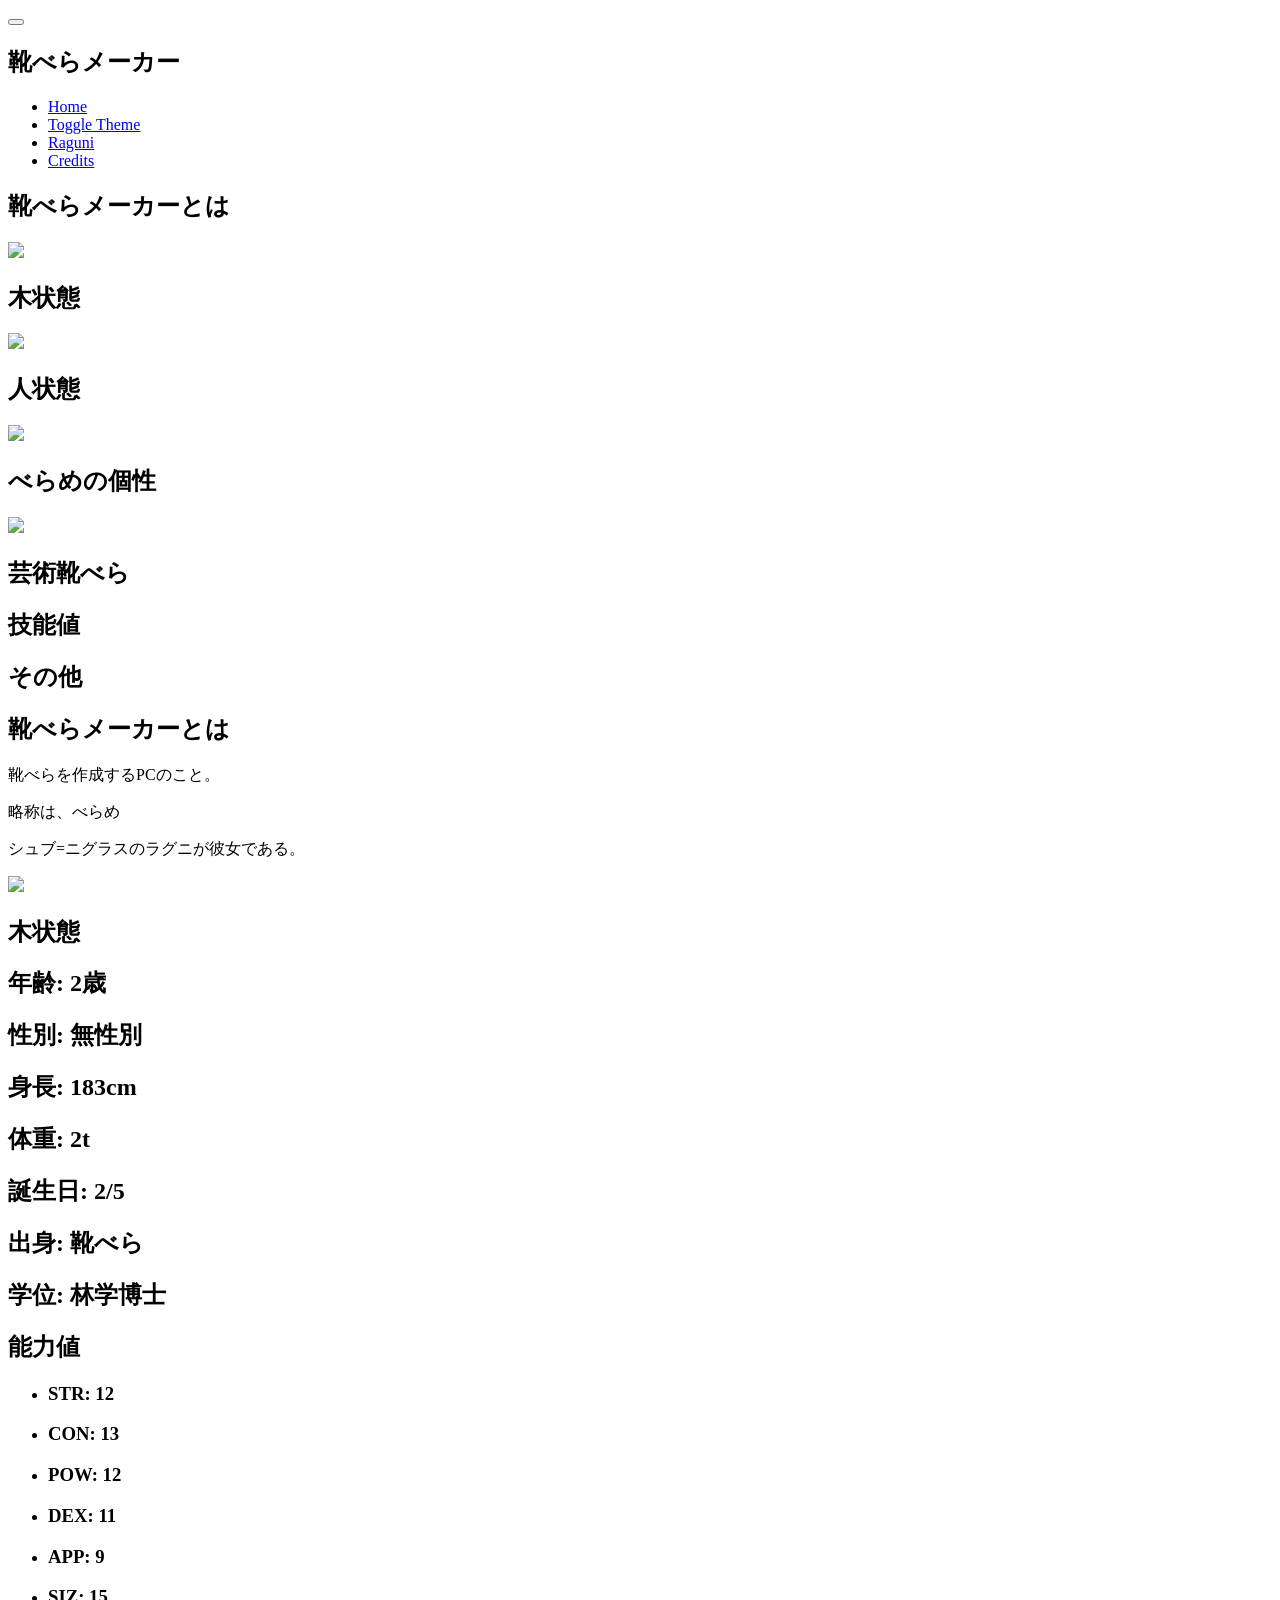
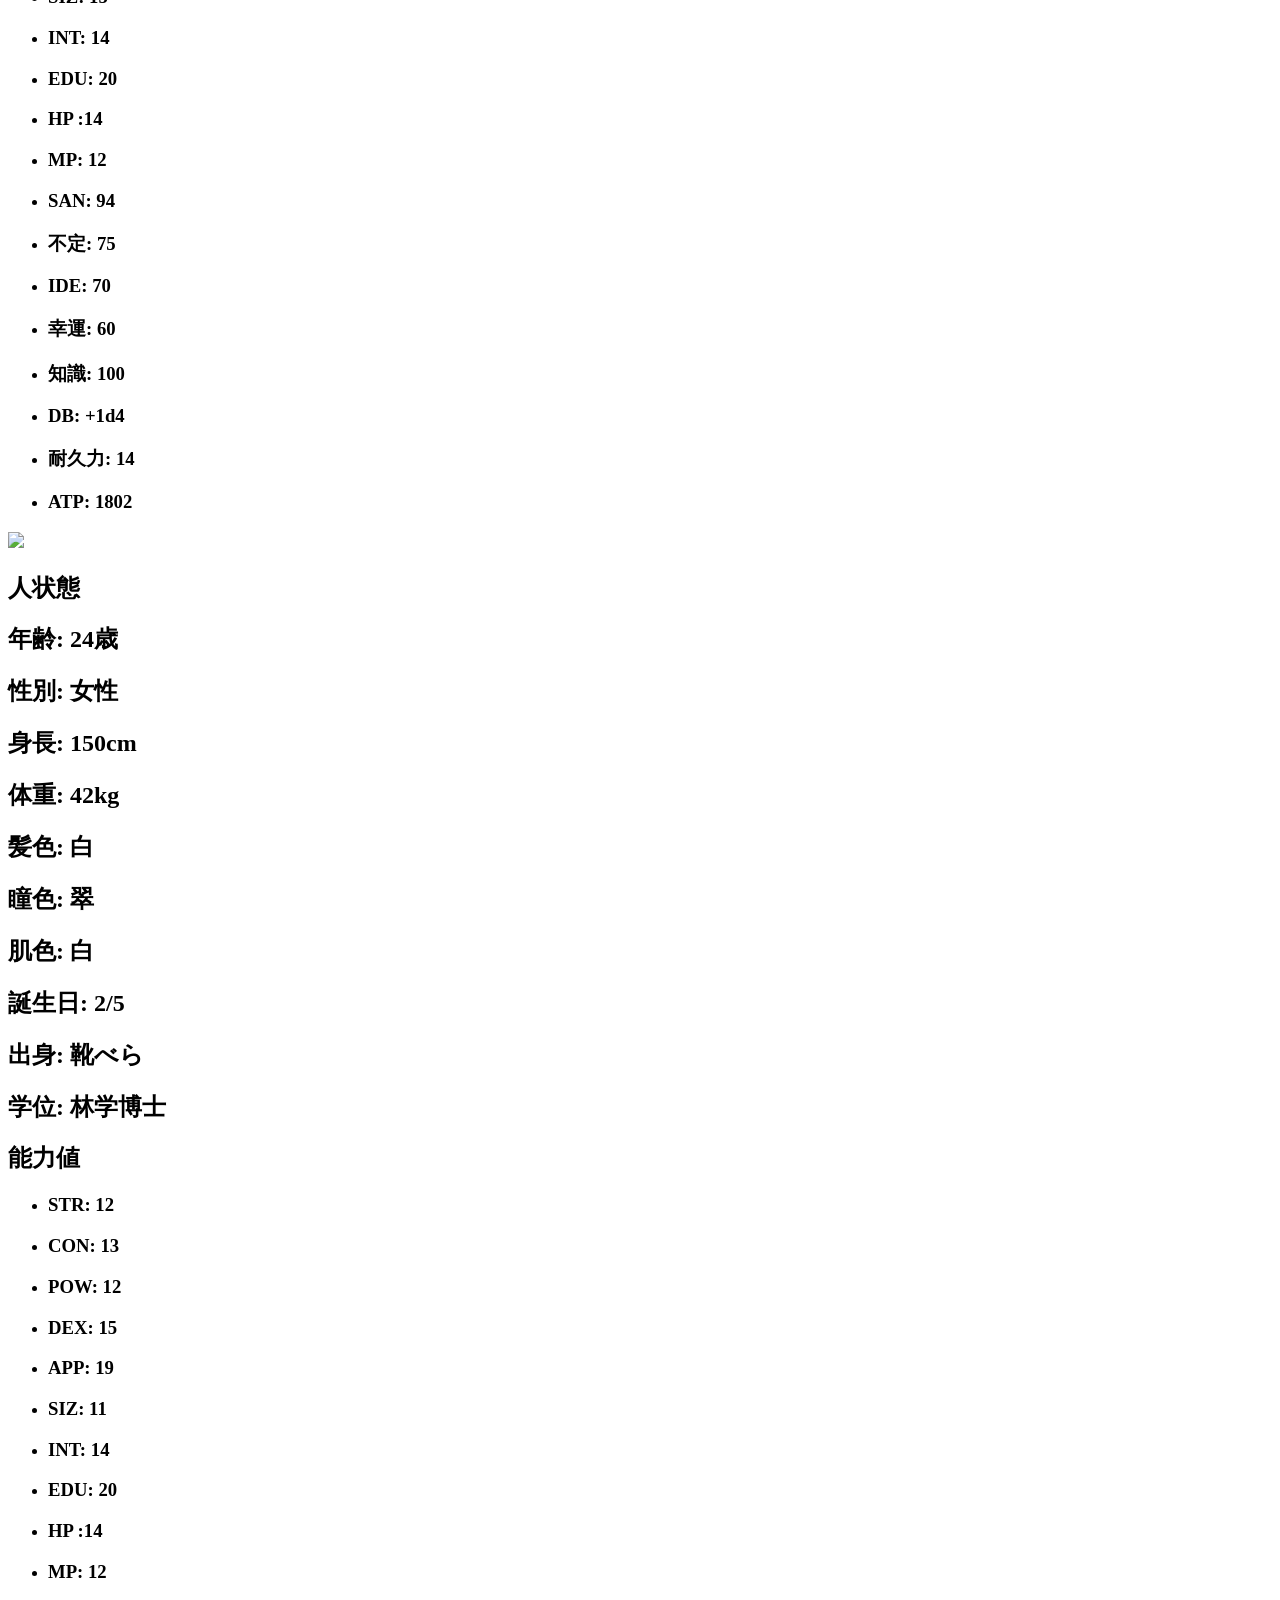
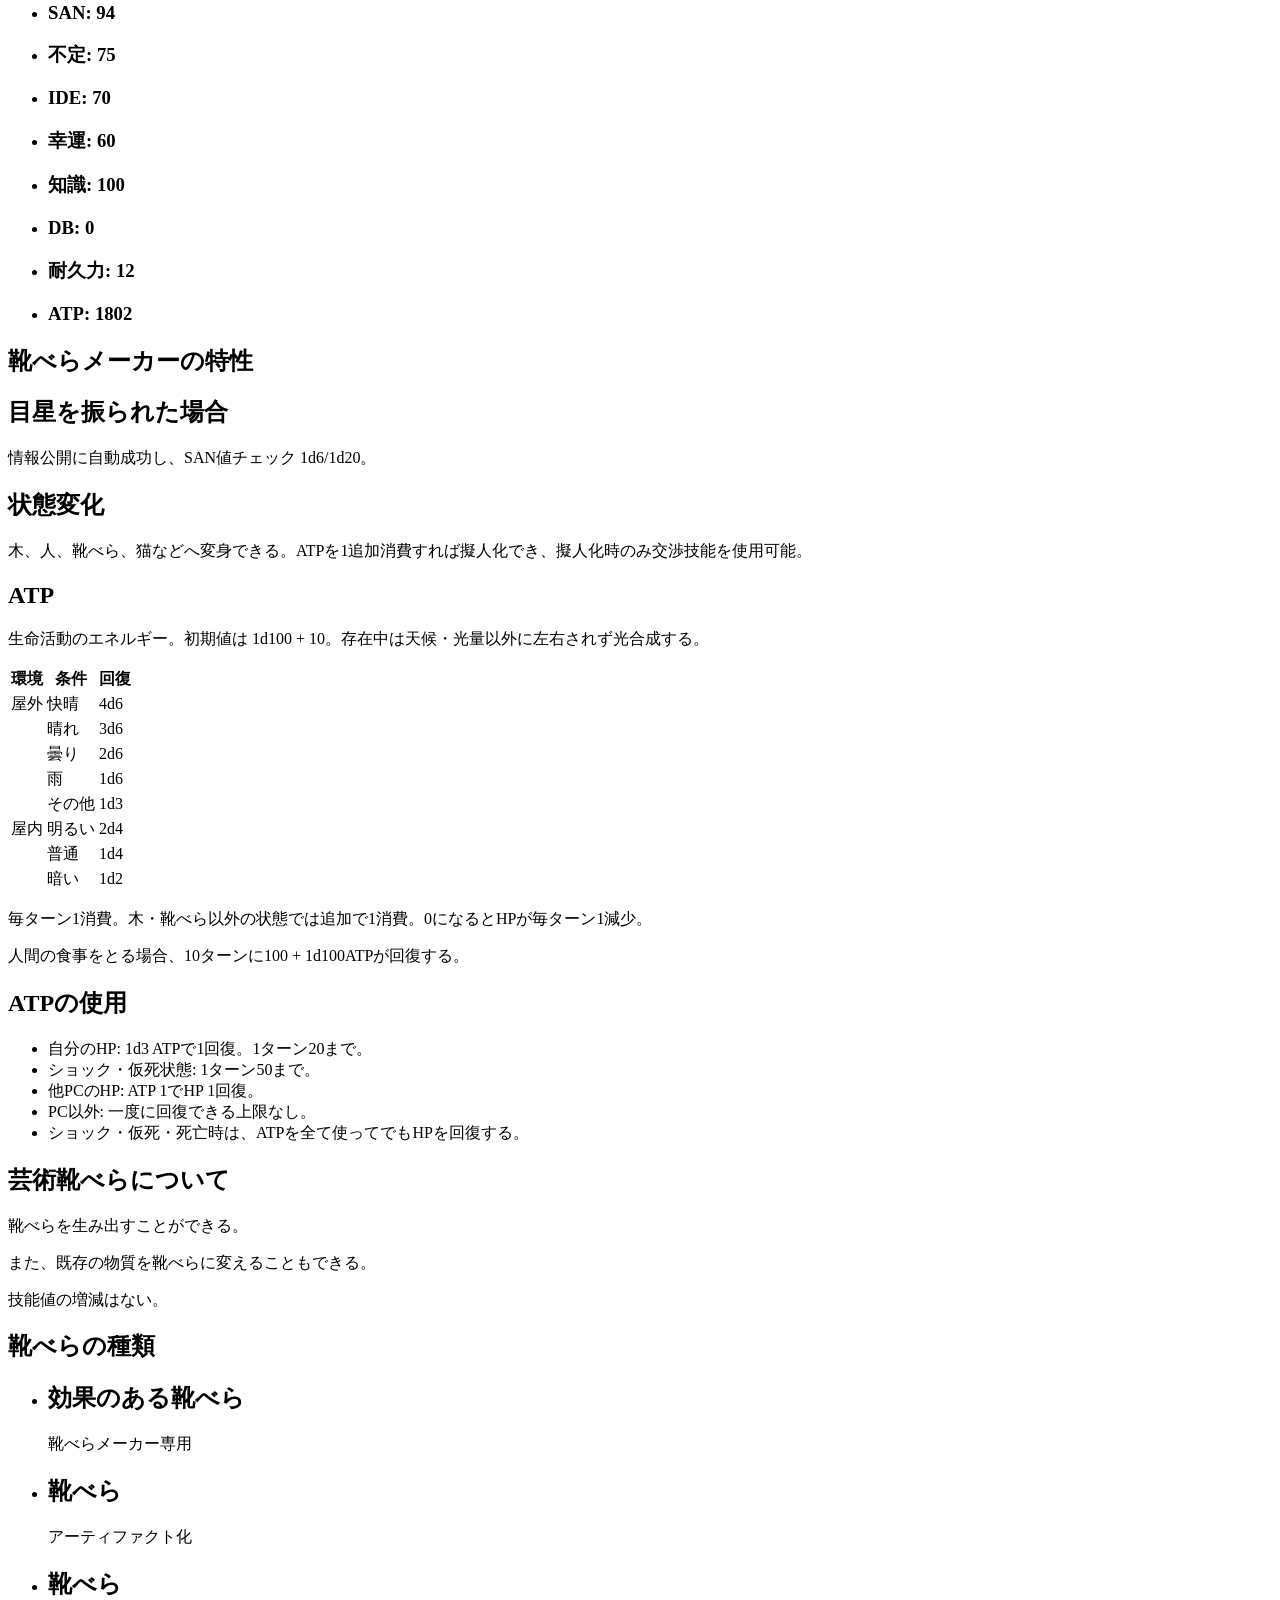
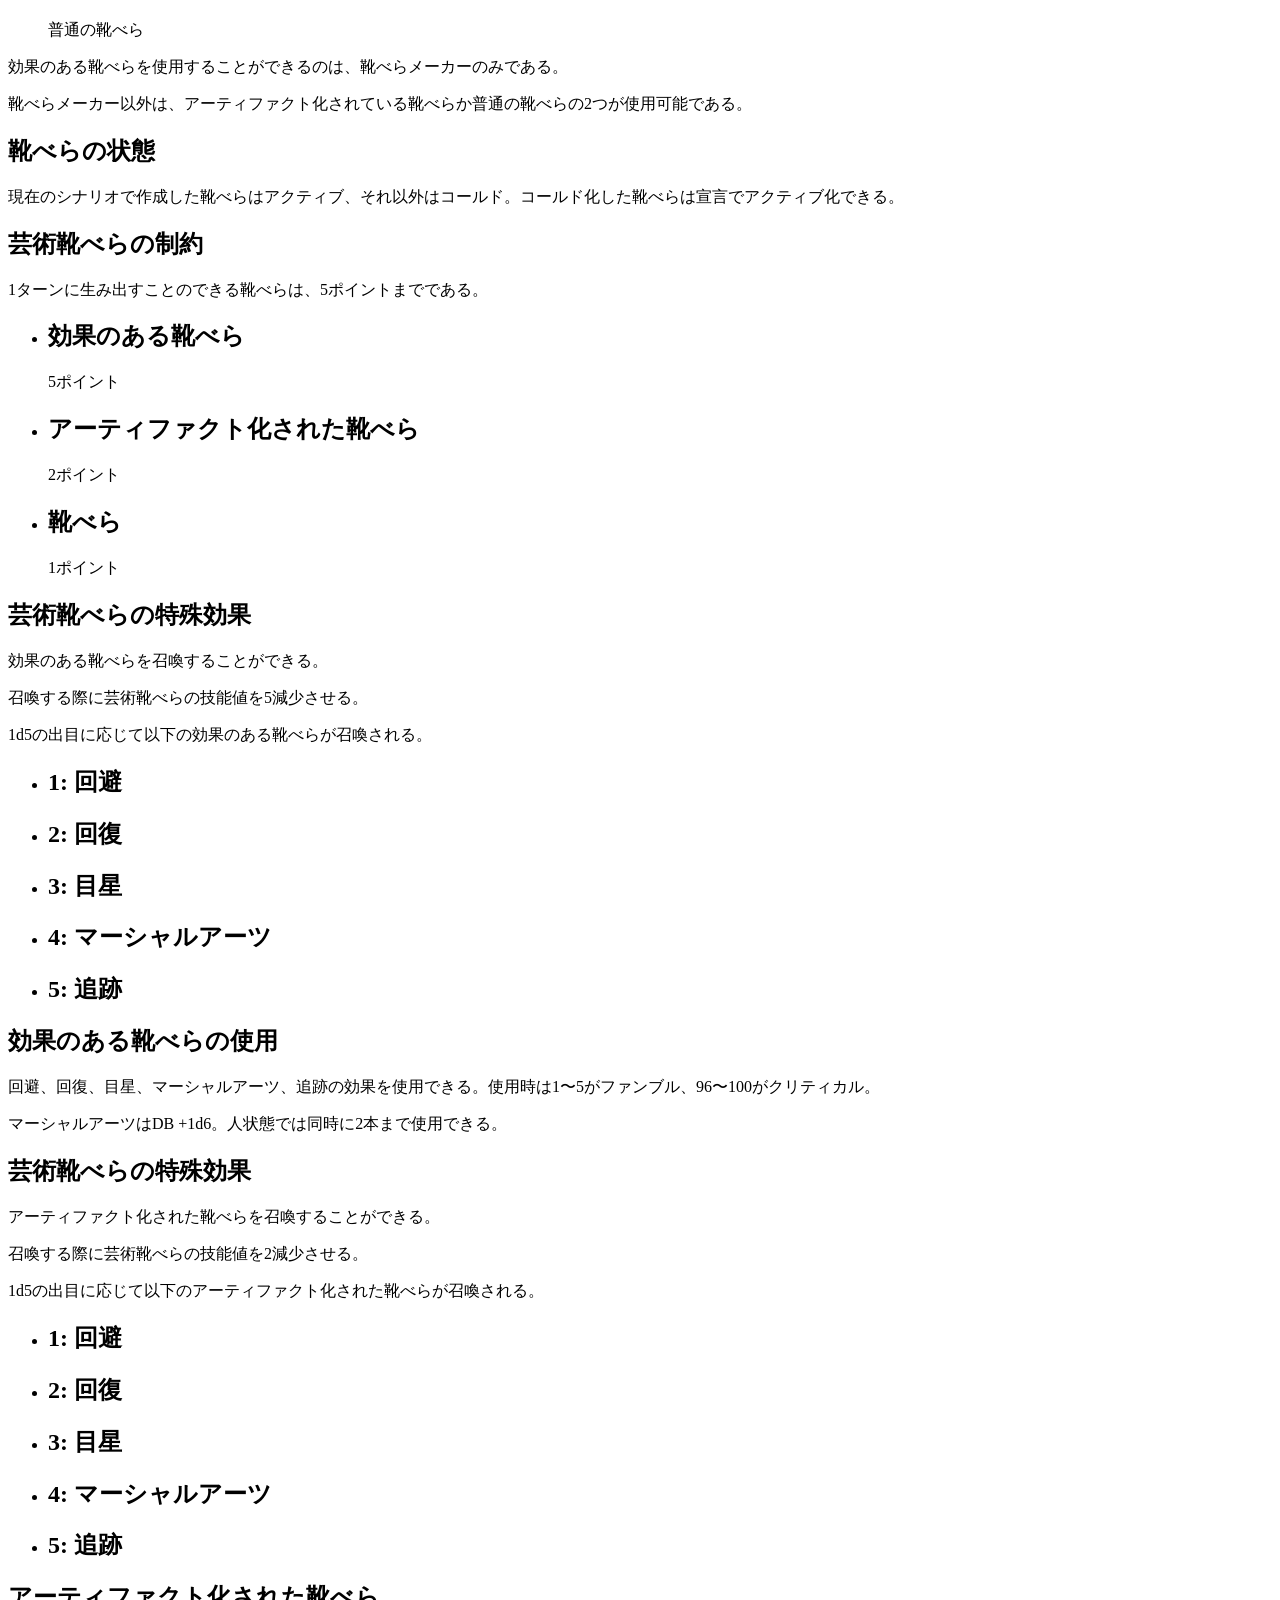
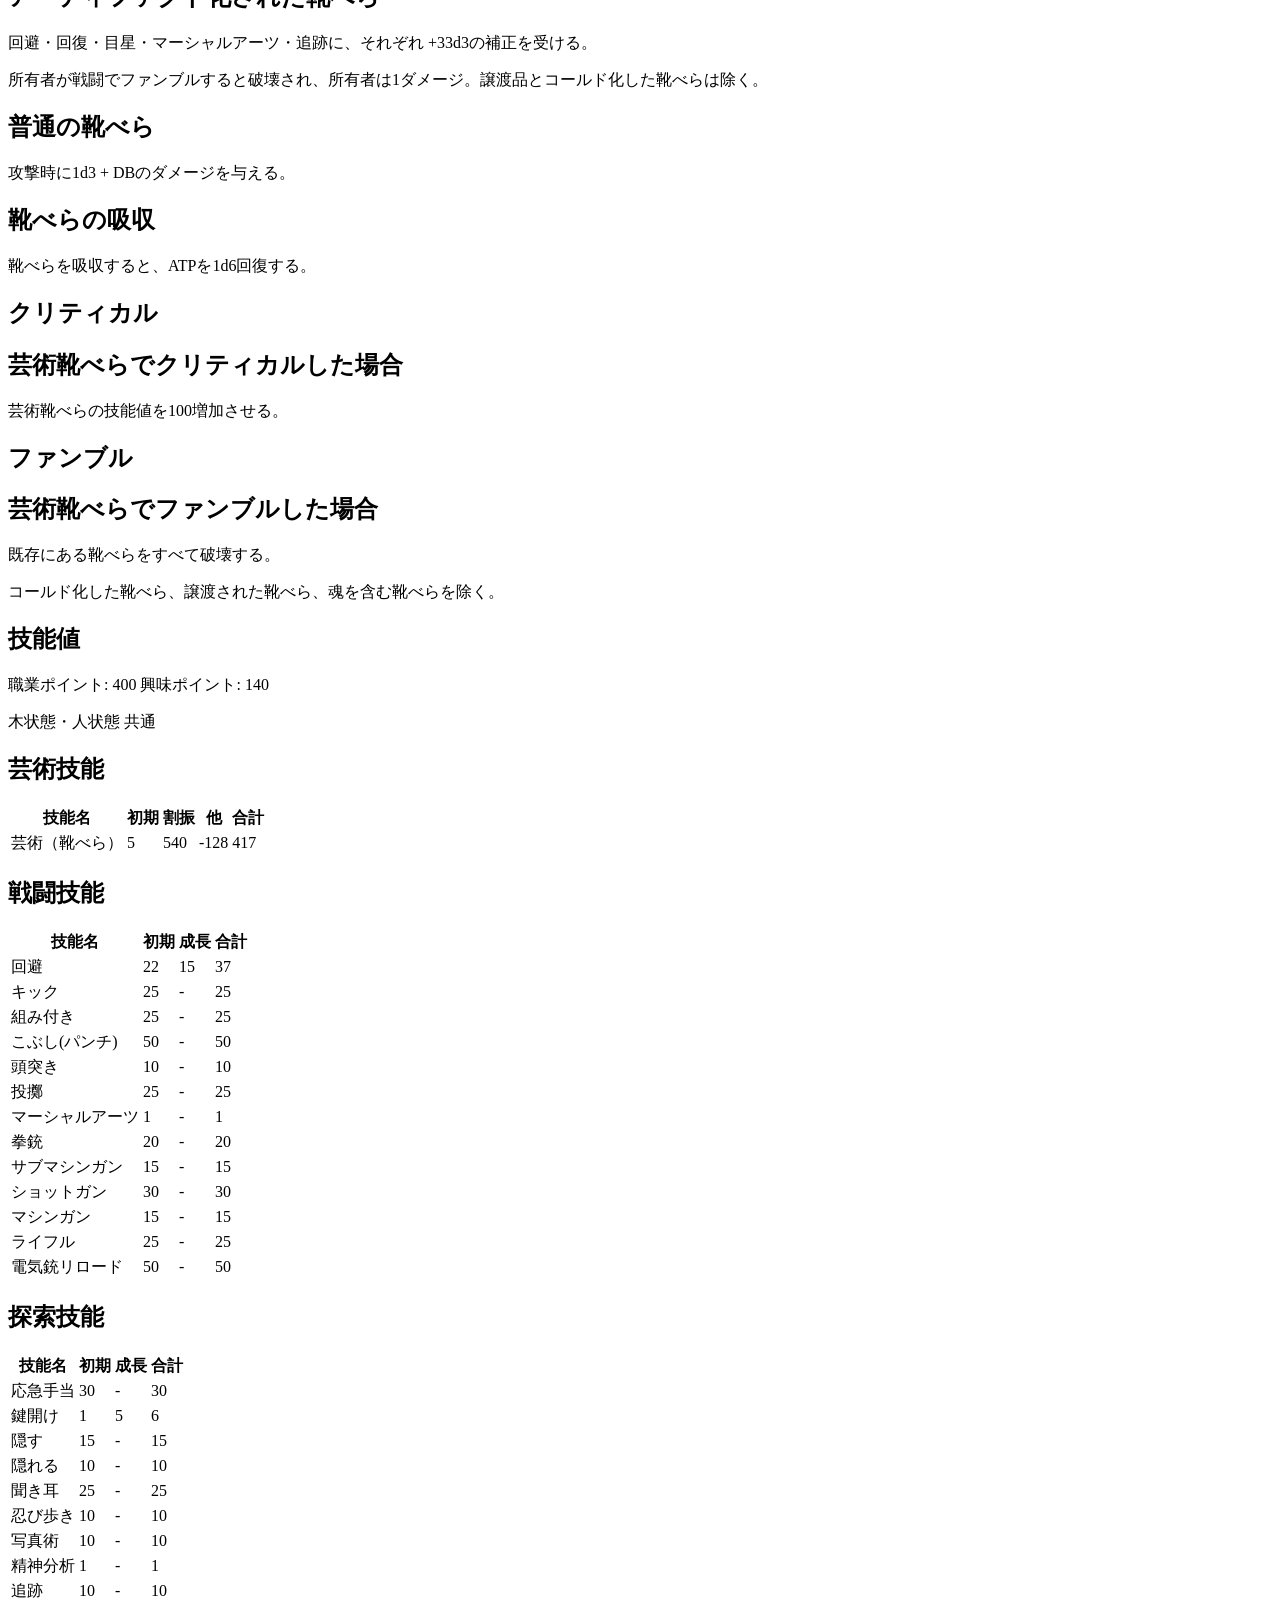
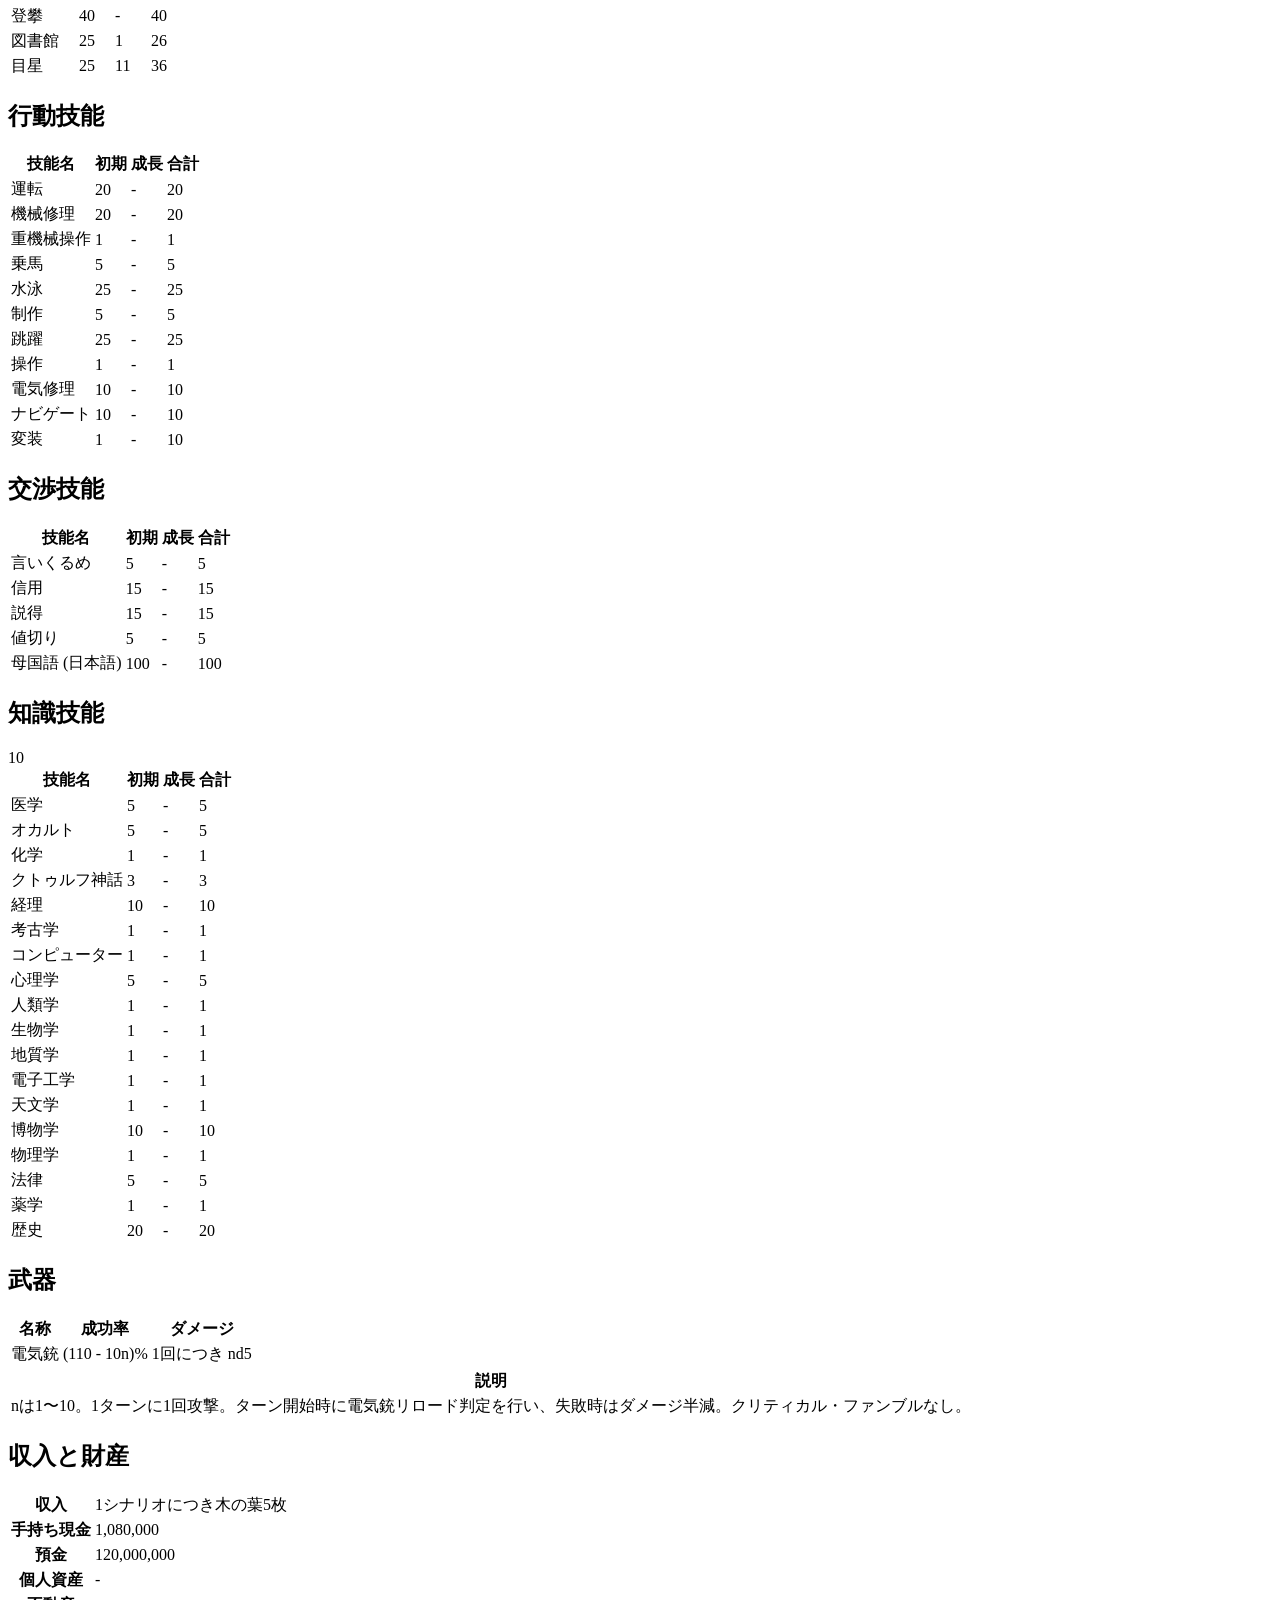
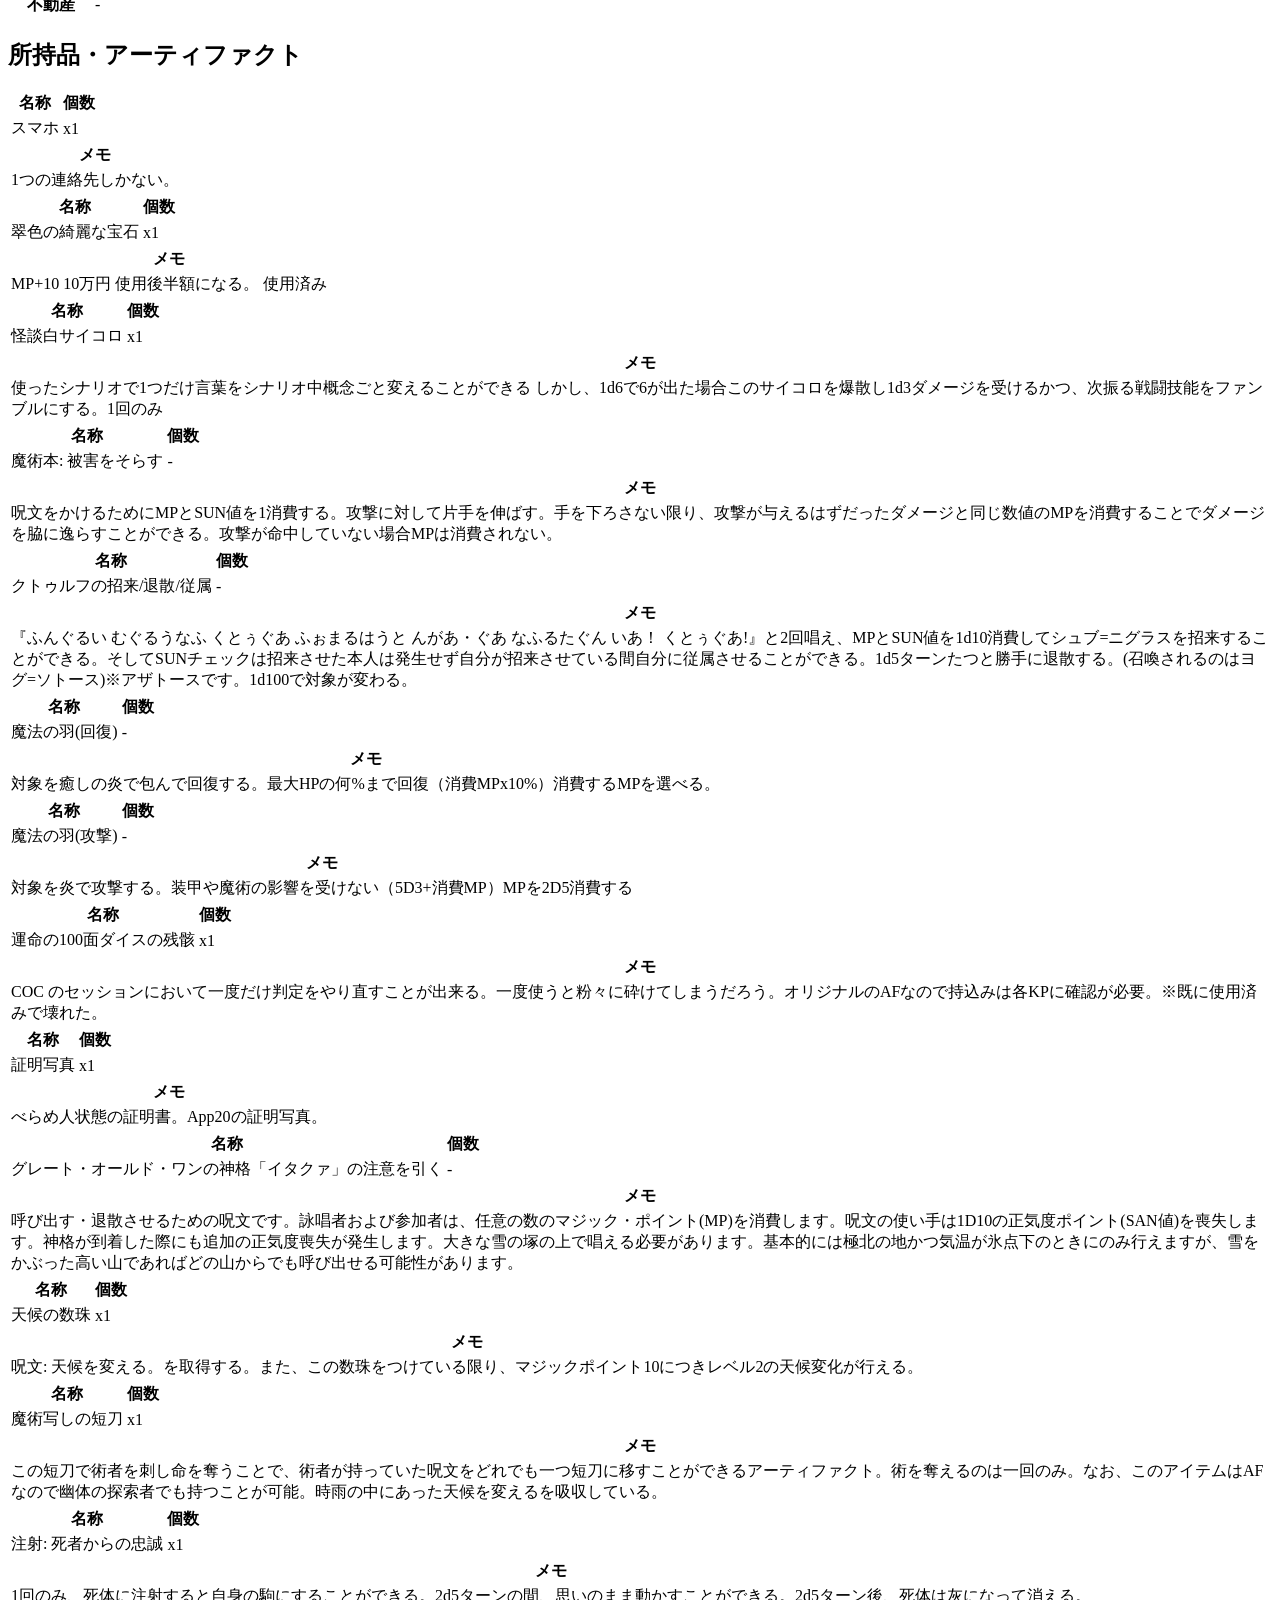
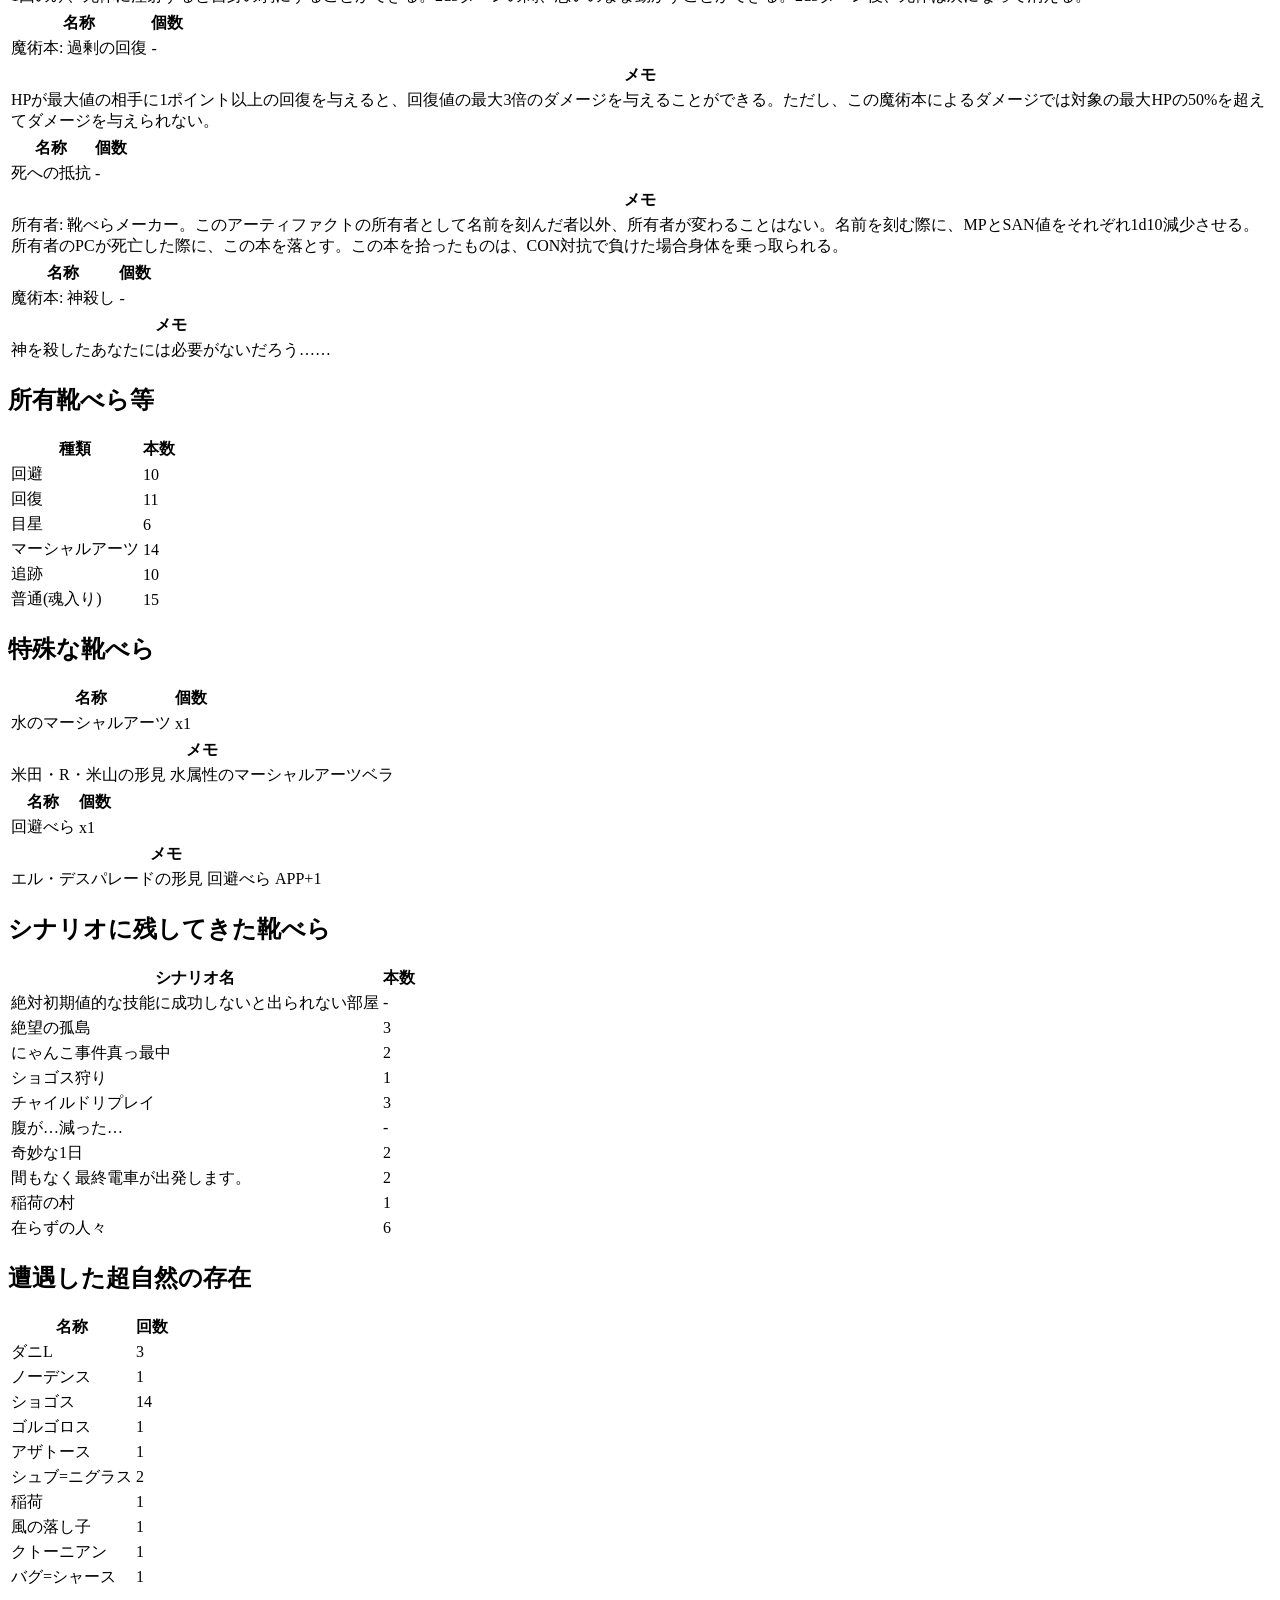
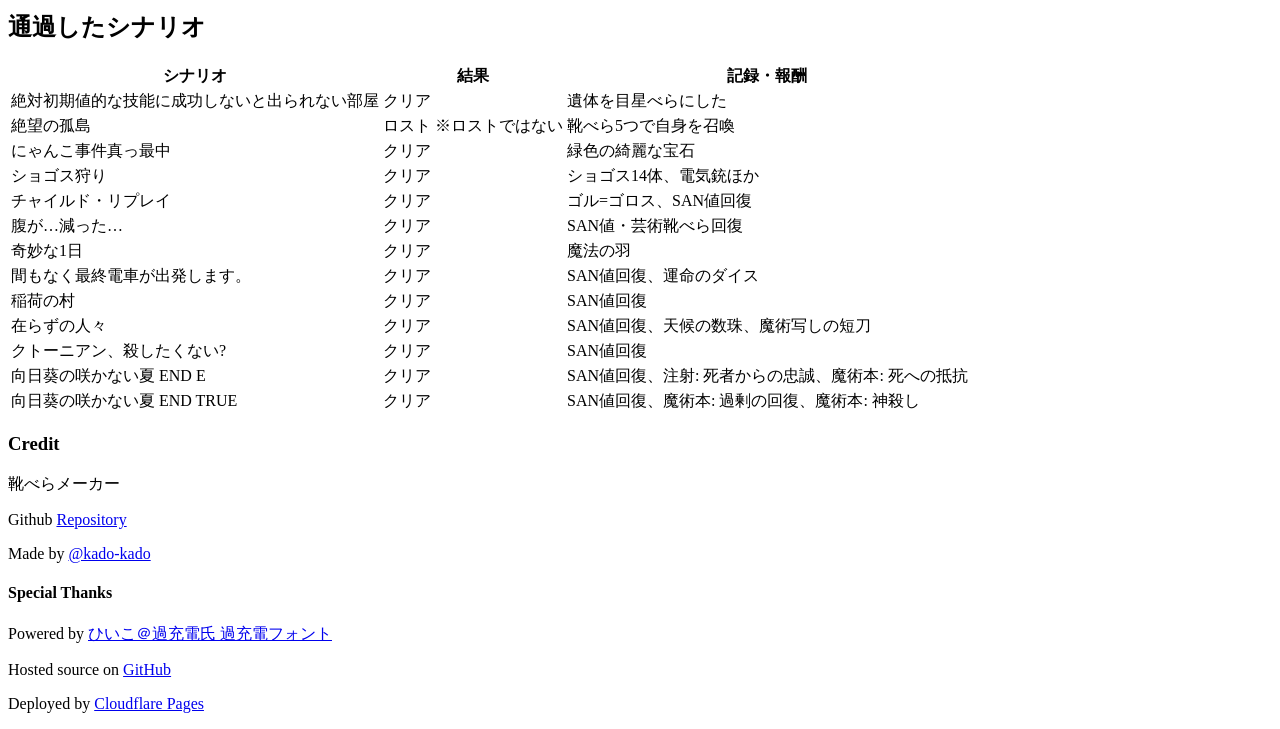
==== index.html @ 2682af92 "Update index.html" ====
<!DOCTYPE html>
<html lang="ja">
<head>
    <meta charset="UTF-8">
    <meta name="viewport" content="width=device-width, initial-scale=1.0">
    <title>靴べらメーカー</title>
    <link rel="stylesheet" href="style/main.css">
    <link rel="stylesheet" href="style/card.css">
    <link rel="icon" href="./images/favicon.ico" type="image/x-icon">
    <link rel="apple-touch-icon" href="./images/human.png">
</head>
<body>
    <nav id="sidebar" aria-label="サイドバー">
        <button id="sidebarToggle" class="sidebar-toggle" type="button" aria-expanded="false" aria-controls="sidebarMenu" aria-label="メニューを開く">
            <span></span>
            <span></span>
            <span></span>
        </button>
        <div id="sidebarMenu" class="sidebar-menu glass-panel" role="menu">
            <div class="sidebar-brand" data-card-action="section" data-section-id="Main" onclick="handleCardAction(this, event)">
                <h1>靴べらメーカー</h1>
            </div>
            <ul class="menu-list">
                <li><a href="#" data-card-action="section" data-section-id="Main" onclick="handleCardAction(this, event)">Home</a></li>
                <li><a href="#" onclick="toggleTheme(); return false;">Toggle Theme</a></li>
                <li><a href="./loves/">Raguni</a></li>
                <li><a href="#" data-card-action="section" data-section-id="Credits" onclick="handleCardAction(this, event)">Credits</a></li>
            </ul>
        </div>
    </nav>
    <main id="main">
        <section id="Main" class="content-section">
            <div class="grid">
                <div class="card" data-card-action="section" data-section-id="About" onclick="handleCardAction(this, event)">
                    <h1>靴べらメーカーとは</h1>
                </div>
                <div class="card" data-card-action="section" data-section-id="Wood" onclick="handleCardAction(this, event)">
                    <div class="title"><img src="images/berame.jpg"></div>
                    <h1>木状態</h1>
                </div>
                <div class="card" data-card-action="section" data-section-id="Human" onclick="handleCardAction(this, event)">
                    <div class="title"><img src="images/human.png"></div>
                    <h1>人状態</h1>
                </div>
                <div class="card" data-card-action="section" data-section-id="otherSettings" onclick="handleCardAction(this, event)">
                    <div class="title"><img src="images/berame2.jpg"></div>
                    <h1>べらめの個性</h1>
                </div>
                <div class="card" data-card-action="section" data-section-id="bera" onclick="handleCardAction(this, event)">
                    <div class="title"><img src="images/bera.jpg"></div>
                    <h1>芸術靴べら</h1>
                </div>
                <div class="card" data-card-action="section" data-section-id="parameter" onclick="handleCardAction(this, event)"><h1>技能値</h1></div>
                <div class="card" data-card-action="section" data-section-id="other" onclick="handleCardAction(this, event)"><h1>その他</h1></div>
            </div>
        </section>
        <section id="About" class="content-section">
            <div class="grid">
                <div class="card">
                    <h1>靴べらメーカーとは</h1>
                    <p>靴べらを作成するPCのこと。</p>
                    <p>略称は、べらめ</p>
                    <p>シュブ=ニグラスのラグニが彼女である。</p>
                </div>
            </div>
        </section>
        <section id="Wood" class="content-section">
            <div class="grid">
                <div class="card" data-card-action="toggle" data-toggle-target="woodDiv" onclick="handleCardAction(this, event)">
                    <div class="title"><img src="images/berame.jpg"></div>
                    <h1>木状態</h1>
                    <div id="woodDiv">
                        <h2>年齢: 2歳</h2>
                        <h2>性別: 無性別</h2>
                        <h2>身長: 183cm</h2>
                        <h2>体重: 2t</h2>
                        <h2>誕生日: 2/5</h2>
                        <h2>出身: 靴べら</h2>
                        <h2>学位: 林学博士</h2>
                    </div>
                </div>
                <div class="card" data-card-action="toggle" data-toggle-target="woodStatus" onclick="handleCardAction(this, event)">
                    <h2>能力値</h2>
                    <div id="woodStatus">
                        <nav>
                            <ul>
                                <li><h3>STR: 12</h3></li>
                                <li><h3>CON: 13</h3></li>
                                <li><h3>POW: 12</h3></li>
                                <li><h3>DEX: 11</h3></li>
                                <li><h3>APP: 9</h3></li>
                                <li><h3>SIZ: 15</h3></li>
                                <li><h3>INT: 14</h3></li>
                                <li><h3>EDU: 20</h3></li>
                            </ul>
                            <ul>
                                <li><h3>HP :14</h3></li>
                                <li><h3>MP: 12</h3></li>
                                <li><h3>SAN: 94</h3></li>
                                <li><h3>不定: 75</h3></li>
                                <li><h3>IDE: 70</h3></li>
                                <li><h3>幸運: 60</h3></li>
                                <li><h3>知識: 100</h3></li>
                                <li><h3>DB: +1d4</h3></li>
                                <li><h3>耐久力: 14</h3></li>
                                <li><h3>ATP: 1802</h3></li>
                            </ul>
                        </nav>
                    </div>
                </div>
            </div>
        </section>
        <section id="Human" class="content-section">
            <div class="grid">
                <div class="card" data-card-action="toggle" data-toggle-target="humanDiv" onclick="handleCardAction(this, event)">
                    <div class="title">
                        <img src="images/human.png">
                    </div>
                    <h2>人状態</h2>
                    <div id="humanDiv">
                        <h2>年齢: 24歳</h2>
                        <h2>性別: 女性</h2>
                        <h2>身長: 150cm</h2>
                        <h2>体重: 42kg</h2>
                        <h2>髪色: 白</h2>
                        <h2>瞳色: 翠</h2>
                        <h2>肌色: 白</h2>
                        <h2>誕生日: 2/5</h2>
                        <h2>出身: 靴べら</h2>
                        <h2>学位: 林学博士</h2>
                    </div>
                </div>
                <div class="card" data-card-action="toggle" data-toggle-target="humanStatus" onclick="handleCardAction(this, event)">
                    <h2>能力値</h2>
                    <div id="humanStatus">
                        <nav>
                            <ul>
                                <li><h3>STR: 12</h3></li>
                                <li><h3>CON: 13</h3></li>
                                <li><h3>POW: 12</h3></li>
                                <li><h3>DEX: 15</h3></li>
                                <li><h3>APP: 19</h3></li>
                                <li><h3>SIZ: 11</h3></li>
                                <li><h3>INT: 14</h3></li>
                                <li><h3>EDU: 20</h3></li>
                            </ul>
                            <ul>
                                <li><h3>HP :14</h3></li>
                                <li><h3>MP: 12</h3></li>
                                <li><h3>SAN: 94</h3></li>
                                <li><h3>不定: 75</h3></li>
                                <li><h3>IDE: 70</h3></li>
                                <li><h3>幸運: 60</h3></li>
                                <li><h3>知識: 100</h3></li>
                                <li><h3>DB: 0</h3></li>
                                <li><h3>耐久力: 12</h3></li>
                                <li><h3>ATP: 1802</h3></li>
                            </ul>
                        </nav>
                    </div>
                </div>
            </div>
        </section>
        <section id="otherSettings" class="content-section">
            <div class="grid">
                <div class="card">
                    <h1>靴べらメーカーの特性</h1>
                </div>
                <div class="card" data-card-action="toggle" data-toggle-target="TRberame" onclick="handleCardAction(this, event)">
                    <h1>目星を振られた場合</h1>
                    <div id="TRberame">
                        <p>情報公開に自動成功し、SAN値チェック 1d6/1d20。</p>
                    </div>
                </div>
                <div class="card" data-card-action="toggle" data-toggle-target="CHberame" onclick="handleCardAction(this, event)">
                    <h1>状態変化</h1>
                    <div id="CHberame">
                        <p>木、人、靴べら、猫などへ変身できる。ATPを1追加消費すれば擬人化でき、擬人化時のみ交渉技能を使用可能。</p>
                    </div>
                </div>
                <div class="card" data-card-action="toggle" data-toggle-target="berameATP" onclick="handleCardAction(this, event)">
                    <h1>ATP</h1>
                    <div id="berameATP">
                        <p>生命活動のエネルギー。初期値は 1d100 + 10。存在中は天候・光量以外に左右されず光合成する。</p>
                        <table>
                            <thead><tr><th>環境</th><th>条件</th><th>回復</th></tr></thead>
                            <tbody>
                                <tr><td>屋外</td><td>快晴</td><td>4d6</td></tr>
                                <tr><td></td><td>晴れ</td><td>3d6</td></tr>
                                <tr><td></td><td>曇り</td><td>2d6</td></tr>
                                <tr><td></td><td>雨</td><td>1d6</td></tr>
                                <tr><td></td><td>その他</td><td>1d3</td></tr>
                                <tr><td>屋内</td><td>明るい</td><td>2d4</td></tr>
                                <tr><td></td><td>普通</td><td>1d4</td></tr>
                                <tr><td></td><td>暗い</td><td>1d2</td></tr>
                            </tbody>
                        </table>
                        <p>毎ターン1消費。木・靴べら以外の状態では追加で1消費。0になるとHPが毎ターン1減少。</p>
                        <p>人間の食事をとる場合、10ターンに100 + 1d100ATPが回復する。</p>
                    </div>
                </div>
                <div class="card" data-card-action="toggle" data-toggle-target="useATP" onclick="handleCardAction(this, event)">
                    <h1>ATPの使用</h1>
                    <div id="useATP">
                        <ul>
                            <li>自分のHP: 1d3 ATPで1回復。1ターン20まで。</li>
                            <li>ショック・仮死状態: 1ターン50まで。</li>
                            <li>他PCのHP: ATP 1でHP 1回復。</li>
                            <li>PC以外: 一度に回復できる上限なし。</li>
                            <li>ショック・仮死・死亡時は、ATPを全て使ってでもHPを回復する。</li>
                        </ul>
                    </div>
                </div>
            </div>
        </section>
        <section id="bera" class="content-section">
            <div class="grid">
                <div class="card">
                    <h1>芸術靴べらについて</h1>
                    <p>靴べらを生み出すことができる。</p>
                    <p>また、既存の物質を靴べらに変えることもできる。</p>
                    <p>技能値の増減はない。</p>
                </div>
                <div class="card" data-card-action="toggle" data-toggle-target="beraKind" onclick="handleCardAction(this, event)">
                    <h1>靴べらの種類</h1>
                    <div id="beraKind">
                        <nav>
                            <ul>
                                <li><h2>効果のある靴べら</h2><p>靴べらメーカー専用</p></li>
                                <li><h2>靴べら</h2><p>アーティファクト化</p></li>
                                <li><h2>靴べら</h2><p>普通の靴べら</p></li>
                            </ul>
                        </nav>
                        <p>効果のある靴べらを使用することができるのは、靴べらメーカーのみである。</p>
                        <p>靴べらメーカー以外は、アーティファクト化されている靴べらか普通の靴べらの2つが使用可能である。</p>
                    </div>
                </div>
                <div class="card" data-card-action="toggle" data-toggle-target="beraState" onclick="handleCardAction(this, event)">
                    <h1>靴べらの状態</h1>
                    <div id="beraState">
                        <p>現在のシナリオで作成した靴べらはアクティブ、それ以外はコールド。コールド化した靴べらは宣言でアクティブ化できる。</p>
                    </div>
                </div>
                <div class="card" data-card-action="toggle" data-toggle-target="beraRestriction" onclick="handleCardAction(this, event)">
                    <h1>芸術靴べらの制約</h1>
                    <div id="beraRestriction">
                        <p>1ターンに生み出すことのできる靴べらは、5ポイントまでである。</p>
                        <nav>
                            <ul>
                                <li><h2>効果のある靴べら</h2><p>5ポイント</p></li>
                                <li><h2>アーティファクト化された靴べら</h2><p>2ポイント</p></li>
                                <li><h2>靴べら</h2><p>1ポイント</p></li>
                            </ul>
                        </nav>
                    </div>
                </div>
                <div class="card" data-card-action="toggle" data-toggle-target="beraDetails1" onclick="handleCardAction(this, event)">
                    <h1>芸術靴べらの特殊効果</h1>
                    <div id="beraDetails1">
                        <p>効果のある靴べらを召喚することができる。</p>
                        <p>召喚する際に芸術靴べらの技能値を5減少させる。</p>
                        <p>1d5の出目に応じて以下の効果のある靴べらが召喚される。</p>
                        <nav>
                            <ul>
                                <li><h2>1: 回避</h2></li>
                                <li><h2>2: 回復</h2></li>
                                <li><h2>3: 目星</h2></li>
                                <li><h2>4: マーシャルアーツ</h2></li>
                                <li><h2>5: 追跡</h2></li>
                            </ul>
                        </nav>
                    </div>
                </div>
                <div class="card" data-card-action="toggle" data-toggle-target="useAffectbera" onclick="handleCardAction(this, event)">
                    <h1>効果のある靴べらの使用</h1>
                    <div id="useAffectbera">
                        <p>回避、回復、目星、マーシャルアーツ、追跡の効果を使用できる。使用時は1〜5がファンブル、96〜100がクリティカル。</p>
                        <p>マーシャルアーツはDB +1d6。人状態では同時に2本まで使用できる。</p>
                    </div>
                </div>
                <div class="card" data-card-action="toggle" data-toggle-target="beraDetails2" onclick="handleCardAction(this, event)">
                    <h1>芸術靴べらの特殊効果</h1>
                    <div id="beraDetails2">
                        <p>アーティファクト化された靴べらを召喚することができる。</p>
                        <p>召喚する際に芸術靴べらの技能値を2減少させる。</p>
                        <p>1d5の出目に応じて以下のアーティファクト化された靴べらが召喚される。</p>
                        <nav>
                            <ul>
                                <li><h2>1: 回避</h2></li>
                                <li><h2>2: 回復</h2></li>
                                <li><h2>3: 目星</h2></li>
                                <li><h2>4: マーシャルアーツ</h2></li>
                                <li><h2>5: 追跡</h2></li>
                            </ul>
                        </nav>
                    </div>
                </div>
                <div class="card" data-card-action="toggle" data-toggle-target="aboutAFbera" onclick="handleCardAction(this, event)">
                    <h1>アーティファクト化された靴べら</h1>
                    <div id="aboutAFbera">
                        <p>回避・回復・目星・マーシャルアーツ・追跡に、それぞれ +33d3の補正を受ける。</p>
                        <p>所有者が戦闘でファンブルすると破壊され、所有者は1ダメージ。譲渡品とコールド化した靴べらは除く。</p>
                    </div>
                </div>
                <div class="card" data-card-action="toggle" data-toggle-target="normalbera" onclick="handleCardAction(this, event)">
                    <h1>普通の靴べら</h1>
                    <div id="normalbera">
                        <p>攻撃時に1d3 + DBのダメージを与える。</p>
                    </div>
                </div>
                <div class="card" data-card-action="toggle" data-toggle-target="beraATP" onclick="handleCardAction(this, event)">
                    <h1>靴べらの吸収</h1>
                    <div id="beraATP">
                        <p>靴べらを吸収すると、ATPを1d6回復する。</p>
                    </div>
                </div>
                <div class="card" data-card-action="toggle" data-toggle-target="beraCritical" onclick="handleCardAction(this, event)">
                    <h1>クリティカル</h1>
                    <div id="beraCritical">
                        <h2>芸術靴べらでクリティカルした場合</h2>
                        <p>芸術靴べらの技能値を100増加させる。</p>
                    </div>
                </div>
                <div class="card" data-card-action="toggle" data-toggle-target="beraFumble" onclick="handleCardAction(this, event)">
                    <h1>ファンブル</h1>
                    <div id="beraFumble">
                        <h2>芸術靴べらでファンブルした場合</h2>
                        <p>既存にある靴べらをすべて破壊する。</p>
                        <p>コールド化した靴べら、譲渡された靴べら、魂を含む靴べらを除く。</p>
                    </div>
                </div>
            </div>
        </section>
        <section id="parameter" class="content-section">
            <div class="grid">
                <div class="card">
                    <h1>技能値</h1>
                    <p>職業ポイント: 400 興味ポイント: 140</p>
                    <p>木状態・人状態 共通</p>
                </div>
		        <div class="card">
                    <h2>芸術技能</h2>
                    <table>
                        <thead><tr><th>技能名</th><th>初期</th><th>割振</th><th>他</th><th>合計</th></tr></thead>
                        <tbody>
                            <tr><td>芸術（靴べら）</td><td>5</td><td>540</td><td>-128</td><td>417</td></tr>
                        </tbody>
                    </table>
                </div>
                <div class="card">
                    <h2>戦闘技能</h2>
                    <table>
                        <thead><tr><th>技能名</th><th>初期</th><th>成長</th><th>合計</th></tr></thead>
                        <tbody>
                            <tr><td>回避</td><td>22</td><td>15</td><td>37</td></tr>
                            <tr><td>キック</td><td>25</td><td>-</td><td>25</td></tr>
                            <tr><td>組み付き</td><td>25</td><td>-</td><td>25</td></tr>
                            <tr><td>こぶし(パンチ)</td><td>50</td><td>-</td><td>50</td></tr>
                            <tr><td>頭突き</td><td>10</td><td>-</td><td>10</td></tr>
                            <tr><td>投擲</td><td>25</td><td>-</td><td>25</td></tr>
                            <tr><td>マーシャルアーツ</td><td>1</td><td>-</td><td>1</td></tr>
                            <tr><td>拳銃</td><td>20</td><td>-</td><td>20</td></tr>
                            <tr><td>サブマシンガン</td><td>15</td><td>-</td><td>15</td></tr>
                            <tr><td>ショットガン</td><td>30</td><td>-</td><td>30</td></tr>
                            <tr><td>マシンガン</td><td>15</td><td>-</td><td>15</td></tr>
                            <tr><td>ライフル</td><td>25</td><td>-</td><td>25</td></tr>
                            <tr><td>電気銃リロード</td><td>50</td><td>-</td><td>50</td></tr>
                        </tbody>
                    </table>
                </div>
                <div class="card">
                    <h2>探索技能</h2>
                    <table>
                        <thead><tr><th>技能名</th><th>初期</th><th>成長</th><th>合計</th></tr></thead>
                        <tbody>
                            <tr><td>応急手当</td><td>30</td><td>-</td><td>30</td></tr>
                            <tr><td>鍵開け</td><td>1</td><td>5</td><td>6</td></tr>
                            <tr><td>隠す</td><td>15</td><td>-</td><td>15</td></tr>
			    <tr><td>隠れる</td><td>10</td><td>-</td><td>10</td></tr>
                            <tr><td>聞き耳</td><td>25</td><td>-</td><td>25</td></tr>
                            <tr><td>忍び歩き</td><td>10</td><td>-</td><td>10</td></tr>
                            <tr><td>写真術</td><td>10</td><td>-</td><td>10</td></tr>
                            <tr><td>精神分析</td><td>1</td><td>-</td><td>1</td></tr>
                            <tr><td>追跡</td><td>10</td><td>-</td><td>10</td></tr>
                            <tr><td>登攀</td><td>40</td><td>-</td><td>40</td></tr>
                            <tr><td>図書館</td><td>25</td><td>1</td><td>26</td></tr>
                            <tr><td>目星</td><td>25</td><td>11</td><td>36</td></tr>
			</tbody>
                </table>
            </div>
            <div class="card">
                <h2>行動技能</h2>
                    <table>
                        <thead><tr><th>技能名</th><th>初期</th><th>成長</th><th>合計</th></tr></thead>
                        <tbody>
                            <tr><td>運転</td><td>20</td><td>-</td><td>20</td></tr>
			    <tr><td>機械修理</td><td>20</td><td>-</td><td>20</td></tr>
                            <tr><td>重機械操作</td><td>1</td><td>-</td><td>1</td></tr>
                            <tr><td>乗馬</td><td>5</td><td>-</td><td>5</td></tr>
                            <tr><td>水泳</td><td>25</td><td>-</td><td>25</td></tr>
                            <tr><td>制作</td><td>5</td><td>-</td><td>5</td></tr>
		            <tr><td>跳躍</td><td>25</td><td>-</td><td>25</td></tr>
                            <tr><td>操作</td><td>1</td><td>-</td><td>1</td></tr>
			    <tr><td>電気修理</td><td>10</td><td>-</td><td>10</td></tr>
                            <tr><td>ナビゲート</td><td>10</td><td>-</td><td>10</td></tr>
			    <tr><td>変装</td><td>1</td><td>-</td><td>10</td></tr>
                        </tbody>
                    </table>
                </div>
                <div class="card">
                    <h2>交渉技能</h2>
                    <table>
                        <thead><tr><th>技能名</th><th>初期</th><th>成長</th><th>合計</th></tr></thead>
                        <tbody>
                            <tr><td>言いくるめ</td><td>5</td><td>-</td><td>5</td></tr>
			    <tr><td>信用</td><td>15</td><td>-</td><td>15</td></tr>
      			    <tr><td>説得</td><td>15</td><td>-</td><td>15</td></tr>
			    <tr><td>値切り</td><td>5</td><td>-</td><td>5</td></tr>
                            <tr><td>母国語 (日本語)</td><td>100</td><td>-</td><td>100</td></tr>
			</tbody>
                    </table>
                </div>
		<div class="card">
                    <h2>知識技能</h2>
                    <table>
                        <thead><tr><th>技能名</th><th>初期</th><th>成長</th><th>合計</th></tr></thead>
                        <tbody>
                            <tr><td>医学</td><td>5</td><td>-</td><td>5</td></tr>
			    <tr><td>オカルト</td><td>5</td><td>-</td><td>5</td></tr>
			    <tr><td>化学</td><td>1</td><td>-</td><td>1</td></tr>
                            <tr><td>クトゥルフ神話</td><td>3</td><td>-</td><td>3</td></tr>
                            <tr><td>経理</td><td>10</td><td>-</td>10<td>10</td></tr>
			    <tr><td>考古学</td><td>1</td><td>-</td><td>1</td></tr>
			    <tr><td>コンピューター</td><td>1</td><td>-</td><td>1</td></tr>
                            <tr><td>心理学</td><td>5</td><td>-</td><td>5</td></tr>
			    <tr><td>人類学</td><td>1</td><td>-</td><td>1</td></tr>
			    <tr><td>生物学</td><td>1</td><td>-</td><td>1</td></tr>
			    <tr><td>地質学</td><td>1</td><td>-</td><td>1</td></tr>
                            <tr><td>電子工学</td><td>1</td><td>-</td><td>1</td></tr>
			    <tr><td>天文学</td><td>1</td><td>-</td><td>1</td></tr>
                            <tr><td>博物学</td><td>10</td><td>-</td><td>10</td></tr>
			    <tr><td>物理学</td><td>1</td><td>-</td><td>1</td></tr>
			    <tr><td>法律</td><td>5</td><td>-</td><td>5</td></tr>
			    <tr><td>薬学</td><td>1</td><td>-</td><td>1</td></tr>
			    <tr><td>歴史</td><td>20</td><td>-</td><td>20</td></tr>
                        </tbody>
                    </table>
                </div>
            </div>
        </section>
        <section id="other" class="content-section">
            <div class="grid">
                <div class="card" data-card-action="toggle" data-toggle-target="weaponDetails" onclick="handleCardAction(this, event)">
                    <h1>武器</h1>
                    <div id="weaponDetails">
			<table>
                <thead><tr><th>名称</th><th>成功率</th><th>ダメージ</th></tr></thead>
                <tbody>
                    <tr><td>電気銃</td><td>(110 - 10n)%</td><td>1回につき nd5</td></tr>
                </tbody>
            </table>
            <table>
                <thead><tr><th>説明</th></tr></thead>
                <tbody>
                    <tr><td>nは1〜10。1ターンに1回攻撃。ターン開始時に電気銃リロード判定を行い、失敗時はダメージ半減。クリティカル・ファンブルなし。</td></tr>
                </tbody>
			</table>
                    </div>
                </div>
                <div class="card" data-card-action="toggle" data-toggle-target="moneyDetails" onclick="handleCardAction(this, event)">
                    <h1>収入と財産</h1>
                    <div id="moneyDetails">
			<table>
                <tbody>
                    <tr><th>収入</th><td>1シナリオにつき木の葉5枚</td></tr>
                    <tr><th>手持ち現金</th><td>1,080,000</td></tr>
                    <tr><th>預金</th><td>120,000,000</td></tr>
                    <tr><th>個人資産</th><td>-</td></tr>
                    <tr><th>不動産</th><td>-</td></tr>
                </tbody>
			</table>
                    </div>
                </div>
                <div class="card" data-card-action="toggle" data-toggle-target="itemDetails" onclick="handleCardAction(this, event)">
                    <h1>所持品・アーティファクト</h1>
                    <div id="itemDetails">
                        <table>
                            <thead><tr><th>名称</th><th>個数</th></tr></thead>
                            <tbody>
                                <tr><td>スマホ</td><td>x1</td></tr>
                            </tbody>
                        </table>
                        <table>
                            <thead><tr><th>メモ</th></tr></thead>
                            <tbody>
                                <tr><td>1つの連絡先しかない。</td></tr>
                            </tbody>
                        </table>
                        <table>
                            <thead><tr><th>名称</th><th>個数</th></tr></thead>
                            <tbody>
                                <tr><td>翠色の綺麗な宝石</td><td>x1</td></tr>
                            </tbody>
                        </table>
                        <table>
                            <thead><tr><th>メモ</th></tr></thead>
                            <tbody>
                                <tr><td>MP+10 10万円 使用後半額になる。 使用済み</td></tr>
                            </tbody>
                        </table>
                        <table>
                            <thead><tr><th>名称</th><th>個数</th></tr></thead>
                            <tbody>
                                <tr><td>怪談白サイコロ</td><td>x1</td></tr>
                            </tbody>
                        </table>
                        <table>
                            <thead><tr><th>メモ</th></tr></thead>
                            <tbody>
                                <tr><td>使ったシナリオで1つだけ言葉をシナリオ中概念ごと変えることができる しかし、1d6で6が出た場合このサイコロを爆散し1d3ダメージを受けるかつ、次振る戦闘技能をファンブルにする。1回のみ</td></tr>
                            </tbody>
                        </table>
                        <table>
                            <thead><tr><th>名称</th><th>個数</th></tr></thead>
                            <tbody>
                                <tr><td>魔術本: 被害をそらす</td><td>-</td></tr>
                            </tbody>
                        </table>
                        <table>
                            <thead><tr><th>メモ</th></tr></thead>
                            <tbody>
                                <tr><td>呪文をかけるためにMPとSUN値を1消費する。攻撃に対して片手を伸ばす。手を下ろさない限り、攻撃が与えるはずだったダメージと同じ数値のMPを消費することでダメージを脇に逸らすことができる。攻撃が命中していない場合MPは消費されない。</td></tr>
                            </tbody>
                        </table>
                        <table>
                            <thead><tr><th>名称</th><th>個数</th></tr></thead>
                            <tbody>
                                <tr><td>クトゥルフの招来/退散/従属</td><td>-</td></tr>
                            </tbody>
                        </table>
                        <table>
                            <thead><tr><th>メモ</th></tr></thead>
                            <tbody>
                                <tr><td>『ふんぐるい むぐるうなふ くとぅぐあ ふぉまるはうと んがあ・ぐあ なふるたぐん いあ！ くとぅぐあ!』と2回唱え、MPとSUN値を1d10消費してシュブ=ニグラスを招来することができる。そしてSUNチェックは招来させた本人は発生せず自分が招来させている間自分に従属させることができる。1d5ターンたつと勝手に退散する。(召喚されるのはヨグ=ソトース)※アザトースです。1d100で対象が変わる。</td></tr>
                            </tbody>
                        </table>
                        <table>
                            <thead><tr><th>名称</th><th>個数</th></tr></thead>
                            <tbody>
                                <tr><td>魔法の羽(回復)</td><td>-</td></tr>
                            </tbody>
                        </table>
                        <table>
                            <thead><tr><th>メモ</th></tr></thead>
                            <tbody>
                                <tr><td>対象を癒しの炎で包んで回復する。最大HPの何%まで回復（消費MPx10%）消費するMPを選べる。</td></tr>
                            </tbody>
                        </table>
                        <table>
                            <thead><tr><th>名称</th><th>個数</th></tr></thead>
                            <tbody>
                                <tr><td>魔法の羽(攻撃)</td><td>-</td></tr>
                            </tbody>
                        </table>
                        <table>
                            <thead><tr><th>メモ</th></tr></thead>
                            <tbody>
                                <tr><td>対象を炎で攻撃する。装甲や魔術の影響を受けない（5D3+消費MP）MPを2D5消費する</td></tr>
                            </tbody>
                        </table>
                        <table>
                            <thead><tr><th>名称</th><th>個数</th></tr></thead>
                            <tbody>
                                <tr><td>運命の100面ダイスの残骸</td><td>x1</td></tr>
                            </tbody>
                        </table>
                        <table>
                            <thead><tr><th>メモ</th></tr></thead>
                            <tbody>
                                <tr><td>COC のセッションにおいて一度だけ判定をやり直すことが出来る。一度使うと粉々に砕けてしまうだろう。オリジナルのAFなので持込みは各KPに確認が必要。※既に使用済みで壊れた。</td></tr>
                            </tbody>
                        </table>
                        <table>
                            <thead><tr><th>名称</th><th>個数</th></tr></thead>
                            <tbody>
                                <tr><td>証明写真</td><td>x1</td></tr>
                            </tbody>
                        </table>
                        <table>
                            <thead><tr><th>メモ</th></tr></thead>
                            <tbody>
                                <tr><td>べらめ人状態の証明書。App20の証明写真。</td></tr>
                            </tbody>
                        </table>
                        <table>
                            <thead><tr><th>名称</th><th>個数</th></tr></thead>
                            <tbody>
                                <tr><td>グレート・オールド・ワンの神格「イタクァ」の注意を引く</td><td>-</td></tr>
                            </tbody>
                        </table>
                        <table>
                            <thead><tr><th>メモ</th></tr></thead>
                            <tbody>
                                <tr><td>呼び出す・退散させるための呪文です。詠唱者および参加者は、任意の数のマジック・ポイント(MP)を消費します。呪文の使い手は1D10の正気度ポイント(SAN値)を喪失します。神格が到着した際にも追加の正気度喪失が発生します。大きな雪の塚の上で唱える必要があります。基本的には極北の地かつ気温が氷点下のときにのみ行えますが、雪をかぶった高い山であればどの山からでも呼び出せる可能性があります。</td></tr>
                            </tbody>
                        </table>
                        <table>
                            <thead><tr><th>名称</th><th>個数</th></tr></thead>
                            <tbody>
                                <tr><td>天候の数珠</td><td>x1</td></tr>
                            </tbody>
                        </table>
                        <table>
                            <thead><tr><th>メモ</th></tr></thead>
                            <tbody>
                                <tr><td>呪文: 天候を変える。を取得する。また、この数珠をつけている限り、マジックポイント10につきレベル2の天候変化が行える。</td></tr>
                            </tbody>
                        </table>
                        <table>
                            <thead><tr><th>名称</th><th>個数</th></tr></thead>
                            <tbody>
                                <tr><td>魔術写しの短刀</td><td>x1</td></tr>
                            </tbody>
                        </table>
                        <table>
                            <thead><tr><th>メモ</th></tr></thead>
                            <tbody>
                                <tr><td>この短刀で術者を刺し命を奪うことで、術者が持っていた呪文をどれでも一つ短刀に移すことができるアーティファクト。術を奪えるのは一回のみ。なお、このアイテムはAFなので幽体の探索者でも持つことが可能。時雨の中にあった天候を変えるを吸収している。</td></tr>
                            </tbody>
                        </table>
                        <table>
                            <thead><tr><th>名称</th><th>個数</th></tr></thead>
                            <tbody>
                                <tr><td>注射: 死者からの忠誠</td><td>x1</td></tr>
                            </tbody>
                        </table>
                        <table>
                            <thead><tr><th>メモ</th></tr></thead>
                            <tbody>
                                <tr><td>1回のみ、死体に注射すると自身の駒にすることができる。2d5ターンの間、思いのまま動かすことができる。2d5ターン後、死体は灰になって消える。</td></tr>
                            </tbody>
                        </table>
                        <table>
                            <thead><tr><th>名称</th><th>個数</th></tr></thead>
                            <tbody>
                                <tr><td>魔術本: 過剰の回復</td><td>-</td></tr>
                            </tbody>
                        </table>
                        <table>
                            <thead><tr><th>メモ</th></tr></thead>
                            <tbody>
                                <tr><td>HPが最大値の相手に1ポイント以上の回復を与えると、回復値の最大3倍のダメージを与えることができる。ただし、この魔術本によるダメージでは対象の最大HPの50%を超えてダメージを与えられない。</td></tr>
                            </tbody>
                        </table>
                        <table>
                            <thead><tr><th>名称</th><th>個数</th></tr></thead>
                            <tbody>
                                <tr><td>死への抵抗</td><td>-</td></tr>
                            </tbody>
                        </table>
                        <table>
                            <thead><tr><th>メモ</th></tr></thead>
                            <tbody>
                                <tr><td>所有者: 靴べらメーカー。このアーティファクトの所有者として名前を刻んだ者以外、所有者が変わることはない。名前を刻む際に、MPとSAN値をそれぞれ1d10減少させる。所有者のPCが死亡した際に、この本を落とす。この本を拾ったものは、CON対抗で負けた場合身体を乗っ取られる。</td></tr>
                            </tbody>
                        </table>
                        <table>
                            <thead><tr><th>名称</th><th>個数</th></tr></thead>
                            <tbody>
                                <tr><td>魔術本: 神殺し</td><td>-</td></tr>
                            </tbody>
                        </table>
                        <table>
                            <thead><tr><th>メモ</th></tr></thead>
                            <tbody>
                                <tr><td>神を殺したあなたには必要がないだろう……</td></tr>
                            </tbody>
                        </table>
                    </div>
                </div>
                <div class="card" data-card-action="toggle" data-toggle-target="STbera" onclick="handleCardAction(this, event)">
                    <h1>所有靴べら等</h1>
                    <div id="STbera">
                        <table>
                            <thead>
                                <tr><th>種類</th><th>本数</th></tr>
                            </thead>
                            <tbody>
                                <tr><td>回避</td><td>10</td></tr>
                                <tr><td>回復</td><td>11</td></tr>
                                <tr><td>目星</td><td>6</td></tr>
                                <tr><td>マーシャルアーツ</td><td>14</td></tr>
                                <tr><td>追跡</td><td>10</td></tr>
                                <tr><td>普通(魂入り)<td>15</td></tr>
                            </tbody>
                        </table>
                        <h2>特殊な靴べら</h2>
                        <table>
                            <thead><tr><th>名称</th><th>個数</th></tr></thead>
                            <tbody>
                                <tr><td>水のマーシャルアーツ</td><td>x1</td></tr>
                            </tbody>
                        </table>
                        <table>
                            <thead><tr><th>メモ</th></tr></thead>
                            <tbody>
                                <tr><td>米田・R・米山の形見 水属性のマーシャルアーツベラ</td></tr>
                            </tbody>
                        </table>
                        <table>
                            <thead><tr><th>名称</th><th>個数</th></tr></thead>
                            <tbody>
                                <tr><td>回避べら</td><td>x1</td></tr>
                            </tbody>
                        </table>
                        <table>
                            <thead><tr><th>メモ</th></tr></thead>
                            <tbody>
                                <tr><td>エル・デスパレードの形見 回避べら APP+1</td></tr>
                            </tbody>
                        </table>
                        <h2>シナリオに残してきた靴べら</h2>
                        <table>
                            <thead>
                                <tr><th>シナリオ名</th><th>本数</th></tr>
                            </thead>
                            <tbody>
                                <tr><td>絶対初期値的な技能に成功しないと出られない部屋</td><td>-</td></tr>
                                <tr><td>絶望の孤島</td><td>3</td></tr>
                                <tr><td>にゃんこ事件真っ最中</td><td>2</td></tr>
                                <tr><td>ショゴス狩り</td><td>1</td></tr>
                                <tr><td>チャイルドリプレイ</td><td>3</td></tr>
                                <tr><td>腹が…減った…</td><td>-</td></tr>
                                <tr><td>奇妙な1日</td><td>2</td></tr>
                                <tr><td>間もなく最終電車が出発します。</td><td>2</td></tr>
                                <tr><td>稲荷の村</td><td>1</td></tr>
                                <tr><td>在らずの人々</td><td>6</td></tr>
                            </tbody>
                        </table>
                    </div>
                </div>
                <div class="card" data-card-action="toggle" data-toggle-target="encounterDetails" onclick="handleCardAction(this, event)">
                    <h1>遭遇した超自然の存在</h1>
                    <div id="encounterDetails">
                        <table>
                            <thead><tr><th>名称</th><th>回数</th></tr></thead>
                            <tbody>
                                <tr><td>ダニL</td><td>3</td></tr>
                                <tr><td>ノーデンス</td><td>1</td></tr>
                                <tr><td>ショゴス</td><td>14</td></tr>
                                <tr><td>ゴルゴロス</td><td>1</td></tr>
                                <tr><td>アザトース</td><td>1</td></tr>
                                <tr><td>シュブ=ニグラス</td><td>2</td></tr>
                                <tr><td>稲荷</td><td>1</td></tr>
                                <tr><td>風の落し子</td><td>1</td></tr>
                                <tr><td>クトーニアン</td><td>1</td></tr>
                                <tr><td>バグ=シャース</td><td>1</td></tr>
                            </tbody>
                        </table>
                    </div>
                </div>
                <div class="card" data-card-action="toggle" data-toggle-target="scenarioDetails" onclick="handleCardAction(this, event)">
                    <h1>通過したシナリオ</h1>
                    <div id="scenarioDetails">
                        <table>
                            <thead><tr><th>シナリオ</th><th>結果</th><th>記録・報酬</th></tr></thead>
                            <tbody>
                                <tr><td>絶対初期値的な技能に成功しないと出られない部屋</td><td>クリア</td><td>遺体を目星べらにした</td></tr>
                                <tr><td>絶望の孤島</td><td>ロスト ※ロストではない</td><td>靴べら5つで自身を召喚</td></tr>
                                <tr><td>にゃんこ事件真っ最中</td><td>クリア</td><td>緑色の綺麗な宝石</td></tr>
                                <tr><td>ショゴス狩り</td><td>クリア</td><td>ショゴス14体、電気銃ほか</td></tr>
                                <tr><td>チャイルド・リプレイ</td><td>クリア</td><td>ゴル=ゴロス、SAN値回復</td></tr>
                                <tr><td>腹が…減った…</td><td>クリア</td><td>SAN値・芸術靴べら回復</td></tr>
                                <tr><td>奇妙な1日</td><td>クリア</td><td>魔法の羽</td></tr>
                                <tr><td>間もなく最終電車が出発します。</td><td>クリア</td><td>SAN値回復、運命のダイス</td></tr>
                                <tr><td>稲荷の村</td><td>クリア</td><td>SAN値回復</td></tr>
                                <tr><td>在らずの人々</td><td>クリア</td><td>SAN値回復、天候の数珠、魔術写しの短刀</td></tr>
                                <tr><td>クトーニアン、殺したくない?</td><td>クリア</td><td>SAN値回復</td></tr>
                                <tr><td>向日葵の咲かない夏 END E</td><td>クリア</td><td>SAN値回復、注射: 死者からの忠誠、魔術本: 死への抵抗</td></tr>
                                <tr><td>向日葵の咲かない夏 END TRUE</td><td>クリア</td><td>SAN値回復、魔術本: 過剰の回復、魔術本: 神殺し</td></tr>
                            </tbody>
                        </table>
                    </div>
                </div>
            </div>
        </section>
        <section id="Credits" class="content-section">
            <h3>Credit</h3>
            <p>靴べらメーカー</p>
            <p>Github <a href="https://github.com/kado-kado/trpg" target="_blank">Repository</a></p>
            <p>Made by <a href="https://github.com/kado-kado" target="_blank">@kado-kado</a></p>
            <h4>Special Thanks</h4>
            <p>Powered by <a href="https://ameblo.jp/fakeholic/entry-10972813360.html" target="_blank">ひいこ＠過充電氏 過充電フォント</a></p>
            <p>Hosted source on <a href="https://github.com/" target="_blank">GitHub</a></p>
            <p>Deployed by <a href="https://pages.cloudflare.com/" target="_blank">Cloudflare Pages</a></p>
        </section>
    </main>
    <script src="script/change-mode.js"></script>
    <script src="script/change-section.js"></script>
    <script src="script/ctrlDiv.js"></script>
</body>
</html>
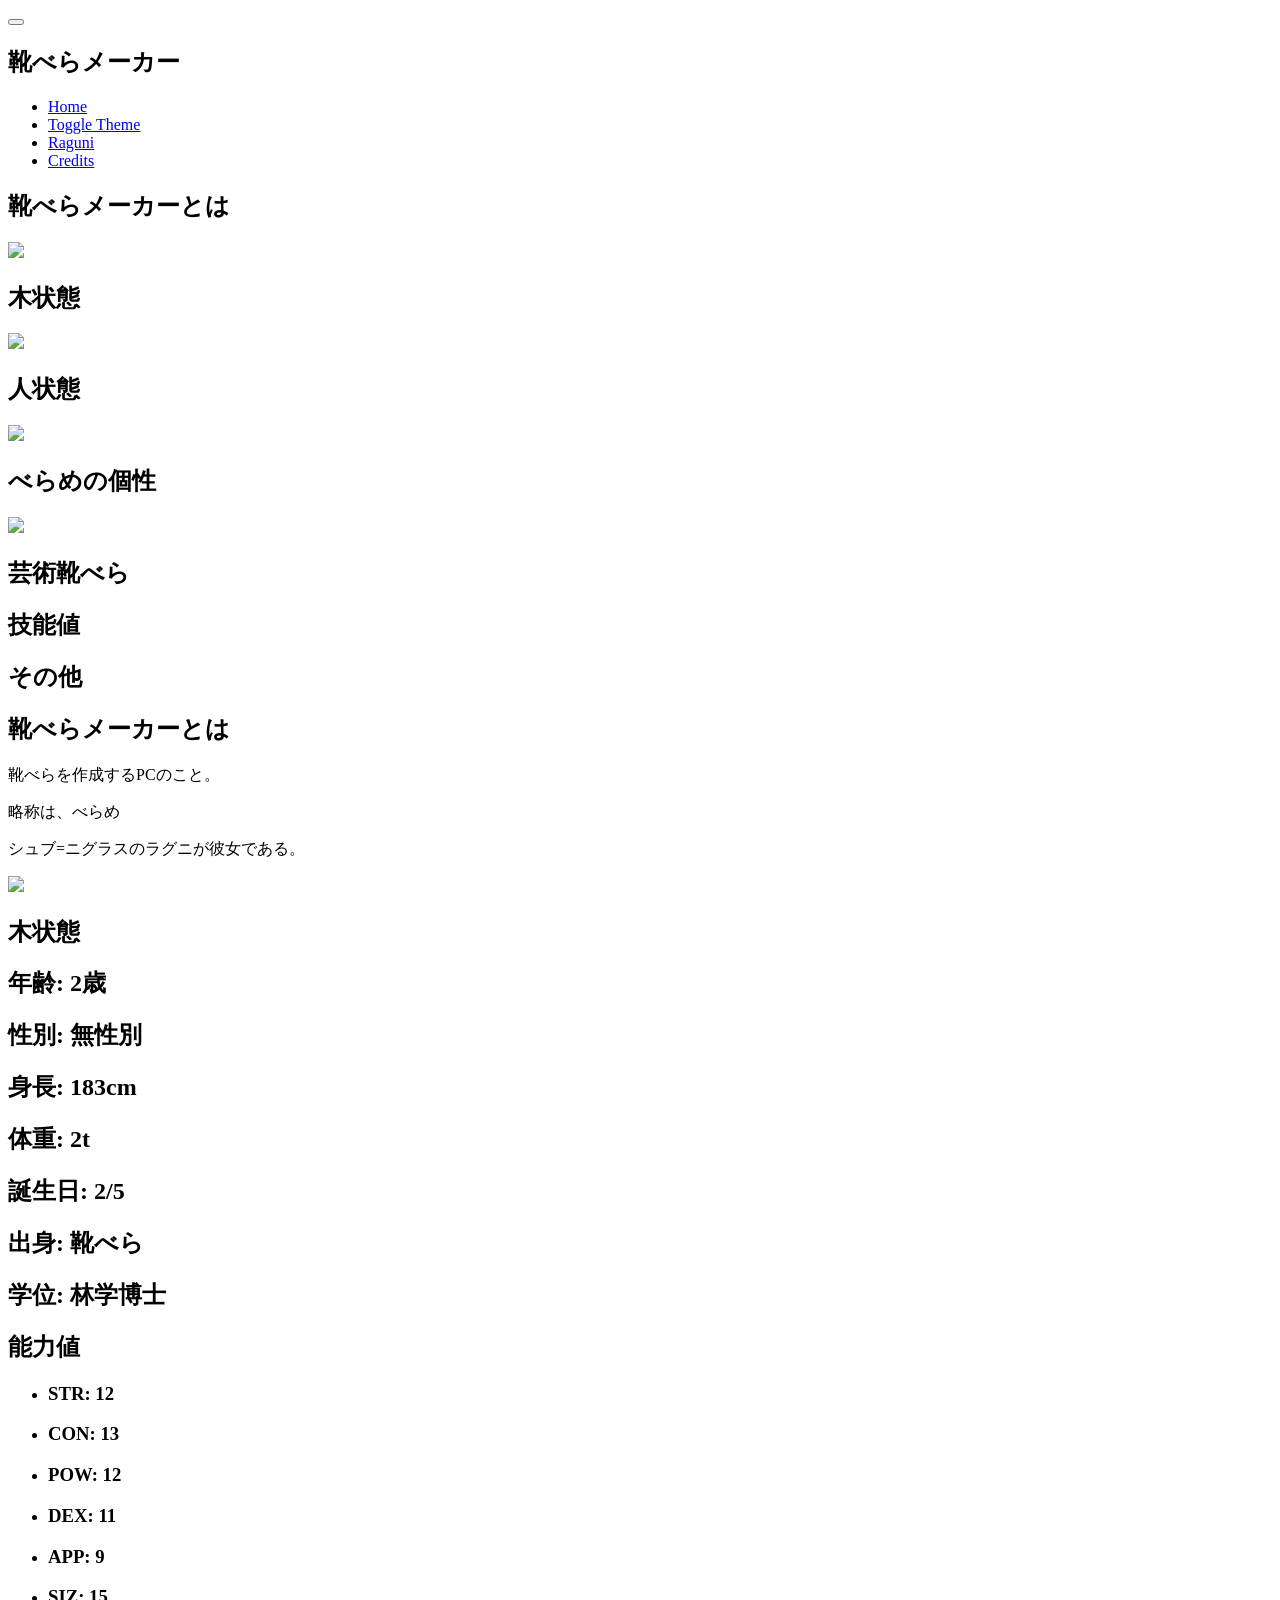
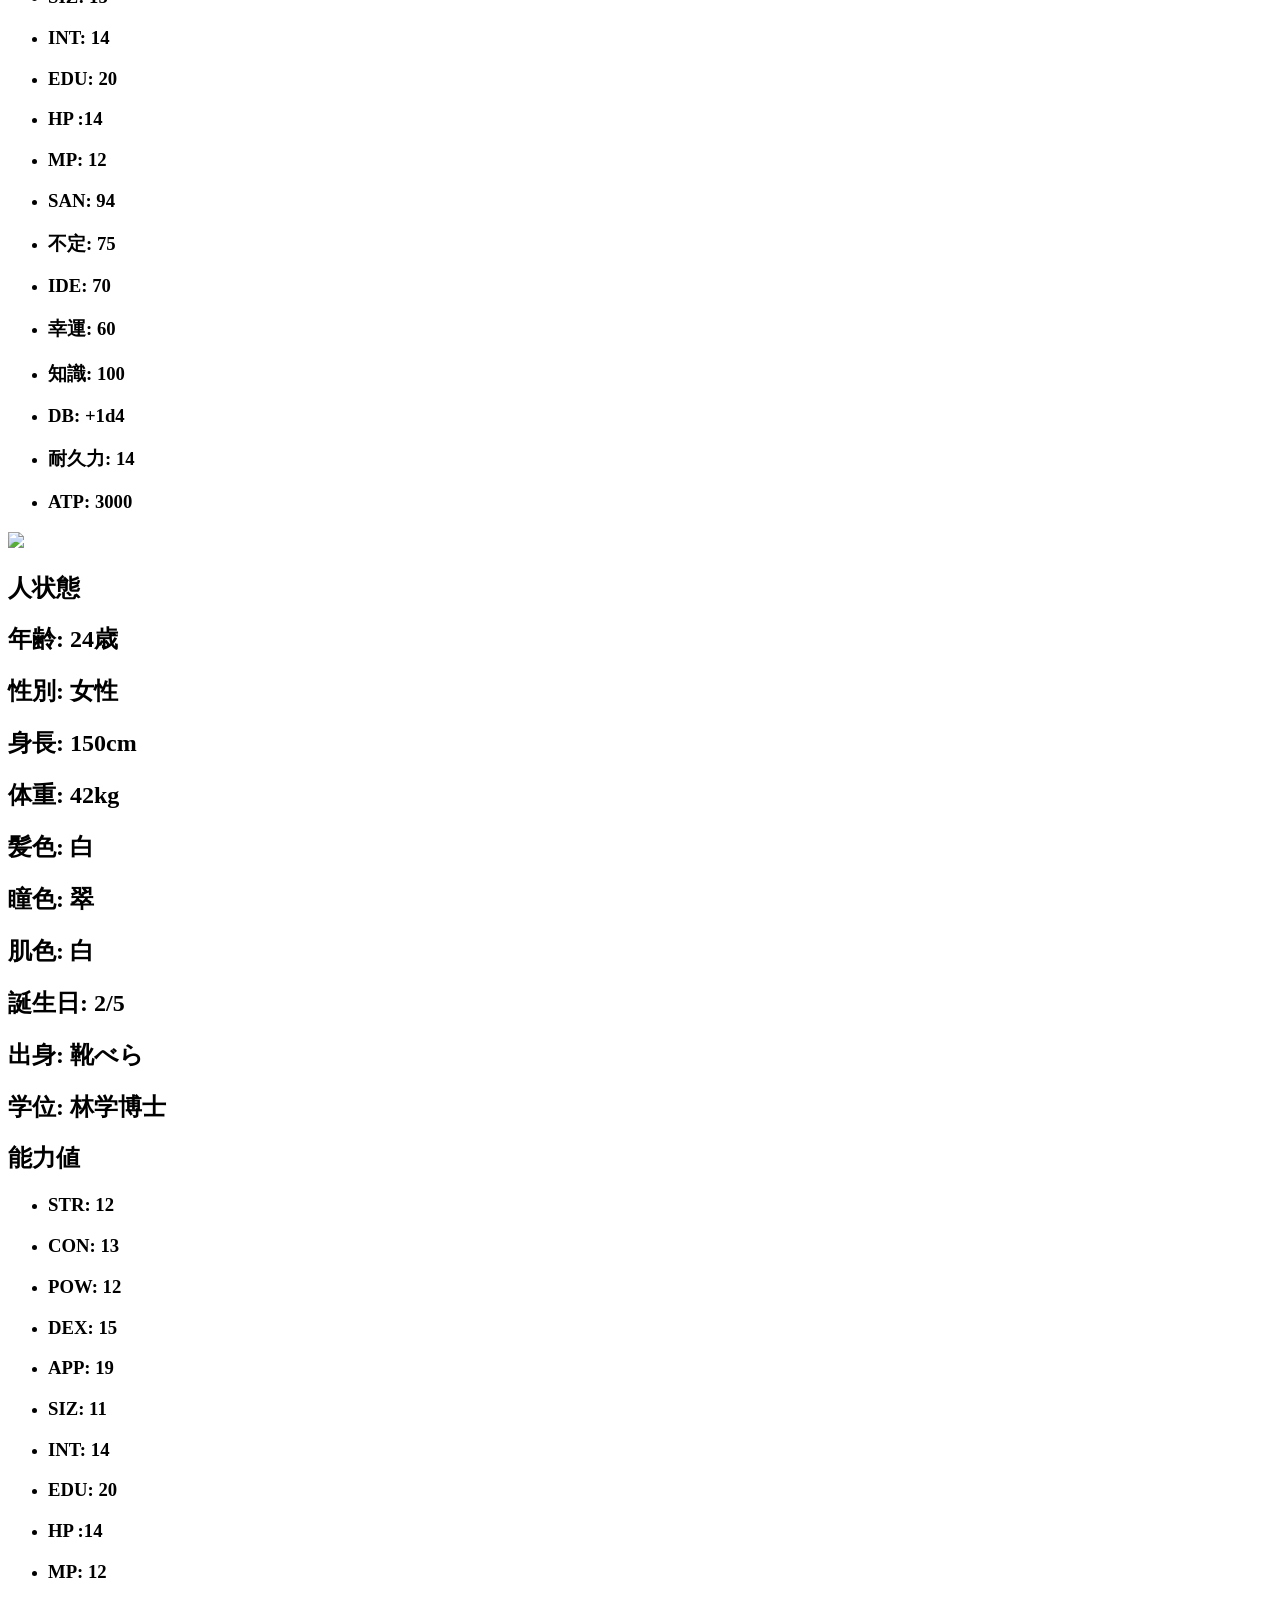
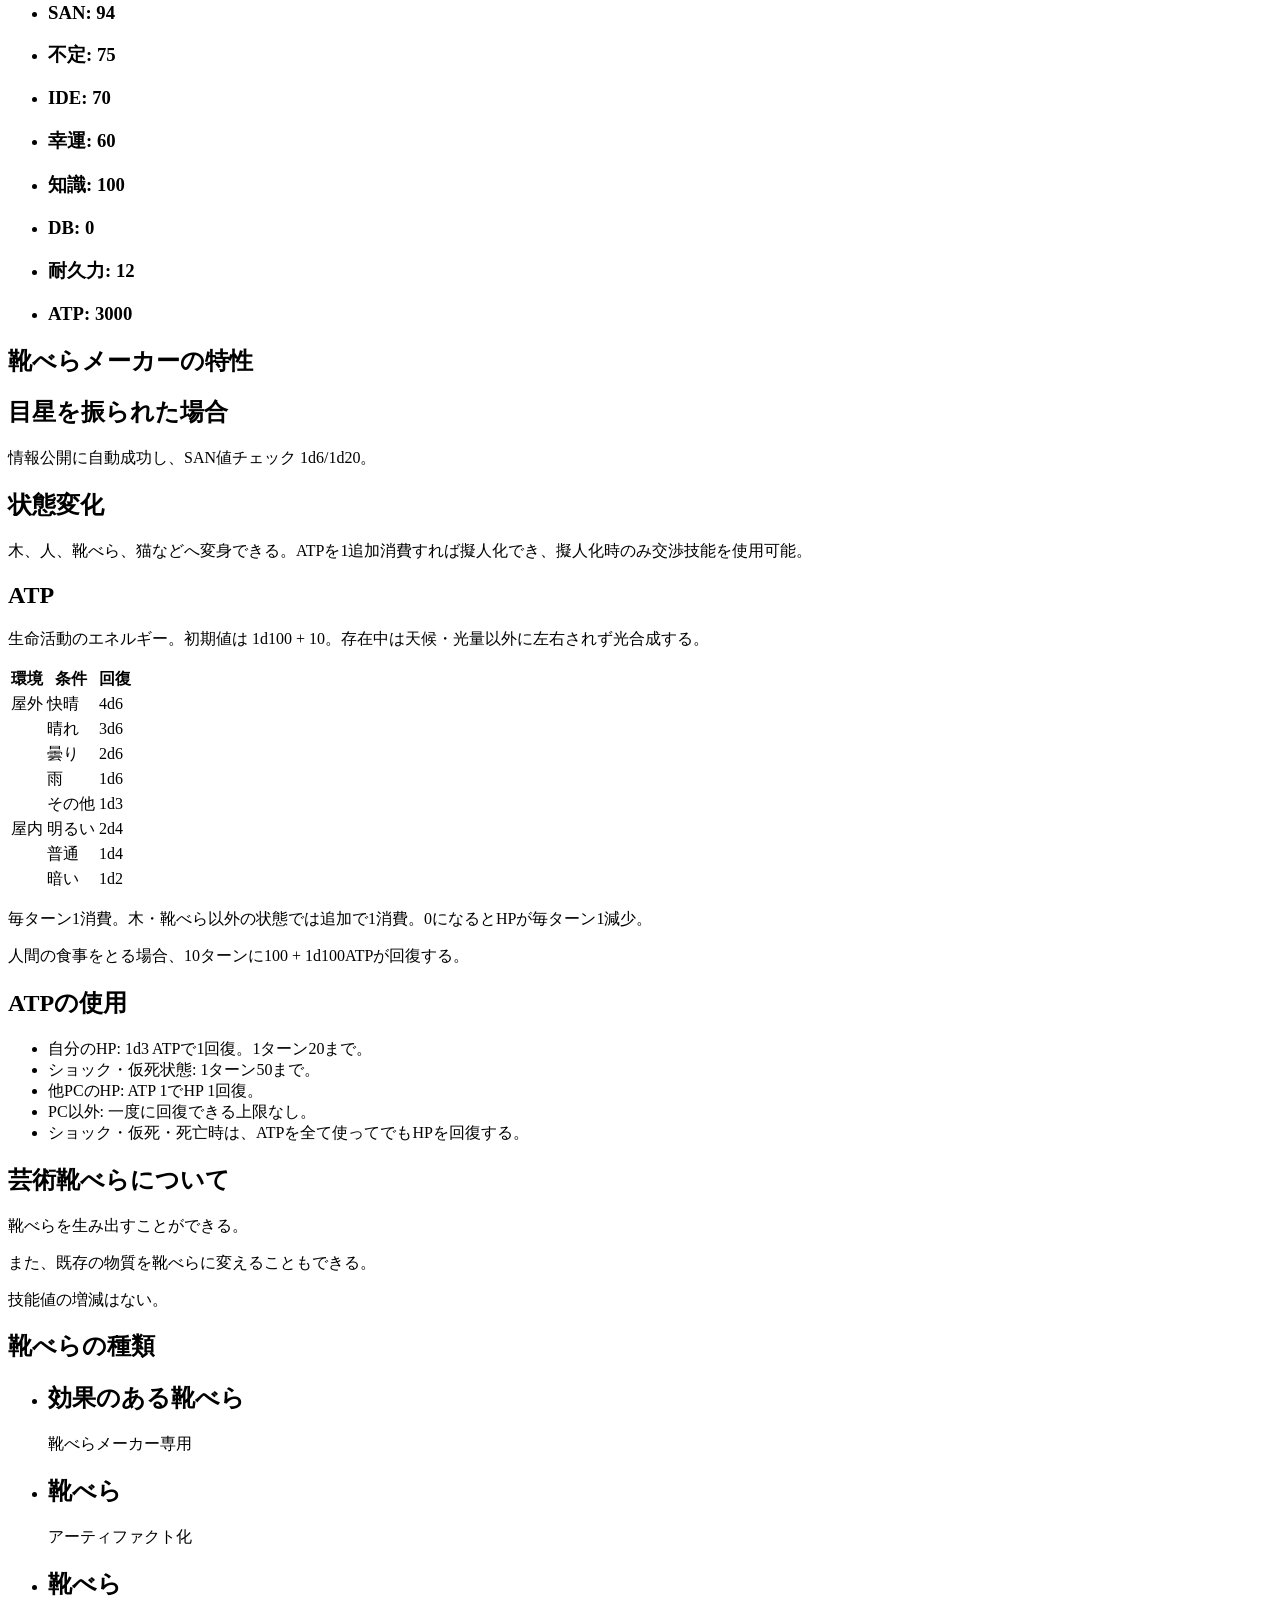
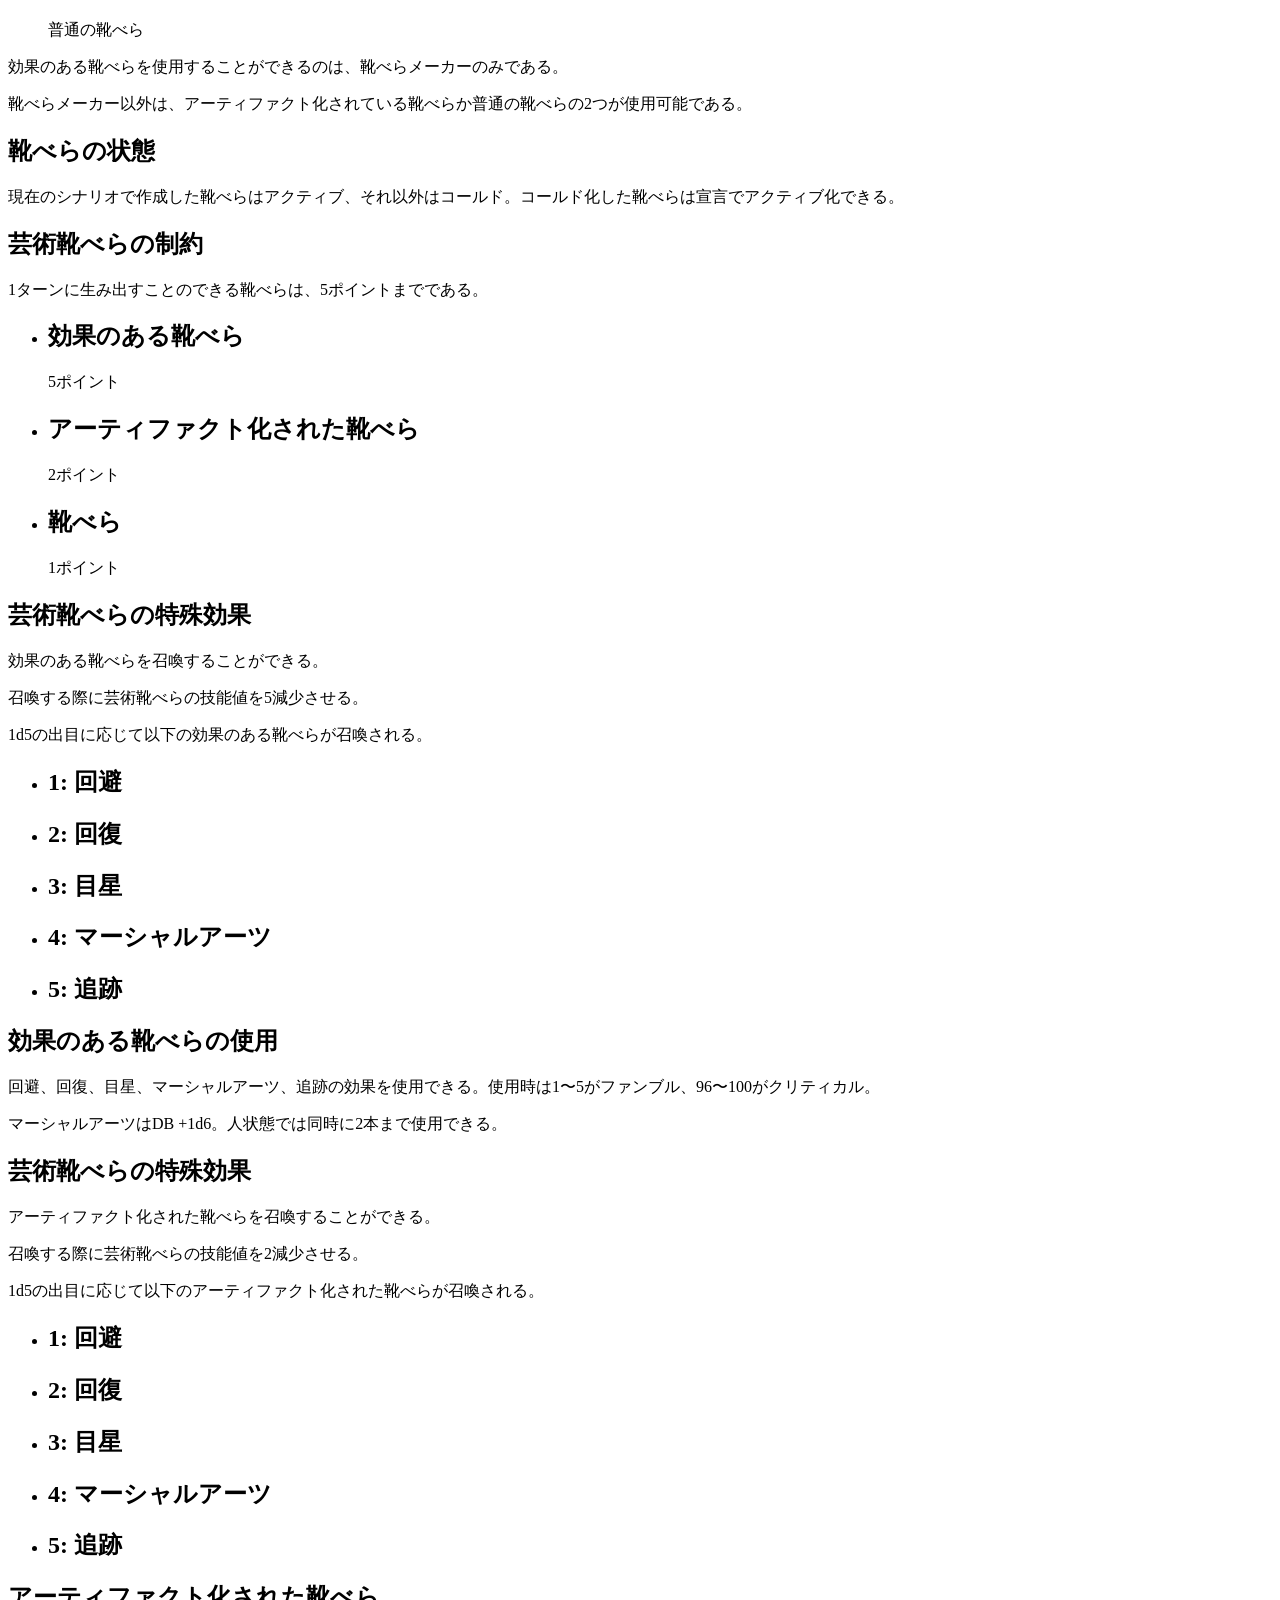
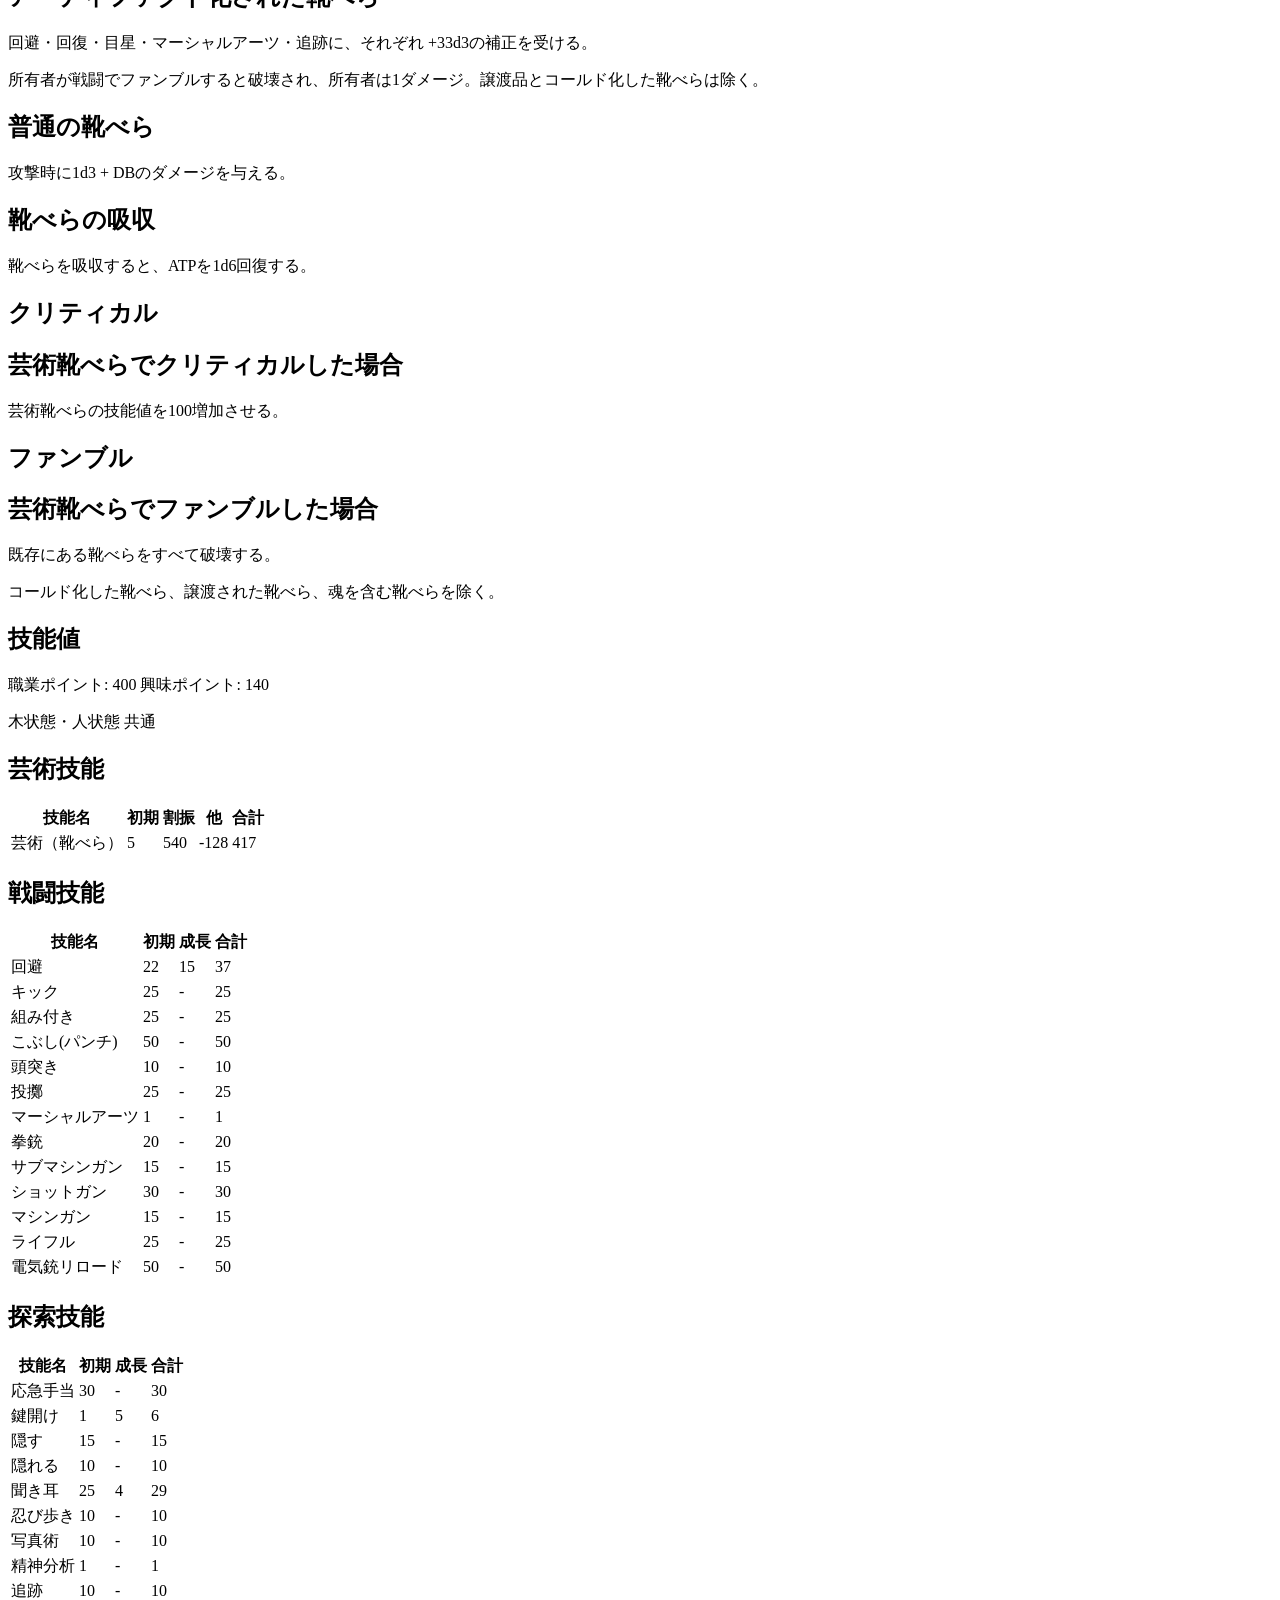
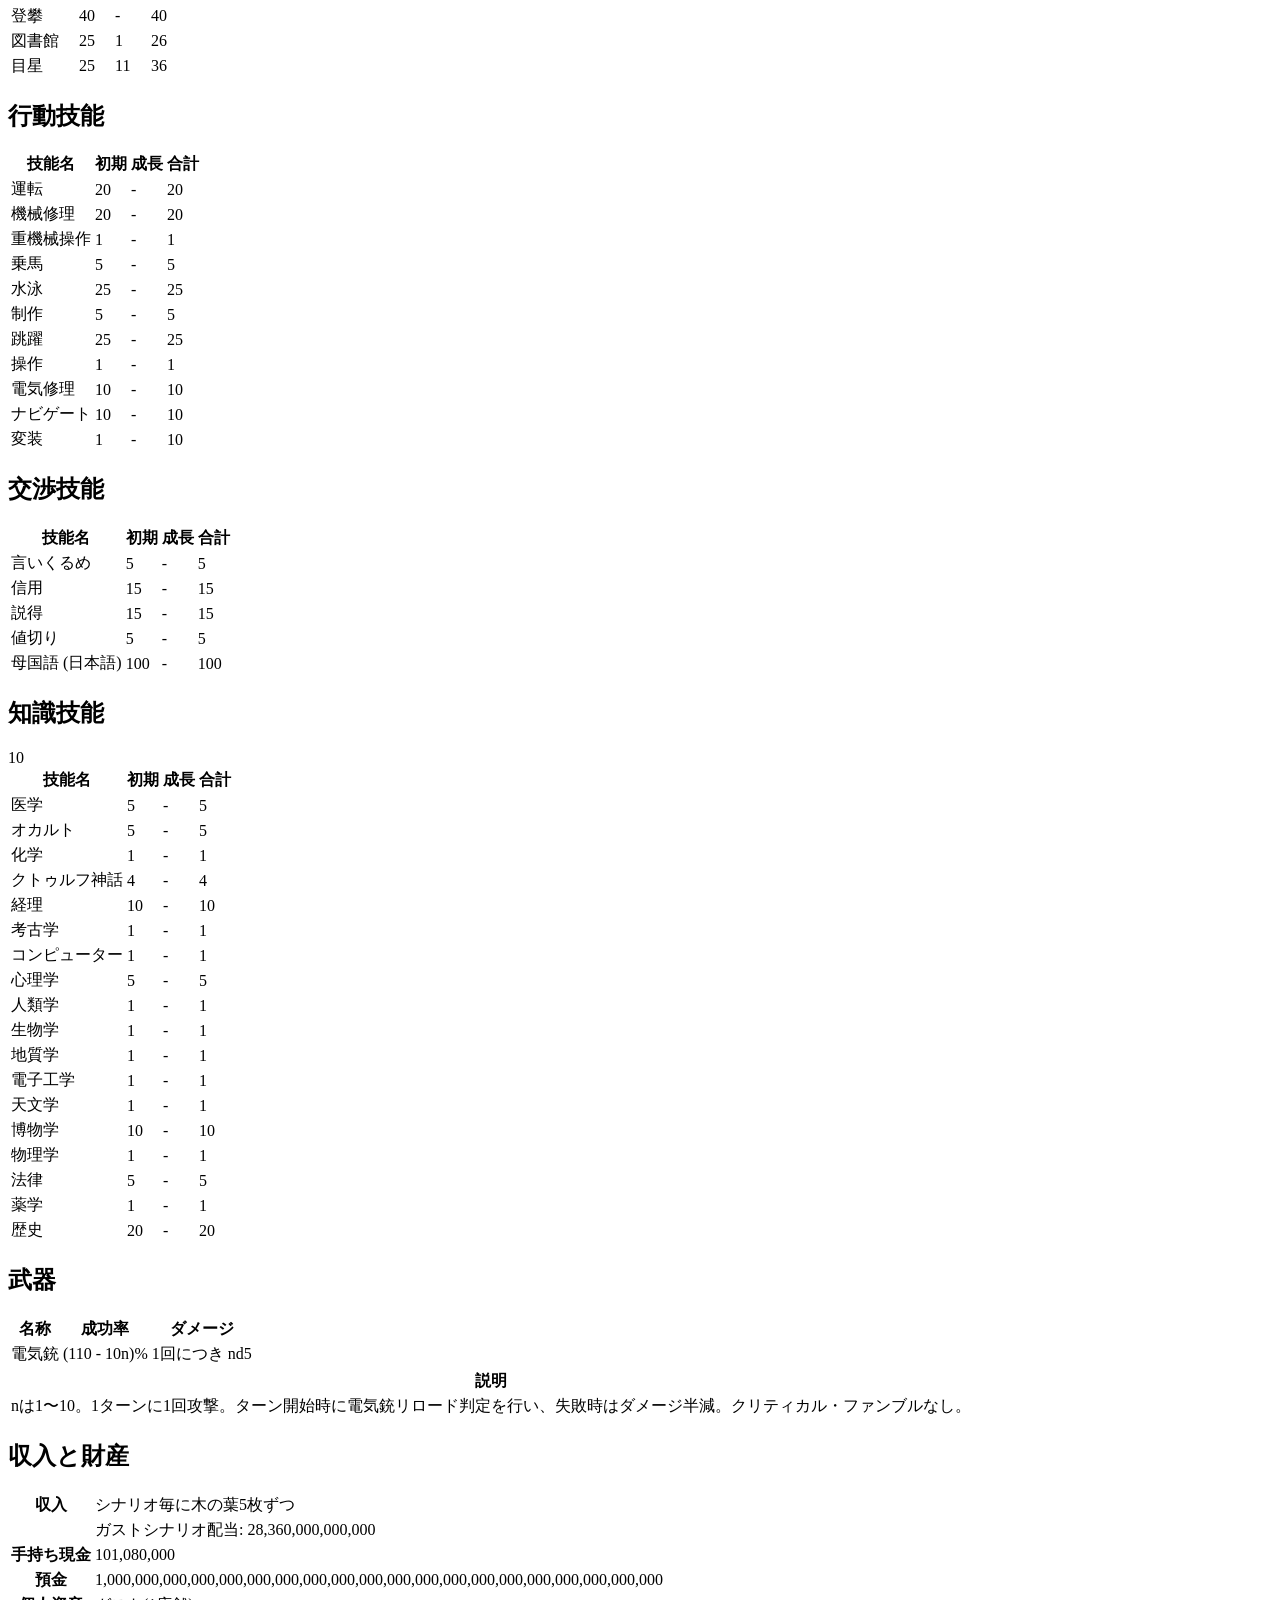
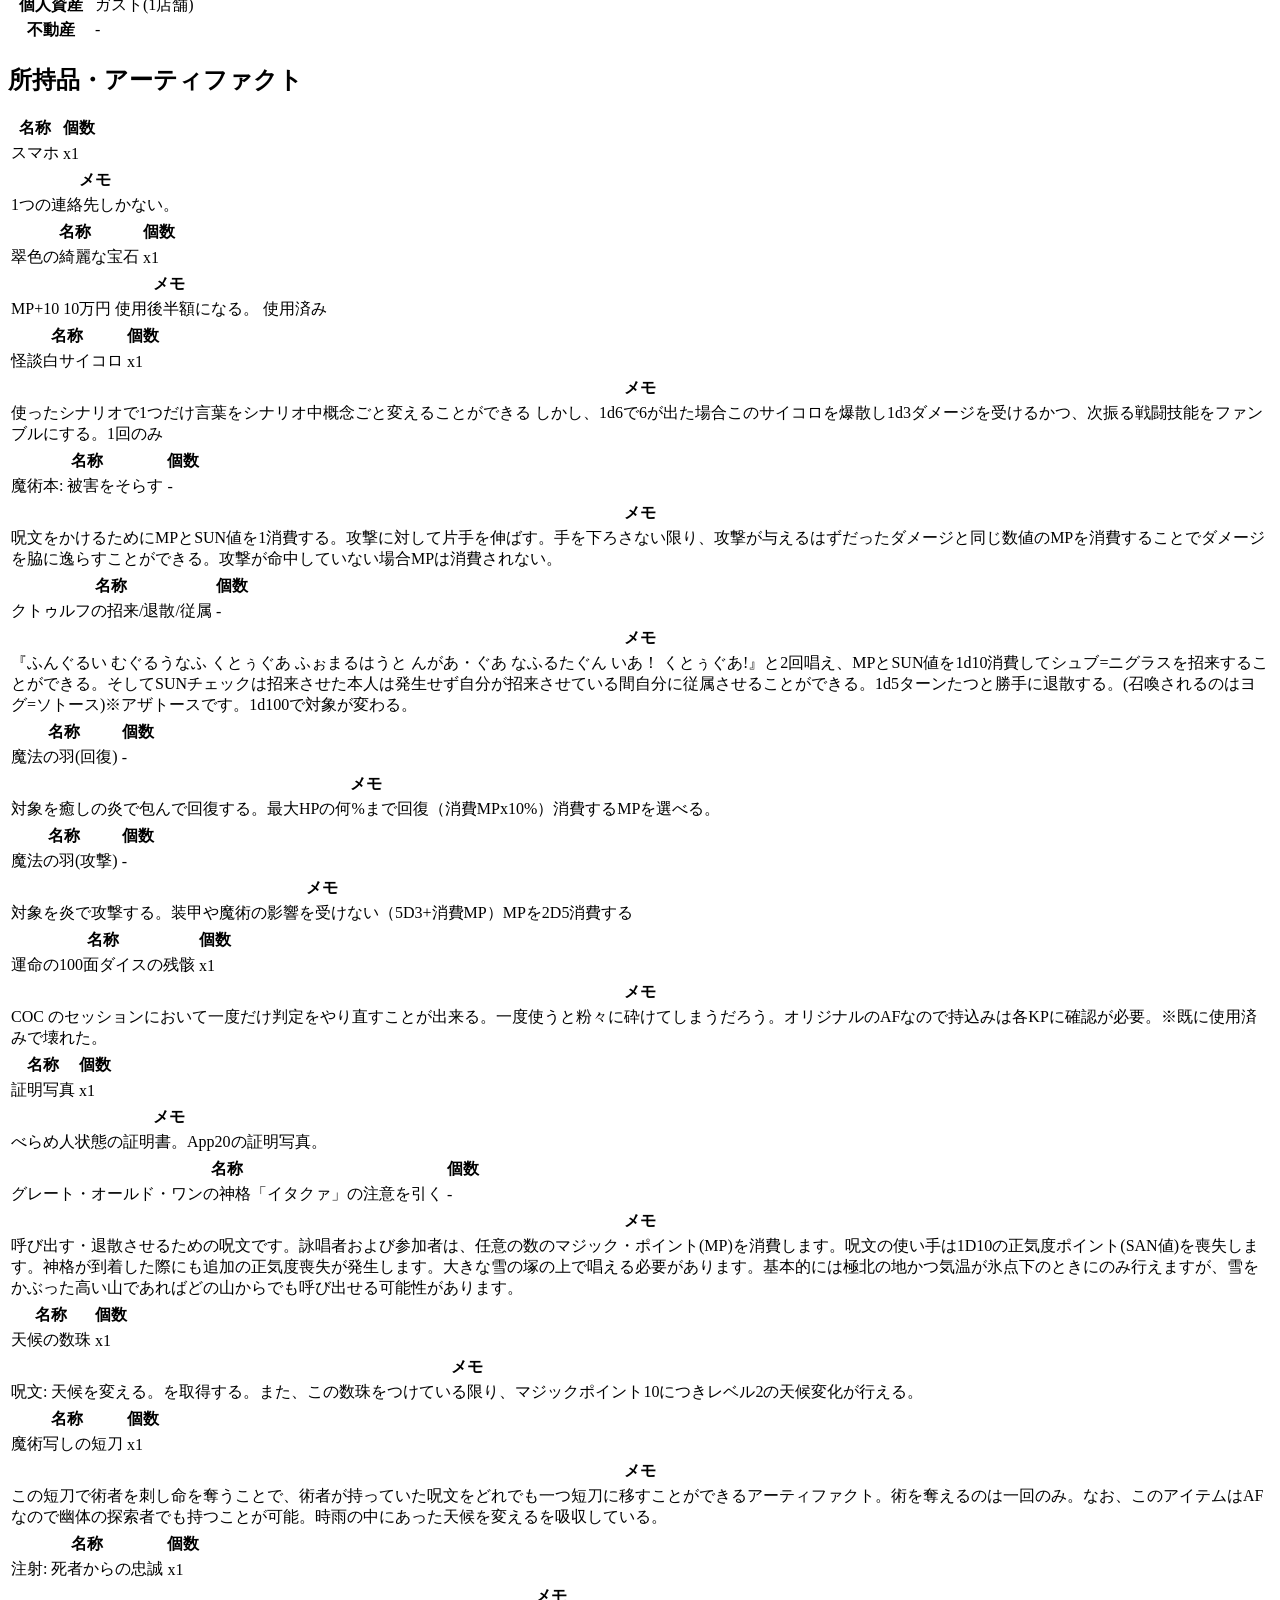
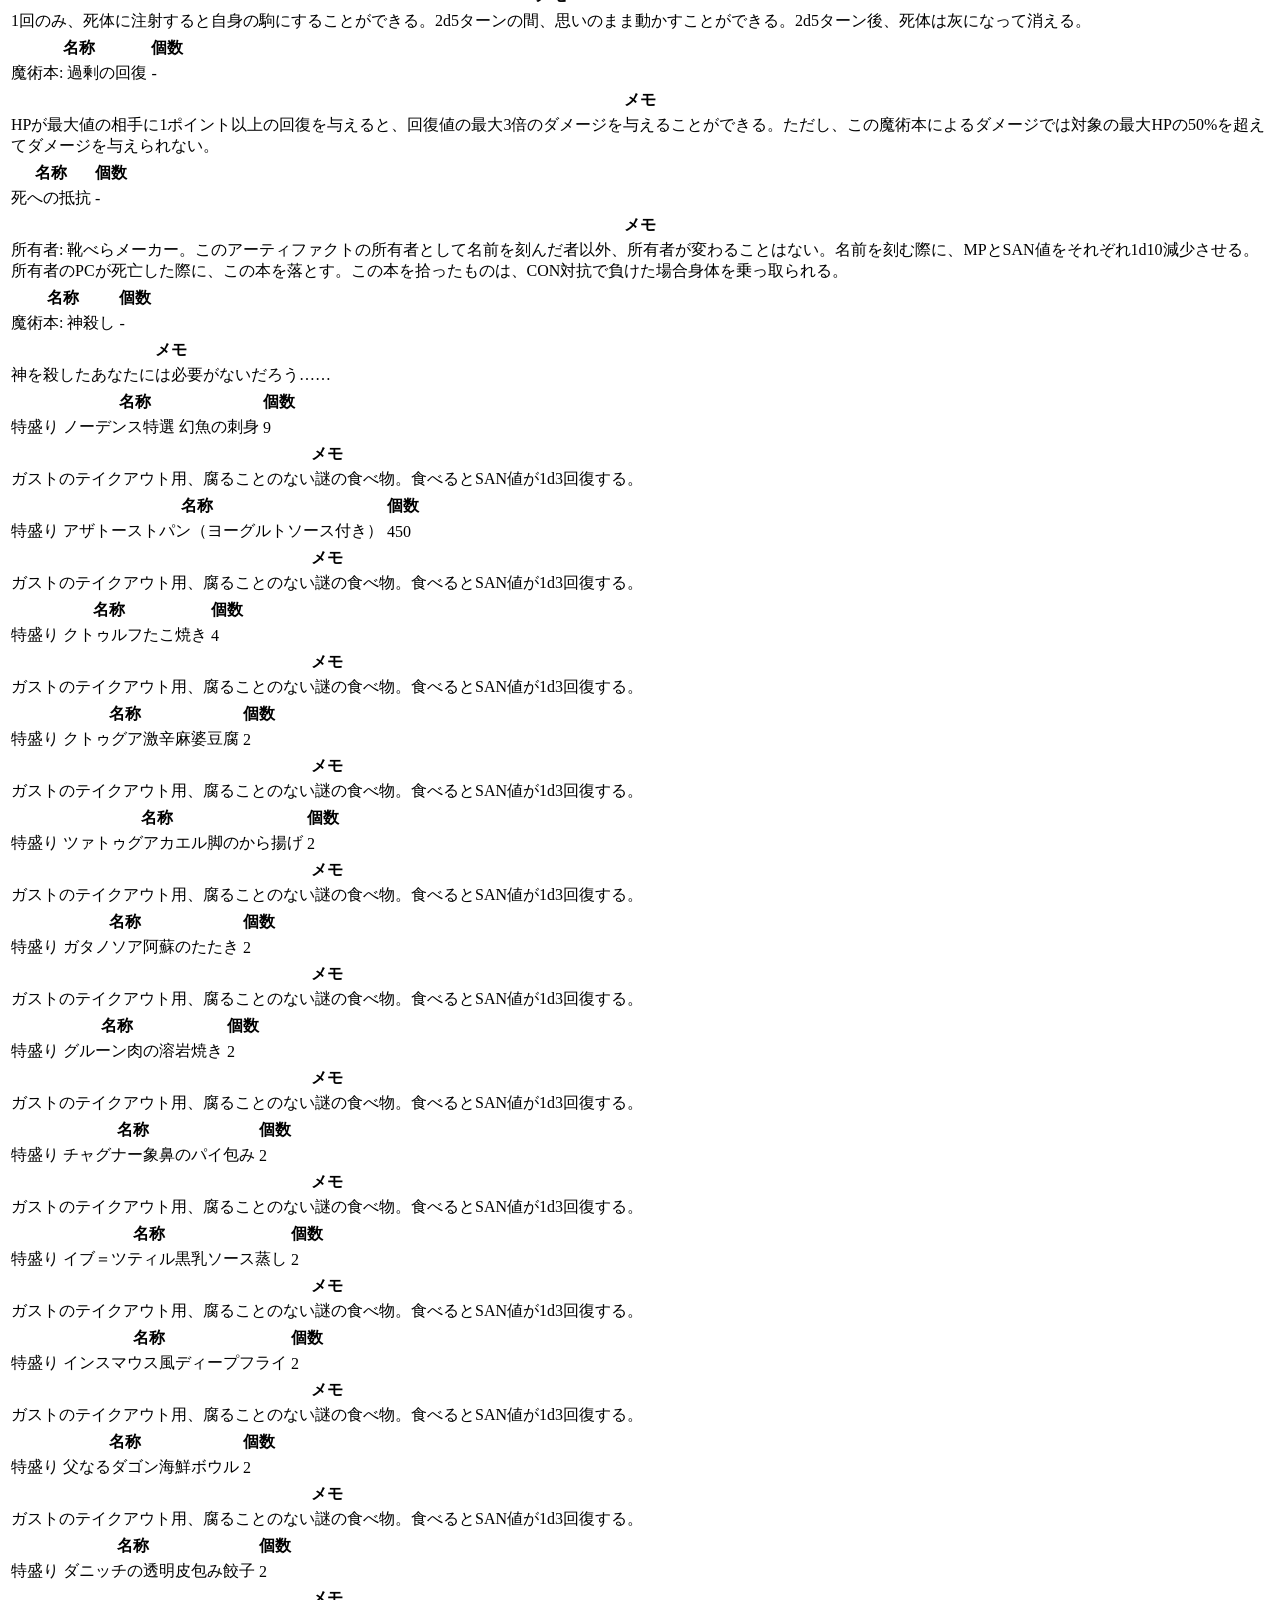
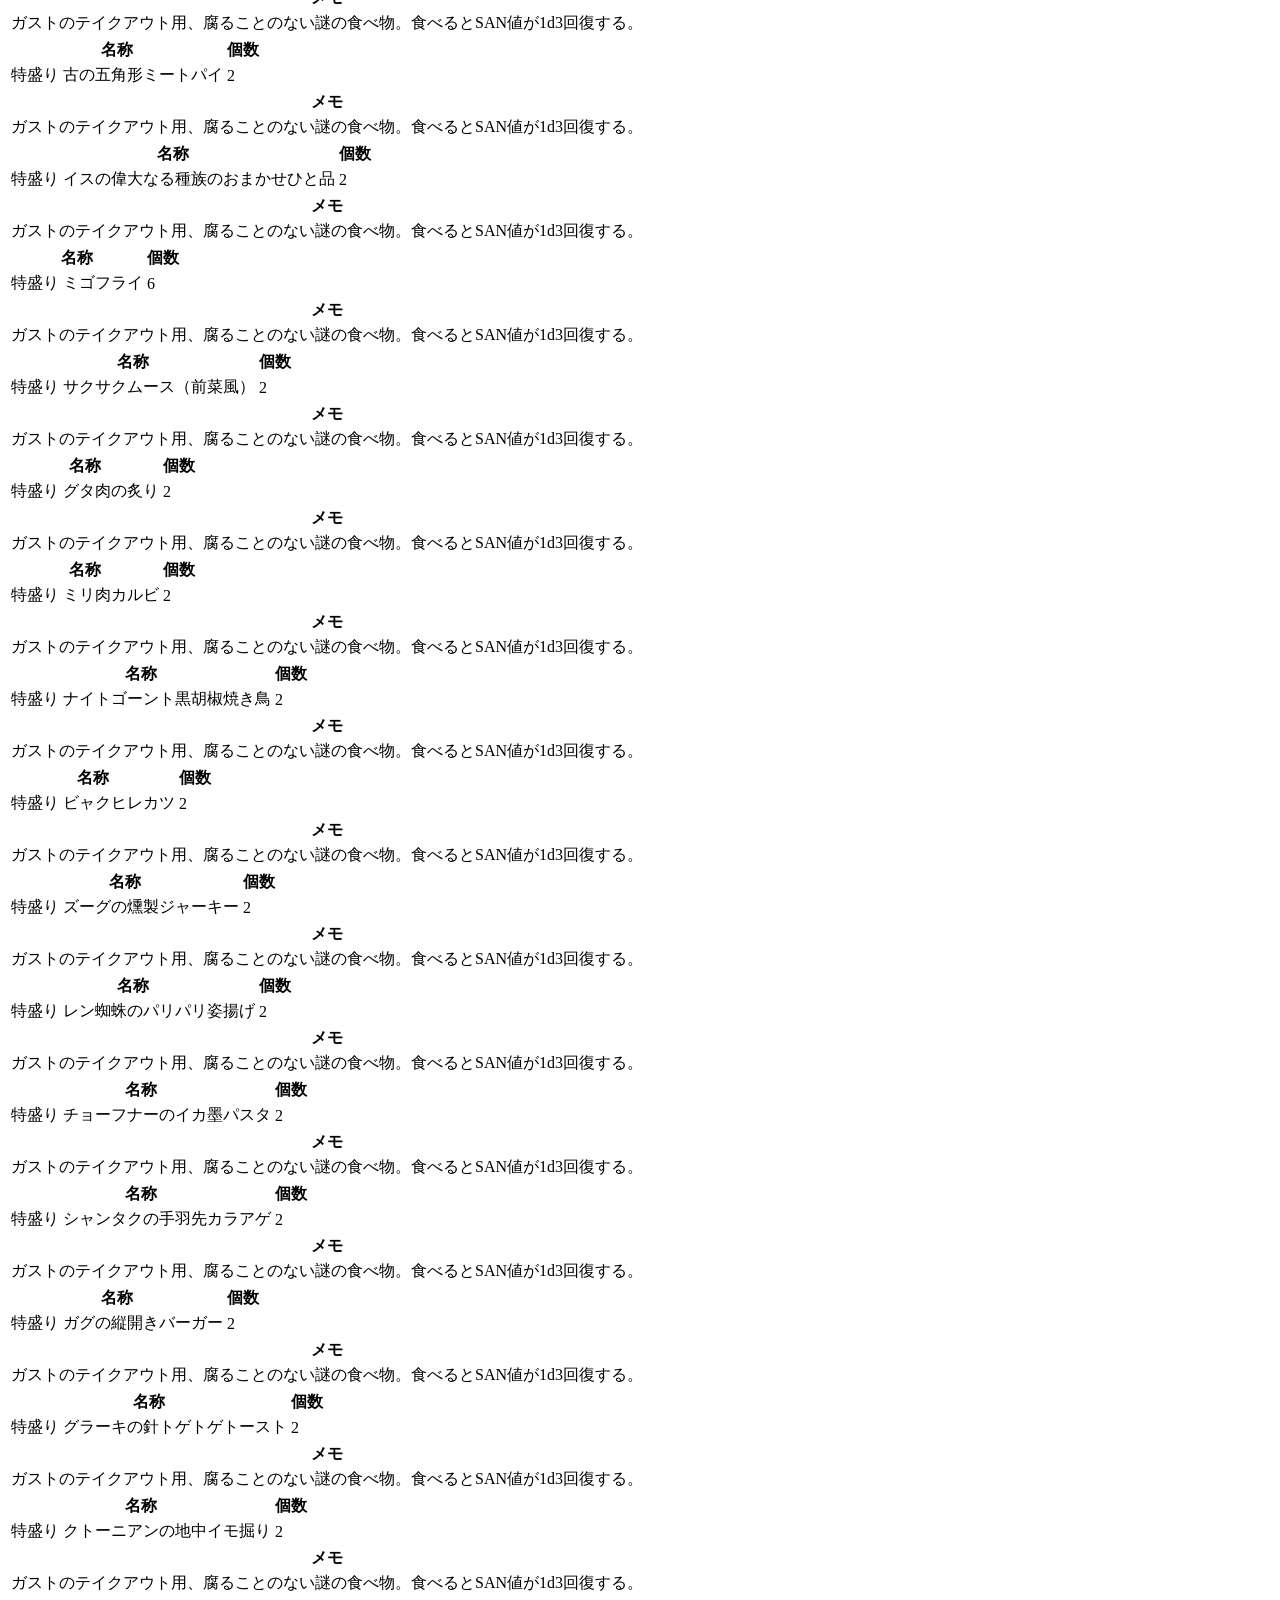
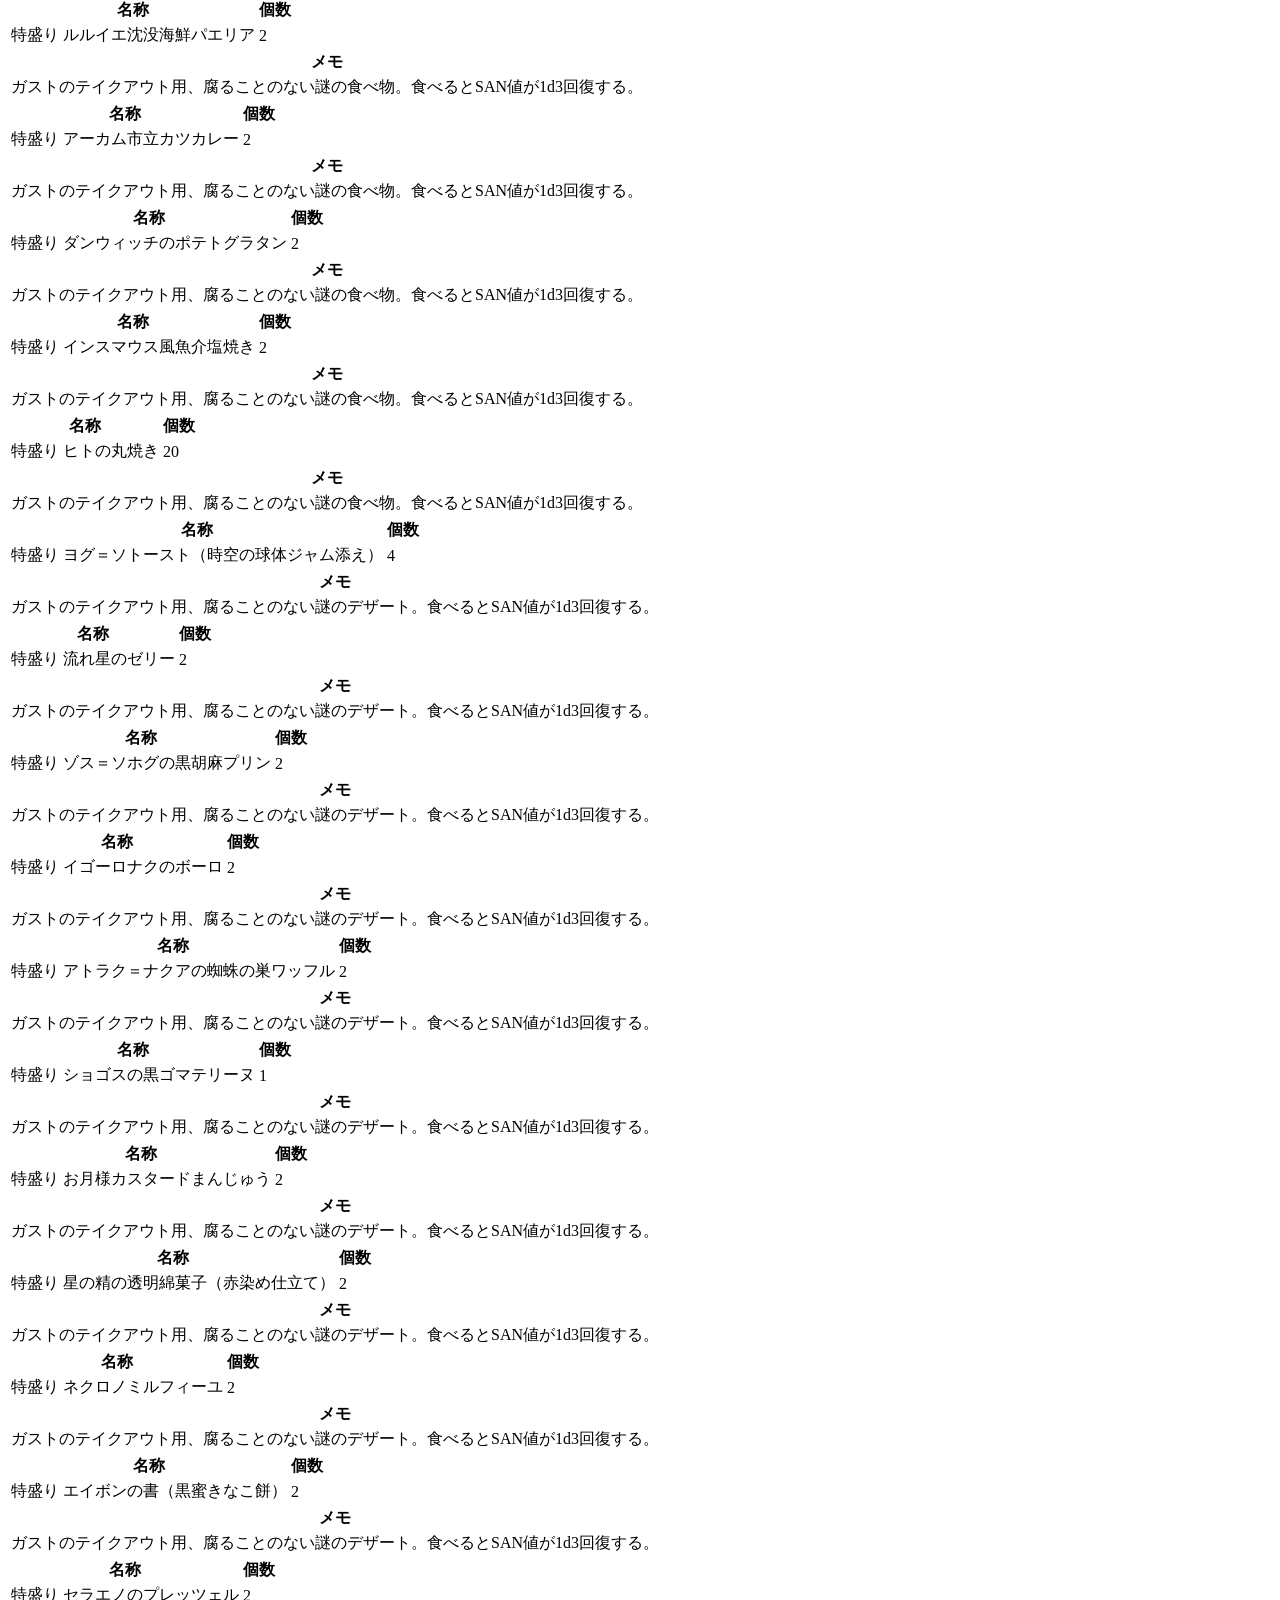
==== commit 2b926608: "Update index.html" ====
--- a/index.html
+++ b/index.html
@@ -103,7 +103,7 @@
                                 <li><h3>知識: 100</h3></li>
                                 <li><h3>DB: +1d4</h3></li>
                                 <li><h3>耐久力: 14</h3></li>
-                                <li><h3>ATP: 1802</h3></li>
+                                <li><h3>ATP: 3000</h3></li>
                             </ul>
                         </nav>
                     </div>
@@ -154,7 +154,7 @@
                                 <li><h3>知識: 100</h3></li>
                                 <li><h3>DB: 0</h3></li>
                                 <li><h3>耐久力: 12</h3></li>
-                                <li><h3>ATP: 1802</h3></li>
+                                <li><h3>ATP: 3000</h3></li>
                             </ul>
                         </nav>
                     </div>
@@ -377,7 +377,7 @@
                             <tr><td>鍵開け</td><td>1</td><td>5</td><td>6</td></tr>
                             <tr><td>隠す</td><td>15</td><td>-</td><td>15</td></tr>
 			    <tr><td>隠れる</td><td>10</td><td>-</td><td>10</td></tr>
-                            <tr><td>聞き耳</td><td>25</td><td>-</td><td>25</td></tr>
+                            <tr><td>聞き耳</td><td>25</td><td>4</td><td>29</td></tr>
                             <tr><td>忍び歩き</td><td>10</td><td>-</td><td>10</td></tr>
                             <tr><td>写真術</td><td>10</td><td>-</td><td>10</td></tr>
                             <tr><td>精神分析</td><td>1</td><td>-</td><td>1</td></tr>
@@ -428,7 +428,7 @@
                             <tr><td>医学</td><td>5</td><td>-</td><td>5</td></tr>
 			    <tr><td>オカルト</td><td>5</td><td>-</td><td>5</td></tr>
 			    <tr><td>化学</td><td>1</td><td>-</td><td>1</td></tr>
-                            <tr><td>クトゥルフ神話</td><td>3</td><td>-</td><td>3</td></tr>
+                            <tr><td>クトゥルフ神話</td><td>4</td><td>-</td><td>4</td></tr>
                             <tr><td>経理</td><td>10</td><td>-</td>10<td>10</td></tr>
 			    <tr><td>考古学</td><td>1</td><td>-</td><td>1</td></tr>
 			    <tr><td>コンピューター</td><td>1</td><td>-</td><td>1</td></tr>
@@ -472,10 +472,11 @@
                     <div id="moneyDetails">
 			<table>
                 <tbody>
-                    <tr><th>収入</th><td>1シナリオにつき木の葉5枚</td></tr>
-                    <tr><th>手持ち現金</th><td>1,080,000</td></tr>
-                    <tr><th>預金</th><td>120,000,000</td></tr>
-                    <tr><th>個人資産</th><td>-</td></tr>
+                    <tr><th>収入</th><td>シナリオ毎に木の葉5枚ずつ</td></tr>
+					<tr><th></th><td>ガストシナリオ配当: 28,360,000,000,000</td></tr>
+                    <tr><th>手持ち現金</th><td>101,080,000</td></tr>
+                    <tr><th>預金</th><td>1,000,000,000,000,000,000,000,000,000,000,000,000,000,000,000,000,000,000,000,000</td></tr>
+                    <tr><th>個人資産</th><td>ガスト(1店舗)</td></tr>
                     <tr><th>不動産</th><td>-</td></tr>
                 </tbody>
 			</table>
@@ -674,6 +675,720 @@
                             <thead><tr><th>メモ</th></tr></thead>
                             <tbody>
                                 <tr><td>神を殺したあなたには必要がないだろう……</td></tr>
+                            </tbody>
+                        </table>
+						<table>
+                            <thead><tr><th>名称</th><th>個数</th></tr></thead>
+                            <tbody>
+                                <tr><td>特盛り ノーデンス特選 幻魚の刺身</td><td>9</td></tr>
+                            </tbody>
+                        </table>
+                        <table>
+                            <thead><tr><th>メモ</th></tr></thead>
+                            <tbody>
+                                <tr><td>ガストのテイクアウト用、腐ることのない謎の食べ物。食べるとSAN値が1d3回復する。</td></tr>
+                            </tbody>
+                        </table>
+
+<table>
+                            <thead><tr><th>名称</th><th>個数</th></tr></thead>
+                            <tbody>
+                                <tr><td>特盛り アザトーストパン（ヨーグルトソース付き）</td><td>450</td></tr>
+                            </tbody>
+                        </table>
+                        <table>
+                            <thead><tr><th>メモ</th></tr></thead>
+                            <tbody>
+                                <tr><td>ガストのテイクアウト用、腐ることのない謎の食べ物。食べるとSAN値が1d3回復する。</td></tr>
+                            </tbody>
+                        </table>
+
+<table>
+                            <thead><tr><th>名称</th><th>個数</th></tr></thead>
+                            <tbody>
+                                <tr><td>特盛り クトゥルフたこ焼き</td><td>4</td></tr>
+                            </tbody>
+                        </table>
+                        <table>
+                            <thead><tr><th>メモ</th></tr></thead>
+                            <tbody>
+                                <tr><td>ガストのテイクアウト用、腐ることのない謎の食べ物。食べるとSAN値が1d3回復する。</td></tr>
+                            </tbody>
+                        </table>
+
+<table>
+                            <thead><tr><th>名称</th><th>個数</th></tr></thead>
+                            <tbody>
+                                <tr><td>特盛り クトゥグア激辛麻婆豆腐</td><td>2</td></tr>
+                            </tbody>
+                        </table>
+                        <table>
+                            <thead><tr><th>メモ</th></tr></thead>
+                            <tbody>
+                                <tr><td>ガストのテイクアウト用、腐ることのない謎の食べ物。食べるとSAN値が1d3回復する。</td></tr>
+                            </tbody>
+                        </table>
+
+<table>
+                            <thead><tr><th>名称</th><th>個数</th></tr></thead>
+                            <tbody>
+                                <tr><td>特盛り ツァトゥグアカエル脚のから揚げ</td><td>2</td></tr>
+                            </tbody>
+                        </table>
+                        <table>
+                            <thead><tr><th>メモ</th></tr></thead>
+                            <tbody>
+                                <tr><td>ガストのテイクアウト用、腐ることのない謎の食べ物。食べるとSAN値が1d3回復する。</td></tr>
+                            </tbody>
+                        </table>
+
+<table>
+                            <thead><tr><th>名称</th><th>個数</th></tr></thead>
+                            <tbody>
+                                <tr><td>特盛り ガタノソア阿蘇のたたき</td><td>2</td></tr>
+                            </tbody>
+                        </table>
+                        <table>
+                            <thead><tr><th>メモ</th></tr></thead>
+                            <tbody>
+                                <tr><td>ガストのテイクアウト用、腐ることのない謎の食べ物。食べるとSAN値が1d3回復する。</td></tr>
+                            </tbody>
+                        </table>
+
+<table>
+                            <thead><tr><th>名称</th><th>個数</th></tr></thead>
+                            <tbody>
+                                <tr><td>特盛り グルーン肉の溶岩焼き</td><td>2</td></tr>
+                            </tbody>
+                        </table>
+                        <table>
+                            <thead><tr><th>メモ</th></tr></thead>
+                            <tbody>
+                                <tr><td>ガストのテイクアウト用、腐ることのない謎の食べ物。食べるとSAN値が1d3回復する。</td></tr>
+                            </tbody>
+                        </table>
+
+<table>
+                            <thead><tr><th>名称</th><th>個数</th></tr></thead>
+                            <tbody>
+                                <tr><td>特盛り チャグナー象鼻のパイ包み</td><td>2</td></tr>
+                            </tbody>
+                        </table>
+                        <table>
+                            <thead><tr><th>メモ</th></tr></thead>
+                            <tbody>
+                                <tr><td>ガストのテイクアウト用、腐ることのない謎の食べ物。食べるとSAN値が1d3回復する。</td></tr>
+                            </tbody>
+                        </table>
+
+<table>
+                            <thead><tr><th>名称</th><th>個数</th></tr></thead>
+                            <tbody>
+                                <tr><td>特盛り イブ＝ツティル黒乳ソース蒸し</td><td>2</td></tr>
+                            </tbody>
+                        </table>
+                        <table>
+                            <thead><tr><th>メモ</th></tr></thead>
+                            <tbody>
+                                <tr><td>ガストのテイクアウト用、腐ることのない謎の食べ物。食べるとSAN値が1d3回復する。</td></tr>
+                            </tbody>
+                        </table>
+
+<table>
+                            <thead><tr><th>名称</th><th>個数</th></tr></thead>
+                            <tbody>
+                                <tr><td>特盛り インスマウス風ディープフライ</td><td>2</td></tr>
+                            </tbody>
+                        </table>
+                        <table>
+                            <thead><tr><th>メモ</th></tr></thead>
+                            <tbody>
+                                <tr><td>ガストのテイクアウト用、腐ることのない謎の食べ物。食べるとSAN値が1d3回復する。</td></tr>
+                            </tbody>
+                        </table>
+
+<table>
+                            <thead><tr><th>名称</th><th>個数</th></tr></thead>
+                            <tbody>
+                                <tr><td>特盛り 父なるダゴン海鮮ボウル</td><td>2</td></tr>
+                            </tbody>
+                        </table>
+                        <table>
+                            <thead><tr><th>メモ</th></tr></thead>
+                            <tbody>
+                                <tr><td>ガストのテイクアウト用、腐ることのない謎の食べ物。食べるとSAN値が1d3回復する。</td></tr>
+                            </tbody>
+                        </table>
+
+<table>
+                            <thead><tr><th>名称</th><th>個数</th></tr></thead>
+                            <tbody>
+                                <tr><td>特盛り ダニッチの透明皮包み餃子</td><td>2</td></tr>
+                            </tbody>
+                        </table>
+                        <table>
+                            <thead><tr><th>メモ</th></tr></thead>
+                            <tbody>
+                                <tr><td>ガストのテイクアウト用、腐ることのない謎の食べ物。食べるとSAN値が1d3回復する。</td></tr>
+                            </tbody>
+                        </table>
+
+<table>
+                            <thead><tr><th>名称</th><th>個数</th></tr></thead>
+                            <tbody>
+                                <tr><td>特盛り 古の五角形ミートパイ</td><td>2</td></tr>
+                            </tbody>
+                        </table>
+                        <table>
+                            <thead><tr><th>メモ</th></tr></thead>
+                            <tbody>
+                                <tr><td>ガストのテイクアウト用、腐ることのない謎の食べ物。食べるとSAN値が1d3回復する。</td></tr>
+                            </tbody>
+                        </table>
+
+<table>
+                            <thead><tr><th>名称</th><th>個数</th></tr></thead>
+                            <tbody>
+                                <tr><td>特盛り イスの偉大なる種族のおまかせひと品</td><td>2</td></tr>
+                            </tbody>
+                        </table>
+                        <table>
+                            <thead><tr><th>メモ</th></tr></thead>
+                            <tbody>
+                                <tr><td>ガストのテイクアウト用、腐ることのない謎の食べ物。食べるとSAN値が1d3回復する。</td></tr>
+                            </tbody>
+                        </table>
+
+<table>
+                            <thead><tr><th>名称</th><th>個数</th></tr></thead>
+                            <tbody>
+                                <tr><td>特盛り ミゴフライ</td><td>6</td></tr>
+                            </tbody>
+                        </table>
+                        <table>
+                            <thead><tr><th>メモ</th></tr></thead>
+                            <tbody>
+                                <tr><td>ガストのテイクアウト用、腐ることのない謎の食べ物。食べるとSAN値が1d3回復する。</td></tr>
+                            </tbody>
+                        </table>
+
+<table>
+                            <thead><tr><th>名称</th><th>個数</th></tr></thead>
+                            <tbody>
+                                <tr><td>特盛り サクサクムース（前菜風）</td><td>2</td></tr>
+                            </tbody>
+                        </table>
+                        <table>
+                            <thead><tr><th>メモ</th></tr></thead>
+                            <tbody>
+                                <tr><td>ガストのテイクアウト用、腐ることのない謎の食べ物。食べるとSAN値が1d3回復する。</td></tr>
+                            </tbody>
+                        </table>
+
+<table>
+                            <thead><tr><th>名称</th><th>個数</th></tr></thead>
+                            <tbody>
+                                <tr><td>特盛り グタ肉の炙り</td><td>2</td></tr>
+                            </tbody>
+                        </table>
+                        <table>
+                            <thead><tr><th>メモ</th></tr></thead>
+                            <tbody>
+                                <tr><td>ガストのテイクアウト用、腐ることのない謎の食べ物。食べるとSAN値が1d3回復する。</td></tr>
+                            </tbody>
+                        </table>
+
+<table>
+                            <thead><tr><th>名称</th><th>個数</th></tr></thead>
+                            <tbody>
+                                <tr><td>特盛り ミリ肉カルビ</td><td>2</td></tr>
+                            </tbody>
+                        </table>
+                        <table>
+                            <thead><tr><th>メモ</th></tr></thead>
+                            <tbody>
+                                <tr><td>ガストのテイクアウト用、腐ることのない謎の食べ物。食べるとSAN値が1d3回復する。</td></tr>
+                            </tbody>
+                        </table>
+
+<table>
+                            <thead><tr><th>名称</th><th>個数</th></tr></thead>
+                            <tbody>
+                                <tr><td>特盛り ナイトゴーント黒胡椒焼き鳥</td><td>2</td></tr>
+                            </tbody>
+                        </table>
+                        <table>
+                            <thead><tr><th>メモ</th></tr></thead>
+                            <tbody>
+                                <tr><td>ガストのテイクアウト用、腐ることのない謎の食べ物。食べるとSAN値が1d3回復する。</td></tr>
+                            </tbody>
+                        </table>
+
+<table>
+                            <thead><tr><th>名称</th><th>個数</th></tr></thead>
+                            <tbody>
+                                <tr><td>特盛り ビャクヒレカツ</td><td>2</td></tr>
+                            </tbody>
+                        </table>
+                        <table>
+                            <thead><tr><th>メモ</th></tr></thead>
+                            <tbody>
+                                <tr><td>ガストのテイクアウト用、腐ることのない謎の食べ物。食べるとSAN値が1d3回復する。</td></tr>
+                            </tbody>
+                        </table>
+
+<table>
+                            <thead><tr><th>名称</th><th>個数</th></tr></thead>
+                            <tbody>
+                                <tr><td>特盛り ズーグの燻製ジャーキー</td><td>2</td></tr>
+                            </tbody>
+                        </table>
+                        <table>
+                            <thead><tr><th>メモ</th></tr></thead>
+                            <tbody>
+                                <tr><td>ガストのテイクアウト用、腐ることのない謎の食べ物。食べるとSAN値が1d3回復する。</td></tr>
+                            </tbody>
+                        </table>
+
+<table>
+                            <thead><tr><th>名称</th><th>個数</th></tr></thead>
+                            <tbody>
+                                <tr><td>特盛り レン蜘蛛のパリパリ姿揚げ</td><td>2</td></tr>
+                            </tbody>
+                        </table>
+                        <table>
+                            <thead><tr><th>メモ</th></tr></thead>
+                            <tbody>
+                                <tr><td>ガストのテイクアウト用、腐ることのない謎の食べ物。食べるとSAN値が1d3回復する。</td></tr>
+                            </tbody>
+                        </table>
+
+<table>
+                            <thead><tr><th>名称</th><th>個数</th></tr></thead>
+                            <tbody>
+                                <tr><td>特盛り チョーフナーのイカ墨パスタ</td><td>2</td></tr>
+                            </tbody>
+                        </table>
+                        <table>
+                            <thead><tr><th>メモ</th></tr></thead>
+                            <tbody>
+                                <tr><td>ガストのテイクアウト用、腐ることのない謎の食べ物。食べるとSAN値が1d3回復する。</td></tr>
+                            </tbody>
+                        </table>
+
+<table>
+                            <thead><tr><th>名称</th><th>個数</th></tr></thead>
+                            <tbody>
+                                <tr><td>特盛り シャンタクの手羽先カラアゲ</td><td>2</td></tr>
+                            </tbody>
+                        </table>
+                        <table>
+                            <thead><tr><th>メモ</th></tr></thead>
+                            <tbody>
+                                <tr><td>ガストのテイクアウト用、腐ることのない謎の食べ物。食べるとSAN値が1d3回復する。</td></tr>
+                            </tbody>
+                        </table>
+
+<table>
+                            <thead><tr><th>名称</th><th>個数</th></tr></thead>
+                            <tbody>
+                                <tr><td>特盛り ガグの縦開きバーガー</td><td>2</td></tr>
+                            </tbody>
+                        </table>
+                        <table>
+                            <thead><tr><th>メモ</th></tr></thead>
+                            <tbody>
+                                <tr><td>ガストのテイクアウト用、腐ることのない謎の食べ物。食べるとSAN値が1d3回復する。</td></tr>
+                            </tbody>
+                        </table>
+
+<table>
+                            <thead><tr><th>名称</th><th>個数</th></tr></thead>
+                            <tbody>
+                                <tr><td>特盛り グラーキの針トゲトゲトースト</td><td>2</td></tr>
+                            </tbody>
+                        </table>
+                        <table>
+                            <thead><tr><th>メモ</th></tr></thead>
+                            <tbody>
+                                <tr><td>ガストのテイクアウト用、腐ることのない謎の食べ物。食べるとSAN値が1d3回復する。</td></tr>
+                            </tbody>
+                        </table>
+
+<table>
+                            <thead><tr><th>名称</th><th>個数</th></tr></thead>
+                            <tbody>
+                                <tr><td>特盛り クトーニアンの地中イモ掘り</td><td>2</td></tr>
+                            </tbody>
+                        </table>
+                        <table>
+                            <thead><tr><th>メモ</th></tr></thead>
+                            <tbody>
+                                <tr><td>ガストのテイクアウト用、腐ることのない謎の食べ物。食べるとSAN値が1d3回復する。</td></tr>
+                            </tbody>
+                        </table>
+
+<table>
+                            <thead><tr><th>名称</th><th>個数</th></tr></thead>
+                            <tbody>
+                                <tr><td>特盛り ルルイエ沈没海鮮パエリア</td><td>2</td></tr>
+                            </tbody>
+                        </table>
+                        <table>
+                            <thead><tr><th>メモ</th></tr></thead>
+                            <tbody>
+                                <tr><td>ガストのテイクアウト用、腐ることのない謎の食べ物。食べるとSAN値が1d3回復する。</td></tr>
+                            </tbody>
+                        </table>
+
+<table>
+                            <thead><tr><th>名称</th><th>個数</th></tr></thead>
+                            <tbody>
+                                <tr><td>特盛り アーカム市立カツカレー</td><td>2</td></tr>
+                            </tbody>
+                        </table>
+                        <table>
+                            <thead><tr><th>メモ</th></tr></thead>
+                            <tbody>
+                                <tr><td>ガストのテイクアウト用、腐ることのない謎の食べ物。食べるとSAN値が1d3回復する。</td></tr>
+                            </tbody>
+                        </table>
+
+<table>
+                            <thead><tr><th>名称</th><th>個数</th></tr></thead>
+                            <tbody>
+                                <tr><td>特盛り ダンウィッチのポテトグラタン</td><td>2</td></tr>
+                            </tbody>
+                        </table>
+                        <table>
+                            <thead><tr><th>メモ</th></tr></thead>
+                            <tbody>
+                                <tr><td>ガストのテイクアウト用、腐ることのない謎の食べ物。食べるとSAN値が1d3回復する。</td></tr>
+                            </tbody>
+                        </table>
+
+<table>
+                            <thead><tr><th>名称</th><th>個数</th></tr></thead>
+                            <tbody>
+                                <tr><td>特盛り インスマウス風魚介塩焼き</td><td>2</td></tr>
+                            </tbody>
+                        </table>
+                        <table>
+                            <thead><tr><th>メモ</th></tr></thead>
+                            <tbody>
+                                <tr><td>ガストのテイクアウト用、腐ることのない謎の食べ物。食べるとSAN値が1d3回復する。</td></tr>
+                            </tbody>
+                        </table>
+
+<table>
+                            <thead><tr><th>名称</th><th>個数</th></tr></thead>
+                            <tbody>
+                                <tr><td>特盛り ヒトの丸焼き</td><td>20</td></tr>
+                            </tbody>
+                        </table>
+                        <table>
+                            <thead><tr><th>メモ</th></tr></thead>
+                            <tbody>
+                                <tr><td>ガストのテイクアウト用、腐ることのない謎の食べ物。食べるとSAN値が1d3回復する。</td></tr>
+                            </tbody>
+                        </table>
+
+<table>
+                            <thead><tr><th>名称</th><th>個数</th></tr></thead>
+                            <tbody>
+                                <tr><td>特盛り ヨグ＝ソトースト（時空の球体ジャム添え）</td><td>4</td></tr>
+                            </tbody>
+                        </table>
+                        <table>
+                            <thead><tr><th>メモ</th></tr></thead>
+                            <tbody>
+                                <tr><td>ガストのテイクアウト用、腐ることのない謎のデザート。食べるとSAN値が1d3回復する。</td></tr>
+                            </tbody>
+                        </table>
+
+<table>
+                            <thead><tr><th>名称</th><th>個数</th></tr></thead>
+                            <tbody>
+                                <tr><td>特盛り 流れ星のゼリー</td><td>2</td></tr>
+                            </tbody>
+                        </table>
+                        <table>
+                            <thead><tr><th>メモ</th></tr></thead>
+                            <tbody>
+                                <tr><td>ガストのテイクアウト用、腐ることのない謎のデザート。食べるとSAN値が1d3回復する。</td></tr>
+                            </tbody>
+                        </table>
+
+<table>
+                            <thead><tr><th>名称</th><th>個数</th></tr></thead>
+                            <tbody>
+                                <tr><td>特盛り ゾス＝ソホグの黒胡麻プリン</td><td>2</td></tr>
+                            </tbody>
+                        </table>
+                        <table>
+                            <thead><tr><th>メモ</th></tr></thead>
+                            <tbody>
+                                <tr><td>ガストのテイクアウト用、腐ることのない謎のデザート。食べるとSAN値が1d3回復する。</td></tr>
+                            </tbody>
+                        </table>
+
+<table>
+                            <thead><tr><th>名称</th><th>個数</th></tr></thead>
+                            <tbody>
+                                <tr><td>特盛り イゴーロナクのボーロ</td><td>2</td></tr>
+                            </tbody>
+                        </table>
+                        <table>
+                            <thead><tr><th>メモ</th></tr></thead>
+                            <tbody>
+                                <tr><td>ガストのテイクアウト用、腐ることのない謎のデザート。食べるとSAN値が1d3回復する。</td></tr>
+                            </tbody>
+                        </table>
+
+<table>
+                            <thead><tr><th>名称</th><th>個数</th></tr></thead>
+                            <tbody>
+                                <tr><td>特盛り アトラク＝ナクアの蜘蛛の巣ワッフル</td><td>2</td></tr>
+                            </tbody>
+                        </table>
+                        <table>
+                            <thead><tr><th>メモ</th></tr></thead>
+                            <tbody>
+                                <tr><td>ガストのテイクアウト用、腐ることのない謎のデザート。食べるとSAN値が1d3回復する。</td></tr>
+                            </tbody>
+                        </table>
+
+<table>
+                            <thead><tr><th>名称</th><th>個数</th></tr></thead>
+                            <tbody>
+                                <tr><td>特盛り ショゴスの黒ゴマテリーヌ</td><td>1</td></tr>
+                            </tbody>
+                        </table>
+                        <table>
+                            <thead><tr><th>メモ</th></tr></thead>
+                            <tbody>
+                                <tr><td>ガストのテイクアウト用、腐ることのない謎のデザート。食べるとSAN値が1d3回復する。</td></tr>
+                            </tbody>
+                        </table>
+
+<table>
+                            <thead><tr><th>名称</th><th>個数</th></tr></thead>
+                            <tbody>
+                                <tr><td>特盛り お月様カスタードまんじゅう</td><td>2</td></tr>
+                            </tbody>
+                        </table>
+                        <table>
+                            <thead><tr><th>メモ</th></tr></thead>
+                            <tbody>
+                                <tr><td>ガストのテイクアウト用、腐ることのない謎のデザート。食べるとSAN値が1d3回復する。</td></tr>
+                            </tbody>
+                        </table>
+
+<table>
+                            <thead><tr><th>名称</th><th>個数</th></tr></thead>
+                            <tbody>
+                                <tr><td>特盛り 星の精の透明綿菓子（赤染め仕立て）</td><td>2</td></tr>
+                            </tbody>
+                        </table>
+                        <table>
+                            <thead><tr><th>メモ</th></tr></thead>
+                            <tbody>
+                                <tr><td>ガストのテイクアウト用、腐ることのない謎のデザート。食べるとSAN値が1d3回復する。</td></tr>
+                            </tbody>
+                        </table>
+
+<table>
+                            <thead><tr><th>名称</th><th>個数</th></tr></thead>
+                            <tbody>
+                                <tr><td>特盛り ネクロノミルフィーユ</td><td>2</td></tr>
+                            </tbody>
+                        </table>
+                        <table>
+                            <thead><tr><th>メモ</th></tr></thead>
+                            <tbody>
+                                <tr><td>ガストのテイクアウト用、腐ることのない謎のデザート。食べるとSAN値が1d3回復する。</td></tr>
+                            </tbody>
+                        </table>
+
+<table>
+                            <thead><tr><th>名称</th><th>個数</th></tr></thead>
+                            <tbody>
+                                <tr><td>特盛り エイボンの書（黒蜜きなこ餅）</td><td>2</td></tr>
+                            </tbody>
+                        </table>
+                        <table>
+                            <thead><tr><th>メモ</th></tr></thead>
+                            <tbody>
+                                <tr><td>ガストのテイクアウト用、腐ることのない謎のデザート。食べるとSAN値が1d3回復する。</td></tr>
+                            </tbody>
+                        </table>
+
+<table>
+                            <thead><tr><th>名称</th><th>個数</th></tr></thead>
+                            <tbody>
+                                <tr><td>特盛り セラエノのプレッツェル</td><td>2</td></tr>
+                            </tbody>
+                        </table>
+                        <table>
+                            <thead><tr><th>メモ</th></tr></thead>
+                            <tbody>
+                                <tr><td>ガストのテイクアウト用、腐ることのない謎のデザート。食べるとSAN値が1d3回復する。</td></tr>
+                            </tbody>
+                        </table>
+
+<table>
+                            <thead><tr><th>名称</th><th>個数</th></tr></thead>
+                            <tbody>
+                                <tr><td>特盛り トラペゾヘドロンの琥珀飴</td><td>2</td></tr>
+                            </tbody>
+                        </table>
+                        <table>
+                            <thead><tr><th>メモ</th></tr></thead>
+                            <tbody>
+                                <tr><td>ガストのテイクアウト用、腐ることのない謎のデザート。食べるとSAN値が1d3回復する。</td></tr>
+                            </tbody>
+                        </table>
+
+<table>
+                            <thead><tr><th>名称</th><th>個数</th></tr></thead>
+                            <tbody>
+                                <tr><td>特盛り 黄金の鍵のチュロス</td><td>2</td></tr>
+                            </tbody>
+                        </table>
+                        <table>
+                            <thead><tr><th>メモ</th></tr></thead>
+                            <tbody>
+                                <tr><td>ガストのテイクアウト用、腐ることのない謎のデザート。食べるとSAN値が1d3回復する。</td></tr>
+                            </tbody>
+                        </table>
+
+<table>
+                            <thead><tr><th>名称</th><th>個数</th></tr></thead>
+                            <tbody>
+                                <tr><td>特盛り ウルタールの猫足パフェ</td><td>2</td></tr>
+                            </tbody>
+                        </table>
+                        <table>
+                            <thead><tr><th>メモ</th></tr></thead>
+                            <tbody>
+                                <tr><td>ガストのテイクアウト用、腐ることのない謎のデザート。食べるとSAN値が1d3回復する。</td></tr>
+                            </tbody>
+                        </table>
+
+<table>
+                            <thead><tr><th>名称</th><th>個数</th></tr></thead>
+                            <tbody>
+                                <tr><td>特盛り The賊ジュース</td><td>3</td></tr>
+                            </tbody>
+                        </table>
+                        <table>
+                            <thead><tr><th>メモ</th></tr></thead>
+                            <tbody>
+                                <tr><td>ガストのテイクアウト用、腐ることのない謎の飲み物。食べるとSAN値が1d3回復する。</td></tr>
+                            </tbody>
+                        </table>
+
+<table>
+                            <thead><tr><th>名称</th><th>個数</th></tr></thead>
+                            <tbody>
+                                <tr><td>特盛り イタクアイス・ソルベフロート</td><td>2</td></tr>
+                            </tbody>
+                        </table>
+                        <table>
+                            <thead><tr><th>メモ</th></tr></thead>
+                            <tbody>
+                                <tr><td>ガストのテイクアウト用、腐ることのない謎の飲み物。食べるとSAN値が1d3回復する。</td></tr>
+                            </tbody>
+                        </table>
+
+<table>
+                            <thead><tr><th>名称</th><th>個数</th></tr></thead>
+                            <tbody>
+                                <tr><td>特盛り ウボ＝サスラポタージュ（スープドリンク）</td><td>2</td></tr>
+                            </tbody>
+                        </table>
+                        <table>
+                            <thead><tr><th>メモ</th></tr></thead>
+                            <tbody>
+                                <tr><td>ガストのテイクアウト用、腐ることのない謎の飲み物。食べるとSAN値が1d3回復する。</td></tr>
+                            </tbody>
+                        </table>
+
+<table>
+                            <thead><tr><th>名称</th><th>個数</th></tr></thead>
+                            <tbody>
+                                <tr><td>特盛り グールソーダ</td><td>2</td></tr>
+                            </tbody>
+                        </table>
+                        <table>
+                            <thead><tr><th>メモ</th></tr></thead>
+                            <tbody>
+                                <tr><td>ガストのテイクアウト用、腐ることのない謎の飲み物。食べるとSAN値が1d3回復する。</td></tr>
+                            </tbody>
+                        </table>
+
+<table>
+                            <thead><tr><th>名称</th><th>個数</th></tr></thead>
+                            <tbody>
+                                <tr><td>特盛り ボクルグ緑リンゴスプラッシュ</td><td>3</td></tr>
+                            </tbody>
+                        </table>
+                        <table>
+                            <thead><tr><th>メモ</th></tr></thead>
+                            <tbody>
+                                <tr><td>ガストのテイクアウト用、腐ることのない謎の飲み物。食べるとSAN値が1d3回復する。</td></tr>
+                            </tbody>
+                        </table>
+
+<table>
+                            <thead><tr><th>名称</th><th>個数</th></tr></thead>
+                            <tbody>
+                                <tr><td>特盛り アルハザードのアラビアンティー</td><td>3</td></tr>
+                            </tbody>
+                        </table>
+                        <table>
+                            <thead><tr><th>メモ</th></tr></thead>
+                            <tbody>
+                                <tr><td>ガストのテイクアウト用、腐ることのない謎の飲み物。食べるとSAN値が1d3回復する。</td></tr>
+                            </tbody>
+                        </table>
+
+<table>
+                            <thead><tr><th>名称</th><th>個数</th></tr></thead>
+                            <tbody>
+                                <tr><td>特盛り キングスポートの霧深いスープ</td><td>3</td></tr>
+                            </tbody>
+                        </table>
+                        <table>
+                            <thead><tr><th>メモ</th></tr></thead>
+                            <tbody>
+                                <tr><td>ガストのテイクアウト用、腐ることのない謎の飲み物。食べるとSAN値が1d3回復する。</td></tr>
+                            </tbody>
+                        </table>
+
+<table>
+                            <thead><tr><th>名称</th><th>個数</th></tr></thead>
+                            <tbody>
+                                <tr><td>特盛り セレファイスの夢色カクテル</td><td>3</td></tr>
+                            </tbody>
+                        </table>
+                        <table>
+                            <thead><tr><th>メモ</th></tr></thead>
+                            <tbody>
+                                <tr><td>ガストのテイクアウト用、腐ることのない謎の飲み物。食べるとSAN値が1d3回復する。</td></tr>
+                            </tbody>
+                        </table>
+
+<table>
+                            <thead><tr><th>名称</th><th>個数</th></tr></thead>
+                            <tbody>
+                                <tr><td>特盛り トマトスープ</td><td>3</td></tr>
+                            </tbody>
+                        </table>
+                        <table>
+                            <thead><tr><th>メモ</th></tr></thead>
+                            <tbody>
+                                <tr><td>ガストのテイクアウト用、腐ることのない謎の飲み物。食べるとSAN値が1d3回復する。</td></tr>
                             </tbody>
                         </table>
                     </div>
@@ -735,6 +1450,8 @@
                                 <tr><td>間もなく最終電車が出発します。</td><td>2</td></tr>
                                 <tr><td>稲荷の村</td><td>1</td></tr>
                                 <tr><td>在らずの人々</td><td>6</td></tr>
+								<tr><td>ガスト</td><td>-</td></tr>
+								<tr><td>花守りの呪</td><td>-</td></tr>
                             </tbody>
                         </table>
                     </div>
@@ -743,18 +1460,22 @@
                     <h1>遭遇した超自然の存在</h1>
                     <div id="encounterDetails">
                         <table>
-                            <thead><tr><th>名称</th><th>回数</th></tr></thead>
-                            <tbody>
-                                <tr><td>ダニL</td><td>3</td></tr>
-                                <tr><td>ノーデンス</td><td>1</td></tr>
-                                <tr><td>ショゴス</td><td>14</td></tr>
-                                <tr><td>ゴルゴロス</td><td>1</td></tr>
-                                <tr><td>アザトース</td><td>1</td></tr>
-                                <tr><td>シュブ=ニグラス</td><td>2</td></tr>
-                                <tr><td>稲荷</td><td>1</td></tr>
-                                <tr><td>風の落し子</td><td>1</td></tr>
-                                <tr><td>クトーニアン</td><td>1</td></tr>
-                                <tr><td>バグ=シャース</td><td>1</td></tr>
+                            <thead><tr><th>名称</th><th>回数</th><th>討伐数</th></tr></thead>
+                            <tbody>
+                                <tr><td>ダニL</td><td>3</td><td>-</td></tr>
+                                <tr><td>ノーデンス</td><td>21</td><td>20</td></tr>
+                                <tr><td>ショゴス</td><td>19</td><td>19</td></tr>
+                                <tr><td>ゴルゴロス</td><td>1</td><td>-</td></tr>
+                                <tr><td>アザトース</td><td>1354</td><td>1353</td></tr>
+                                <tr><td>シュブ=ニグラス</td><td>2</td><td>1</td></tr>
+                                <tr><td>稲荷</td><td>1</td><td>1</td></tr>
+                                <tr><td>風の落し子</td><td>1</td><td>1</td></tr>
+                                <tr><td>クトーニアン</td><td>1</td><td>1</td></tr>
+                                <tr><td>バグ=シャース</td><td>1</td><td>1</td></tr>
+								<tr><td>クトゥルフ</td><td>7</td><td>7</td></tr>
+								<tr><td>ミ=ゴ</td><td>10</td><td>10</td></tr>
+								<tr><td>ムーンビースト</td><td>2</td><td>2</td></tr>
+								<tr><td>星の精</td><td>2</td><td>2</td></tr>
                             </tbody>
                         </table>
                     </div>
@@ -778,6 +1499,8 @@
                                 <tr><td>クトーニアン、殺したくない?</td><td>クリア</td><td>SAN値回復</td></tr>
                                 <tr><td>向日葵の咲かない夏 END E</td><td>クリア</td><td>SAN値回復、注射: 死者からの忠誠、魔術本: 死への抵抗</td></tr>
                                 <tr><td>向日葵の咲かない夏 END TRUE</td><td>クリア</td><td>SAN値回復、魔術本: 過剰の回復、魔術本: 神殺し</td></tr>
+								<tr><td>ガスト</td><td>クリア</td><td>SAN値回復、テイクアウト</td></tr>
+								<tr><td>花守りの呪</td><td>クリア</td><td>SAN値回復</td></tr>
                             </tbody>
                         </table>
                     </div>
@@ -799,4 +1522,4 @@
     <script src="script/change-section.js"></script>
     <script src="script/ctrlDiv.js"></script>
 </body>
-</html>+</html>
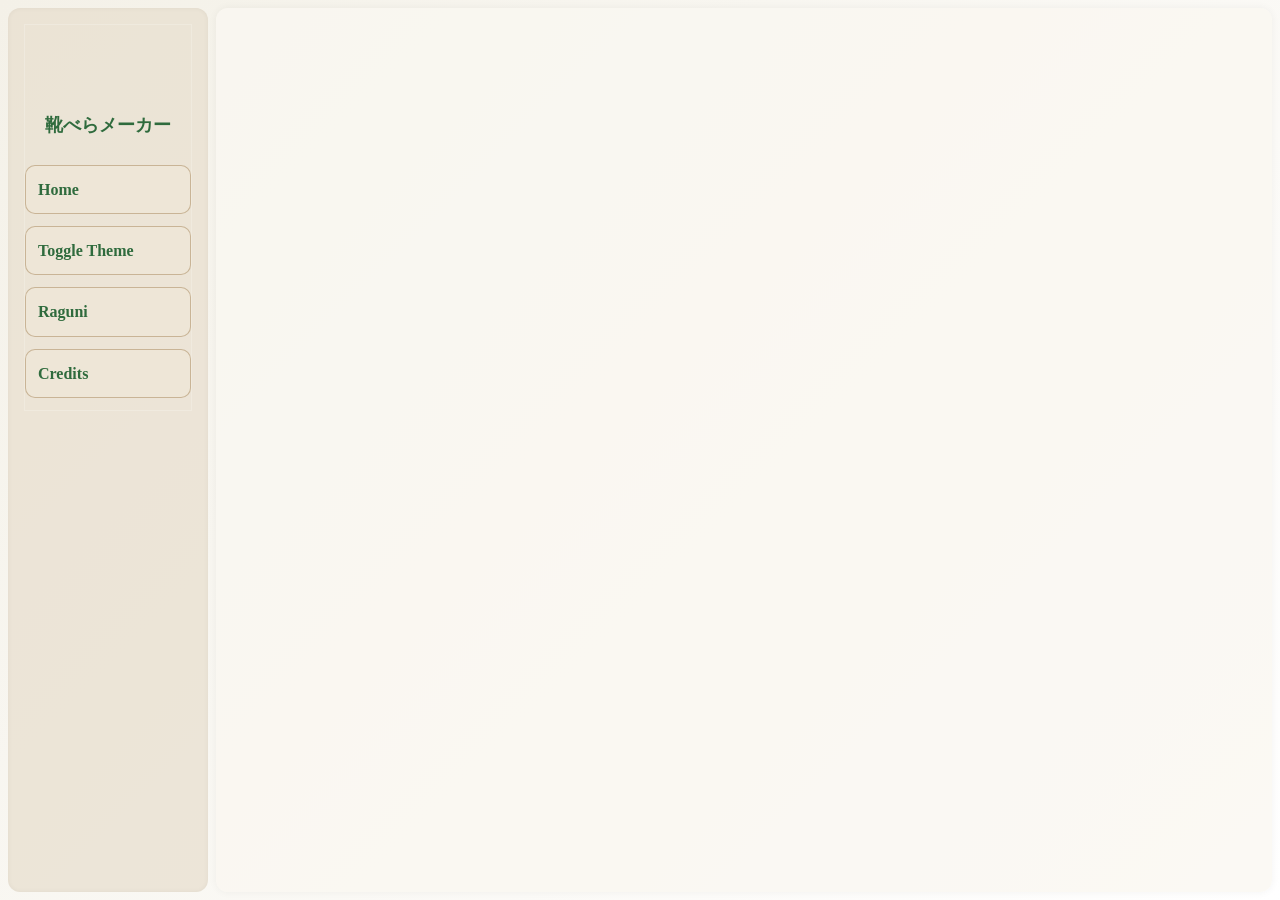
==== commit 5e8bc98a: "up" ====
--- a/index.html
+++ b/index.html
@@ -103,7 +103,7 @@
                                 <li><h3>知識: 100</h3></li>
                                 <li><h3>DB: +1d4</h3></li>
                                 <li><h3>耐久力: 14</h3></li>
-                                <li><h3>ATP: 3000</h3></li>
+                                <li><h3>ATP: 33000</h3></li>
                             </ul>
                         </nav>
                     </div>
@@ -154,7 +154,7 @@
                                 <li><h3>知識: 100</h3></li>
                                 <li><h3>DB: 0</h3></li>
                                 <li><h3>耐久力: 12</h3></li>
-                                <li><h3>ATP: 3000</h3></li>
+                                <li><h3>ATP: 33000</h3></li>
                             </ul>
                         </nav>
                     </div>
@@ -376,14 +376,14 @@
                             <tr><td>応急手当</td><td>30</td><td>-</td><td>30</td></tr>
                             <tr><td>鍵開け</td><td>1</td><td>5</td><td>6</td></tr>
                             <tr><td>隠す</td><td>15</td><td>-</td><td>15</td></tr>
-			    <tr><td>隠れる</td><td>10</td><td>-</td><td>10</td></tr>
+			                            <tr><td>隠れる</td><td>10</td><td>-</td><td>10</td></tr>
                             <tr><td>聞き耳</td><td>25</td><td>4</td><td>29</td></tr>
                             <tr><td>忍び歩き</td><td>10</td><td>-</td><td>10</td></tr>
                             <tr><td>写真術</td><td>10</td><td>-</td><td>10</td></tr>
                             <tr><td>精神分析</td><td>1</td><td>-</td><td>1</td></tr>
                             <tr><td>追跡</td><td>10</td><td>-</td><td>10</td></tr>
                             <tr><td>登攀</td><td>40</td><td>-</td><td>40</td></tr>
-                            <tr><td>図書館</td><td>25</td><td>1</td><td>26</td></tr>
+                            <tr><td>図書館</td><td>25</td><td>4</td><td>29</td></tr>
                             <tr><td>目星</td><td>25</td><td>11</td><td>36</td></tr>
 			</tbody>
                 </table>
@@ -394,16 +394,16 @@
                         <thead><tr><th>技能名</th><th>初期</th><th>成長</th><th>合計</th></tr></thead>
                         <tbody>
                             <tr><td>運転</td><td>20</td><td>-</td><td>20</td></tr>
-			    <tr><td>機械修理</td><td>20</td><td>-</td><td>20</td></tr>
+			                <tr><td>機械修理</td><td>20</td><td>-</td><td>20</td></tr>
                             <tr><td>重機械操作</td><td>1</td><td>-</td><td>1</td></tr>
                             <tr><td>乗馬</td><td>5</td><td>-</td><td>5</td></tr>
                             <tr><td>水泳</td><td>25</td><td>-</td><td>25</td></tr>
                             <tr><td>制作</td><td>5</td><td>-</td><td>5</td></tr>
-		            <tr><td>跳躍</td><td>25</td><td>-</td><td>25</td></tr>
+		                    <tr><td>跳躍</td><td>25</td><td>-</td><td>25</td></tr>
                             <tr><td>操作</td><td>1</td><td>-</td><td>1</td></tr>
-			    <tr><td>電気修理</td><td>10</td><td>-</td><td>10</td></tr>
+			                <tr><td>電気修理</td><td>10</td><td>-</td><td>10</td></tr>
                             <tr><td>ナビゲート</td><td>10</td><td>-</td><td>10</td></tr>
-			    <tr><td>変装</td><td>1</td><td>-</td><td>10</td></tr>
+			                <tr><td>変装</td><td>1</td><td>-</td><td>10</td></tr>
                         </tbody>
                     </table>
                 </div>
@@ -413,9 +413,9 @@
                         <thead><tr><th>技能名</th><th>初期</th><th>成長</th><th>合計</th></tr></thead>
                         <tbody>
                             <tr><td>言いくるめ</td><td>5</td><td>-</td><td>5</td></tr>
-			    <tr><td>信用</td><td>15</td><td>-</td><td>15</td></tr>
-      			    <tr><td>説得</td><td>15</td><td>-</td><td>15</td></tr>
-			    <tr><td>値切り</td><td>5</td><td>-</td><td>5</td></tr>
+			                <tr><td>信用</td><td>15</td><td>-</td><td>15</td></tr>
+      			            <tr><td>説得</td><td>15</td><td>-</td><td>15</td></tr>
+			                <tr><td>値切り</td><td>5</td><td>-</td><td>5</td></tr>
                             <tr><td>母国語 (日本語)</td><td>100</td><td>-</td><td>100</td></tr>
 			</tbody>
                     </table>
@@ -426,23 +426,23 @@
                         <thead><tr><th>技能名</th><th>初期</th><th>成長</th><th>合計</th></tr></thead>
                         <tbody>
                             <tr><td>医学</td><td>5</td><td>-</td><td>5</td></tr>
-			    <tr><td>オカルト</td><td>5</td><td>-</td><td>5</td></tr>
-			    <tr><td>化学</td><td>1</td><td>-</td><td>1</td></tr>
-                            <tr><td>クトゥルフ神話</td><td>4</td><td>-</td><td>4</td></tr>
+			                <tr><td>オカルト</td><td>5</td><td>-</td><td>5</td></tr>
+			                <tr><td>化学</td><td>1</td><td>-</td><td>1</td></tr>
+                            <tr><td>クトゥルフ神話</td><td>-</td><td>4</td><td>4</td></tr>
                             <tr><td>経理</td><td>10</td><td>-</td>10<td>10</td></tr>
-			    <tr><td>考古学</td><td>1</td><td>-</td><td>1</td></tr>
-			    <tr><td>コンピューター</td><td>1</td><td>-</td><td>1</td></tr>
+			                <tr><td>考古学</td><td>1</td><td>-</td><td>1</td></tr>
+			                <tr><td>コンピューター</td><td>1</td><td>-</td><td>1</td></tr>
                             <tr><td>心理学</td><td>5</td><td>-</td><td>5</td></tr>
-			    <tr><td>人類学</td><td>1</td><td>-</td><td>1</td></tr>
-			    <tr><td>生物学</td><td>1</td><td>-</td><td>1</td></tr>
-			    <tr><td>地質学</td><td>1</td><td>-</td><td>1</td></tr>
+			                <tr><td>人類学</td><td>1</td><td>-</td><td>1</td></tr>
+			                <tr><td>生物学</td><td>1</td><td>-</td><td>1</td></tr>
+			                <tr><td>地質学</td><td>1</td><td>-</td><td>1</td></tr>
                             <tr><td>電子工学</td><td>1</td><td>-</td><td>1</td></tr>
-			    <tr><td>天文学</td><td>1</td><td>-</td><td>1</td></tr>
+			                <tr><td>天文学</td><td>1</td><td>-</td><td>1</td></tr>
                             <tr><td>博物学</td><td>10</td><td>-</td><td>10</td></tr>
-			    <tr><td>物理学</td><td>1</td><td>-</td><td>1</td></tr>
-			    <tr><td>法律</td><td>5</td><td>-</td><td>5</td></tr>
-			    <tr><td>薬学</td><td>1</td><td>-</td><td>1</td></tr>
-			    <tr><td>歴史</td><td>20</td><td>-</td><td>20</td></tr>
+			                <tr><td>物理学</td><td>1</td><td>-</td><td>1</td></tr>
+			                <tr><td>法律</td><td>5</td><td>-</td><td>5</td></tr>
+			                <tr><td>薬学</td><td>1</td><td>-</td><td>1</td></tr>
+			                <tr><td>歴史</td><td>20</td><td>-</td><td>20</td></tr>
                         </tbody>
                     </table>
                 </div>
@@ -689,596 +689,612 @@
                                 <tr><td>ガストのテイクアウト用、腐ることのない謎の食べ物。食べるとSAN値が1d3回復する。</td></tr>
                             </tbody>
                         </table>
+                        <table>
+                            <thead><tr><th>名称</th><th>個数</th></tr></thead>
+                            <tbody>
+                                <tr><td>特盛り アザトーストパン（ヨーグルトソース付き）</td><td>450</td></tr>
+                            </tbody>
+                        </table>
+                        <table>
+                            <thead><tr><th>メモ</th></tr></thead>
+                            <tbody>
+                                <tr><td>ガストのテイクアウト用、腐ることのない謎の食べ物。食べるとSAN値が1d3回復する。</td></tr>
+                            </tbody>
+                        </table>
+                        <table>
+                            <thead><tr><th>名称</th><th>個数</th></tr></thead>
+                            <tbody>
+                                <tr><td>特盛り クトゥルフたこ焼き</td><td>4</td></tr>
+                            </tbody>
+                        </table>
+                        <table>
+                            <thead><tr><th>メモ</th></tr></thead>
+                            <tbody>
+                                <tr><td>ガストのテイクアウト用、腐ることのない謎の食べ物。食べるとSAN値が1d3回復する。</td></tr>
+                            </tbody>
+                        </table>
+                        <table>
+                            <thead><tr><th>名称</th><th>個数</th></tr></thead>
+                            <tbody>
+                                <tr><td>特盛り クトゥグア激辛麻婆豆腐</td><td>2</td></tr>
+                            </tbody>
+                        </table>
+                        <table>
+                            <thead><tr><th>メモ</th></tr></thead>
+                            <tbody>
+                                <tr><td>ガストのテイクアウト用、腐ることのない謎の食べ物。食べるとSAN値が1d3回復する。</td></tr>
+                            </tbody>
+                        </table>
+                        <table>
+                            <thead><tr><th>名称</th><th>個数</th></tr></thead>
+                            <tbody>
+                                <tr><td>特盛り ツァトゥグアカエル脚のから揚げ</td><td>2</td></tr>
+                            </tbody>
+                        </table>
+                        <table>
+                            <thead><tr><th>メモ</th></tr></thead>
+                            <tbody>
+                                <tr><td>ガストのテイクアウト用、腐ることのない謎の食べ物。食べるとSAN値が1d3回復する。</td></tr>
+                            </tbody>
+                        </table>
+                        <table>
+                            <thead><tr><th>名称</th><th>個数</th></tr></thead>
+                            <tbody>
+                                <tr><td>特盛り ガタノソア阿蘇のたたき</td><td>2</td></tr>
+                            </tbody>
+                        </table>
+                        <table>
+                            <thead><tr><th>メモ</th></tr></thead>
+                            <tbody>
+                                <tr><td>ガストのテイクアウト用、腐ることのない謎の食べ物。食べるとSAN値が1d3回復する。</td></tr>
+                            </tbody>
+                        </table>
+                        <table>
+                            <thead><tr><th>名称</th><th>個数</th></tr></thead>
+                            <tbody>
+                                <tr><td>特盛り グルーン肉の溶岩焼き</td><td>2</td></tr>
+                            </tbody>
+                        </table>
+                        <table>
+                            <thead><tr><th>メモ</th></tr></thead>
+                            <tbody>
+                                <tr><td>ガストのテイクアウト用、腐ることのない謎の食べ物。食べるとSAN値が1d3回復する。</td></tr>
+                            </tbody>
+                        </table>
+                        <table>
+                            <thead><tr><th>名称</th><th>個数</th></tr></thead>
+                            <tbody>
+                                <tr><td>特盛り チャグナー象鼻のパイ包み</td><td>2</td></tr>
+                            </tbody>
+                        </table>
+                        <table>
+                            <thead><tr><th>メモ</th></tr></thead>
+                            <tbody>
+                                <tr><td>ガストのテイクアウト用、腐ることのない謎の食べ物。食べるとSAN値が1d3回復する。</td></tr>
+                            </tbody>
+                        </table>
+                        <table>
+                            <thead><tr><th>名称</th><th>個数</th></tr></thead>
+                            <tbody>
+                                <tr><td>特盛り イブ＝ツティル黒乳ソース蒸し</td><td>2</td></tr>
+                            </tbody>
+                        </table>
+                        <table>
+                            <thead><tr><th>メモ</th></tr></thead>
+                            <tbody>
+                                <tr><td>ガストのテイクアウト用、腐ることのない謎の食べ物。食べるとSAN値が1d3回復する。</td></tr>
+                            </tbody>
+                        </table>
+                                            <table>
+                            <thead><tr><th>名称</th><th>個数</th></tr></thead>
+                            <tbody>
+                                <tr><td>特盛り インスマウス風ディープフライ</td><td>2</td></tr>
+                            </tbody>
+                        </table>
+                        <table>
+                            <thead><tr><th>メモ</th></tr></thead>
+                            <tbody>
+                                <tr><td>ガストのテイクアウト用、腐ることのない謎の食べ物。食べるとSAN値が1d3回復する。</td></tr>
+                            </tbody>
+                        </table>
+                        <table>
+                            <thead><tr><th>名称</th><th>個数</th></tr></thead>
+                            <tbody>
+                                <tr><td>特盛り 父なるダゴン海鮮ボウル</td><td>2</td></tr>
+                            </tbody>
+                        </table>
+                        <table>
+                            <thead><tr><th>メモ</th></tr></thead>
+                            <tbody>
+                                <tr><td>ガストのテイクアウト用、腐ることのない謎の食べ物。食べるとSAN値が1d3回復する。</td></tr>
+                            </tbody>
+                        </table>
+                        <table>
+                            <thead><tr><th>名称</th><th>個数</th></tr></thead>
+                            <tbody>
+                                <tr><td>特盛り ダニッチの透明皮包み餃子</td><td>2</td></tr>
+                            </tbody>
+                        </table>
+                        <table>
+                            <thead><tr><th>メモ</th></tr></thead>
+                            <tbody>
+                                <tr><td>ガストのテイクアウト用、腐ることのない謎の食べ物。食べるとSAN値が1d3回復する。</td></tr>
+                            </tbody>
+                        </table>
+                        <table>
+                            <thead><tr><th>名称</th><th>個数</th></tr></thead>
+                            <tbody>
+                                <tr><td>特盛り 古の五角形ミートパイ</td><td>2</td></tr>
+                            </tbody>
+                        </table>
+                        <table>
+                            <thead><tr><th>メモ</th></tr></thead>
+                            <tbody>
+                                <tr><td>ガストのテイクアウト用、腐ることのない謎の食べ物。食べるとSAN値が1d3回復する。</td></tr>
+                            </tbody>
+                        </table>
+                        <table>
+                            <thead><tr><th>名称</th><th>個数</th></tr></thead>
+                            <tbody>
+                                <tr><td>特盛り イスの偉大なる種族のおまかせひと品</td><td>2</td></tr>
+                            </tbody>
+                        </table>
+                        <table>
+                            <thead><tr><th>メモ</th></tr></thead>
+                            <tbody>
+                                <tr><td>ガストのテイクアウト用、腐ることのない謎の食べ物。食べるとSAN値が1d3回復する。</td></tr>
+                            </tbody>
+                        </table>
+                        <table>
+                            <thead><tr><th>名称</th><th>個数</th></tr></thead>
+                            <tbody>
+                                <tr><td>特盛り ミゴフライ</td><td>6</td></tr>
+                            </tbody>
+                        </table>
+                        <table>
+                            <thead><tr><th>メモ</th></tr></thead>
+                            <tbody>
+                                <tr><td>ガストのテイクアウト用、腐ることのない謎の食べ物。食べるとSAN値が1d3回復する。</td></tr>
+                            </tbody>
+                        </table>
+                        <table>
+                            <thead><tr><th>名称</th><th>個数</th></tr></thead>
+                            <tbody>
+                                <tr><td>特盛り サクサクムース（前菜風）</td><td>2</td></tr>
+                            </tbody>
+                        </table>
+                        <table>
+                            <thead><tr><th>メモ</th></tr></thead>
+                            <tbody>
+                                <tr><td>ガストのテイクアウト用、腐ることのない謎の食べ物。食べるとSAN値が1d3回復する。</td></tr>
+                            </tbody>
+                        </table>
+                        <table>
+                            <thead><tr><th>名称</th><th>個数</th></tr></thead>
+                            <tbody>
+                                <tr><td>特盛り グタ肉の炙り</td><td>2</td></tr>
+                            </tbody>
+                        </table>
+                        <table>
+                            <thead><tr><th>メモ</th></tr></thead>
+                            <tbody>
+                                <tr><td>ガストのテイクアウト用、腐ることのない謎の食べ物。食べるとSAN値が1d3回復する。</td></tr>
+                            </tbody>
+                        </table>
+                        <table>
+                            <thead><tr><th>名称</th><th>個数</th></tr></thead>
+                            <tbody>
+                                <tr><td>特盛り ミリ肉カルビ</td><td>2</td></tr>
+                            </tbody>
+                        </table>
+                        <table>
+                            <thead><tr><th>メモ</th></tr></thead>
+                            <tbody>
+                                <tr><td>ガストのテイクアウト用、腐ることのない謎の食べ物。食べるとSAN値が1d3回復する。</td></tr>
+                            </tbody>
+                        </table>
+                        <table>
+                            <thead><tr><th>名称</th><th>個数</th></tr></thead>
+                            <tbody>
+                                <tr><td>特盛り ナイトゴーント黒胡椒焼き鳥</td><td>2</td></tr>
+                            </tbody>
+                        </table>
+                        <table>
+                            <thead><tr><th>メモ</th></tr></thead>
+                            <tbody>
+                                <tr><td>ガストのテイクアウト用、腐ることのない謎の食べ物。食べるとSAN値が1d3回復する。</td></tr>
+                            </tbody>
+                        </table>
+                        <table>
+                            <thead><tr><th>名称</th><th>個数</th></tr></thead>
+                            <tbody>
+                                <tr><td>特盛り ビャクヒレカツ</td><td>2</td></tr>
+                            </tbody>
+                        </table>
+                        <table>
+                            <thead><tr><th>メモ</th></tr></thead>
+                            <tbody>
+                                <tr><td>ガストのテイクアウト用、腐ることのない謎の食べ物。食べるとSAN値が1d3回復する。</td></tr>
+                            </tbody>
+                        </table>
+                        <table>
+                            <thead><tr><th>名称</th><th>個数</th></tr></thead>
+                            <tbody>
+                                <tr><td>特盛り ズーグの燻製ジャーキー</td><td>2</td></tr>
+                            </tbody>
+                        </table>
+                        <table>
+                            <thead><tr><th>メモ</th></tr></thead>
+                            <tbody>
+                                <tr><td>ガストのテイクアウト用、腐ることのない謎の食べ物。食べるとSAN値が1d3回復する。</td></tr>
+                            </tbody>
+                        </table>
+                        <table>
+                            <thead><tr><th>名称</th><th>個数</th></tr></thead>
+                            <tbody>
+                                <tr><td>特盛り レン蜘蛛のパリパリ姿揚げ</td><td>2</td></tr>
+                            </tbody>
+                        </table>
+                        <table>
+                            <thead><tr><th>メモ</th></tr></thead>
+                            <tbody>
+                                <tr><td>ガストのテイクアウト用、腐ることのない謎の食べ物。食べるとSAN値が1d3回復する。</td></tr>
+                            </tbody>
+                        </table>
+                        <table>
+                            <thead><tr><th>名称</th><th>個数</th></tr></thead>
+                            <tbody>
+                                <tr><td>特盛り チョーフナーのイカ墨パスタ</td><td>2</td></tr>
+                            </tbody>
+                        </table>
+                        <table>
+                            <thead><tr><th>メモ</th></tr></thead>
+                            <tbody>
+                                <tr><td>ガストのテイクアウト用、腐ることのない謎の食べ物。食べるとSAN値が1d3回復する。</td></tr>
+                            </tbody>
+                        </table>
+                        <table>
+                            <thead><tr><th>名称</th><th>個数</th></tr></thead>
+                            <tbody>
+                                <tr><td>特盛り シャンタクの手羽先カラアゲ</td><td>2</td></tr>
+                            </tbody>
+                        </table>
+                        <table>
+                            <thead><tr><th>メモ</th></tr></thead>
+                            <tbody>
+                                <tr><td>ガストのテイクアウト用、腐ることのない謎の食べ物。食べるとSAN値が1d3回復する。</td></tr>
+                            </tbody>
+                        </table>
+                        <table>
+                            <thead><tr><th>名称</th><th>個数</th></tr></thead>
+                            <tbody>
+                                <tr><td>特盛り ガグの縦開きバーガー</td><td>2</td></tr>
+                            </tbody>
+                        </table>
+                        <table>
+                            <thead><tr><th>メモ</th></tr></thead>
+                            <tbody>
+                                <tr><td>ガストのテイクアウト用、腐ることのない謎の食べ物。食べるとSAN値が1d3回復する。</td></tr>
+                            </tbody>
+                        </table>
+                        <table>
+                            <thead><tr><th>名称</th><th>個数</th></tr></thead>
+                            <tbody>
+                                <tr><td>特盛り グラーキの針トゲトゲトースト</td><td>2</td></tr>
+                            </tbody>
+                        </table>
+                        <table>
+                            <thead><tr><th>メモ</th></tr></thead>
+                            <tbody>
+                                <tr><td>ガストのテイクアウト用、腐ることのない謎の食べ物。食べるとSAN値が1d3回復する。</td></tr>
+                            </tbody>
+                        </table>
+                        <table>
+                            <thead><tr><th>名称</th><th>個数</th></tr></thead>
+                            <tbody>
+                                <tr><td>特盛り クトーニアンの地中イモ掘り</td><td>2</td></tr>
+                            </tbody>
+                        </table>
+                        <table>
+                            <thead><tr><th>メモ</th></tr></thead>
+                            <tbody>
+                                <tr><td>ガストのテイクアウト用、腐ることのない謎の食べ物。食べるとSAN値が1d3回復する。</td></tr>
+                            </tbody>
+                        </table>
+                        <table>
+                            <thead><tr><th>名称</th><th>個数</th></tr></thead>
+                            <tbody>
+                                <tr><td>特盛り ルルイエ沈没海鮮パエリア</td><td>2</td></tr>
+                            </tbody>
+                        </table>
+                        <table>
+                            <thead><tr><th>メモ</th></tr></thead>
+                            <tbody>
+                                <tr><td>ガストのテイクアウト用、腐ることのない謎の食べ物。食べるとSAN値が1d3回復する。</td></tr>
+                            </tbody>
+                        </table>
+                        <table>
+                            <thead><tr><th>名称</th><th>個数</th></tr></thead>
+                            <tbody>
+                                <tr><td>特盛り アーカム市立カツカレー</td><td>2</td></tr>
+                            </tbody>
+                        </table>
+                        <table>
+                            <thead><tr><th>メモ</th></tr></thead>
+                            <tbody>
+                                <tr><td>ガストのテイクアウト用、腐ることのない謎の食べ物。食べるとSAN値が1d3回復する。</td></tr>
+                            </tbody>
+                        </table>
+                        <table>
+                            <thead><tr><th>名称</th><th>個数</th></tr></thead>
+                            <tbody>
+                                <tr><td>特盛り ダンウィッチのポテトグラタン</td><td>2</td></tr>
+                            </tbody>
+                        </table>
+                        <table>
+                            <thead><tr><th>メモ</th></tr></thead>
+                            <tbody>
+                                <tr><td>ガストのテイクアウト用、腐ることのない謎の食べ物。食べるとSAN値が1d3回復する。</td></tr>
+                            </tbody>
+                        </table>
+                        <table>
+                            <thead><tr><th>名称</th><th>個数</th></tr></thead>
+                            <tbody>
+                                <tr><td>特盛り インスマウス風魚介塩焼き</td><td>2</td></tr>
+                            </tbody>
+                        </table>
+                        <table>
+                            <thead><tr><th>メモ</th></tr></thead>
+                            <tbody>
+                                <tr><td>ガストのテイクアウト用、腐ることのない謎の食べ物。食べるとSAN値が1d3回復する。</td></tr>
+                            </tbody>
+                        </table>
+                        <table>
+                            <thead><tr><th>名称</th><th>個数</th></tr></thead>
+                            <tbody>
+                                <tr><td>特盛り ヒトの丸焼き</td><td>20</td></tr>
+                            </tbody>
+                        </table>
+                        <table>
+                            <thead><tr><th>メモ</th></tr></thead>
+                            <tbody>
+                                <tr><td>ガストのテイクアウト用、腐ることのない謎の食べ物。食べるとSAN値が1d3回復する。</td></tr>
+                            </tbody>
+                        </table>
+                        <table>
+                            <thead><tr><th>名称</th><th>個数</th></tr></thead>
+                            <tbody>
+                                <tr><td>特盛り ヨグ＝ソトースト（時空の球体ジャム添え）</td><td>4</td></tr>
+                            </tbody>
+                        </table>
+                        <table>
+                            <thead><tr><th>メモ</th></tr></thead>
+                            <tbody>
+                                <tr><td>ガストのテイクアウト用、腐ることのない謎のデザート。食べるとSAN値が1d3回復する。</td></tr>
+                            </tbody>
+                        </table>
+                        <table>
+                            <thead><tr><th>名称</th><th>個数</th></tr></thead>
+                            <tbody>
+                                <tr><td>特盛り 流れ星のゼリー</td><td>2</td></tr>
+                            </tbody>
+                        </table>
+                        <table>
+                            <thead><tr><th>メモ</th></tr></thead>
+                            <tbody>
+                                <tr><td>ガストのテイクアウト用、腐ることのない謎のデザート。食べるとSAN値が1d3回復する。</td></tr>
+                            </tbody>
+                        </table>
+                        <table>
+                            <thead><tr><th>名称</th><th>個数</th></tr></thead>
+                            <tbody>
+                                <tr><td>特盛り ゾス＝ソホグの黒胡麻プリン</td><td>2</td></tr>
+                            </tbody>
+                        </table>
+                        <table>
+                            <thead><tr><th>メモ</th></tr></thead>
+                            <tbody>
+                                <tr><td>ガストのテイクアウト用、腐ることのない謎のデザート。食べるとSAN値が1d3回復する。</td></tr>
+                            </tbody>
+                        </table>
+                        <table>
+                            <thead><tr><th>名称</th><th>個数</th></tr></thead>
+                            <tbody>
+                                <tr><td>特盛り イゴーロナクのボーロ</td><td>2</td></tr>
+                            </tbody>
+                        </table>
+                        <table>
+                            <thead><tr><th>メモ</th></tr></thead>
+                            <tbody>
+                                <tr><td>ガストのテイクアウト用、腐ることのない謎のデザート。食べるとSAN値が1d3回復する。</td></tr>
+                            </tbody>
+                        </table>
+                        <table>
+                            <thead><tr><th>名称</th><th>個数</th></tr></thead>
+                            <tbody>
+                                <tr><td>特盛り アトラク＝ナクアの蜘蛛の巣ワッフル</td><td>2</td></tr>
+                            </tbody>
+                        </table>
+                        <table>
+                            <thead><tr><th>メモ</th></tr></thead>
+                            <tbody>
+                                <tr><td>ガストのテイクアウト用、腐ることのない謎のデザート。食べるとSAN値が1d3回復する。</td></tr>
+                            </tbody>
+                        </table>
+                        <table>
+                            <thead><tr><th>名称</th><th>個数</th></tr></thead>
+                            <tbody>
+                                <tr><td>特盛り ショゴスの黒ゴマテリーヌ</td><td>1</td></tr>
+                            </tbody>
+                        </table>
+                        <table>
+                            <thead><tr><th>メモ</th></tr></thead>
+                            <tbody>
+                                <tr><td>ガストのテイクアウト用、腐ることのない謎のデザート。食べるとSAN値が1d3回復する。</td></tr>
+                            </tbody>
+                        </table>
+                        <table>
+                            <thead><tr><th>名称</th><th>個数</th></tr></thead>
+                            <tbody>
+                                <tr><td>特盛り お月様カスタードまんじゅう</td><td>2</td></tr>
+                            </tbody>
+                        </table>
+                        <table>
+                            <thead><tr><th>メモ</th></tr></thead>
+                            <tbody>
+                                <tr><td>ガストのテイクアウト用、腐ることのない謎のデザート。食べるとSAN値が1d3回復する。</td></tr>
+                            </tbody>
+                        </table>
+                        <table>
+                            <thead><tr><th>名称</th><th>個数</th></tr></thead>
+                            <tbody>
+                                <tr><td>特盛り 星の精の透明綿菓子（赤染め仕立て）</td><td>2</td></tr>
+                            </tbody>
+                        </table>
+                        <table>
+                            <thead><tr><th>メモ</th></tr></thead>
+                            <tbody>
+                                <tr><td>ガストのテイクアウト用、腐ることのない謎のデザート。食べるとSAN値が1d3回復する。</td></tr>
+                            </tbody>
+                        </table>
+                        <table>
+                            <thead><tr><th>名称</th><th>個数</th></tr></thead>
+                            <tbody>
+                                <tr><td>特盛り ネクロノミルフィーユ</td><td>2</td></tr>
+                            </tbody>
+                        </table>
+                        <table>
+                            <thead><tr><th>メモ</th></tr></thead>
+                            <tbody>
+                                <tr><td>ガストのテイクアウト用、腐ることのない謎のデザート。食べるとSAN値が1d3回復する。</td></tr>
+                            </tbody>
+                        </table>
+                        <table>
+                            <thead><tr><th>名称</th><th>個数</th></tr></thead>
+                            <tbody>
+                                <tr><td>特盛り エイボンの書（黒蜜きなこ餅）</td><td>2</td></tr>
+                            </tbody>
+                        </table>
+                        <table>
+                            <thead><tr><th>メモ</th></tr></thead>
+                            <tbody>
+                                <tr><td>ガストのテイクアウト用、腐ることのない謎のデザート。食べるとSAN値が1d3回復する。</td></tr>
+                            </tbody>
+                        </table>
+                        <table>
+                            <thead><tr><th>名称</th><th>個数</th></tr></thead>
+                            <tbody>
+                                <tr><td>特盛り セラエノのプレッツェル</td><td>2</td></tr>
+                            </tbody>
+                        </table>
+                        <table>
+                            <thead><tr><th>メモ</th></tr></thead>
+                            <tbody>
+                                <tr><td>ガストのテイクアウト用、腐ることのない謎のデザート。食べるとSAN値が1d3回復する。</td></tr>
+                            </tbody>
+                        </table>
+                        <table>
+                            <thead><tr><th>名称</th><th>個数</th></tr></thead>
+                            <tbody>
+                                <tr><td>特盛り トラペゾヘドロンの琥珀飴</td><td>2</td></tr>
+                            </tbody>
+                        </table>
+                        <table>
+                            <thead><tr><th>メモ</th></tr></thead>
+                            <tbody>
+                                <tr><td>ガストのテイクアウト用、腐ることのない謎のデザート。食べるとSAN値が1d3回復する。</td></tr>
+                            </tbody>
+                        </table>
+                        <table>
+                            <thead><tr><th>名称</th><th>個数</th></tr></thead>
+                            <tbody>
+                                <tr><td>特盛り 黄金の鍵のチュロス</td><td>2</td></tr>
+                            </tbody>
+                        </table>
+                        <table>
+                            <thead><tr><th>メモ</th></tr></thead>
+                            <tbody>
+                                <tr><td>ガストのテイクアウト用、腐ることのない謎のデザート。食べるとSAN値が1d3回復する。</td></tr>
+                            </tbody>
+                        </table>
+                        <table>
+                            <thead><tr><th>名称</th><th>個数</th></tr></thead>
+                            <tbody>
+                                <tr><td>特盛り ウルタールの猫足パフェ</td><td>2</td></tr>
+                            </tbody>
+                        </table>
+                        <table>
+                            <thead><tr><th>メモ</th></tr></thead>
+                            <tbody>
+                                <tr><td>ガストのテイクアウト用、腐ることのない謎のデザート。食べるとSAN値が1d3回復する。</td></tr>
+                            </tbody>
+                        </table>
+                        <table>
+                            <thead><tr><th>名称</th><th>個数</th></tr></thead>
+                            <tbody>
+                                <tr><td>特盛り The賊ジュース</td><td>3</td></tr>
+                            </tbody>
+                        </table>
+                        <table>
+                            <thead><tr><th>メモ</th></tr></thead>
+                            <tbody>
+                                <tr><td>ガストのテイクアウト用、腐ることのない謎の飲み物。食べるとSAN値が1d3回復する。</td></tr>
+                            </tbody>
+                        </table>
+                        <table>
+                            <thead><tr><th>名称</th><th>個数</th></tr></thead>
+                            <tbody>
+                                <tr><td>特盛り イタクアイス・ソルベフロート</td><td>2</td></tr>
+                            </tbody>
+                        </table>
+                        <table>
+                            <thead><tr><th>メモ</th></tr></thead>
+                            <tbody>
+                                <tr><td>ガストのテイクアウト用、腐ることのない謎の飲み物。食べるとSAN値が1d3回復する。</td></tr>
+                            </tbody>
+                        </table>
+                        <table>
+                            <thead><tr><th>名称</th><th>個数</th></tr></thead>
+                            <tbody>
+                                <tr><td>特盛り ウボ＝サスラポタージュ（スープドリンク）</td><td>2</td></tr>
+                            </tbody>
+                        </table>
+                        <table>
+                            <thead><tr><th>メモ</th></tr></thead>
+                            <tbody>
+                                <tr><td>ガストのテイクアウト用、腐ることのない謎の飲み物。食べるとSAN値が1d3回復する。</td></tr>
+                            </tbody>
+                        </table>
+                        <table>
+                            <thead><tr><th>名称</th><th>個数</th></tr></thead>
+                            <tbody>
+                                <tr><td>特盛り グールソーダ</td><td>2</td></tr>
+                            </tbody>
+                        </table>
+                        <table>
+                            <thead><tr><th>メモ</th></tr></thead>
+                            <tbody>
+                                <tr><td>ガストのテイクアウト用、腐ることのない謎の飲み物。食べるとSAN値が1d3回復する。</td></tr>
+                            </tbody>
+                        </table>
 
-<table>
-                            <thead><tr><th>名称</th><th>個数</th></tr></thead>
-                            <tbody>
-                                <tr><td>特盛り アザトーストパン（ヨーグルトソース付き）</td><td>450</td></tr>
-                            </tbody>
-                        </table>
-                        <table>
-                            <thead><tr><th>メモ</th></tr></thead>
-                            <tbody>
-                                <tr><td>ガストのテイクアウト用、腐ることのない謎の食べ物。食べるとSAN値が1d3回復する。</td></tr>
+                    <table>
+                            <thead><tr><th>名称</th><th>個数</th></tr></thead>
+                            <tbody>
+                                <tr><td>特盛り ボクルグ緑リンゴスプラッシュ</td><td>3</td></tr>
+                            </tbody>
+                        </table>
+                        <table>
+                            <thead><tr><th>メモ</th></tr></thead>
+                            <tbody>
+                                <tr><td>ガストのテイクアウト用、腐ることのない謎の飲み物。食べるとSAN値が1d3回復する。</td></tr>
                             </tbody>
                         </table>
 
-<table>
-                            <thead><tr><th>名称</th><th>個数</th></tr></thead>
-                            <tbody>
-                                <tr><td>特盛り クトゥルフたこ焼き</td><td>4</td></tr>
-                            </tbody>
-                        </table>
-                        <table>
-                            <thead><tr><th>メモ</th></tr></thead>
-                            <tbody>
-                                <tr><td>ガストのテイクアウト用、腐ることのない謎の食べ物。食べるとSAN値が1d3回復する。</td></tr>
-                            </tbody>
-                        </table>
-
-<table>
-                            <thead><tr><th>名称</th><th>個数</th></tr></thead>
-                            <tbody>
-                                <tr><td>特盛り クトゥグア激辛麻婆豆腐</td><td>2</td></tr>
-                            </tbody>
-                        </table>
-                        <table>
-                            <thead><tr><th>メモ</th></tr></thead>
-                            <tbody>
-                                <tr><td>ガストのテイクアウト用、腐ることのない謎の食べ物。食べるとSAN値が1d3回復する。</td></tr>
-                            </tbody>
-                        </table>
-
-<table>
-                            <thead><tr><th>名称</th><th>個数</th></tr></thead>
-                            <tbody>
-                                <tr><td>特盛り ツァトゥグアカエル脚のから揚げ</td><td>2</td></tr>
-                            </tbody>
-                        </table>
-                        <table>
-                            <thead><tr><th>メモ</th></tr></thead>
-                            <tbody>
-                                <tr><td>ガストのテイクアウト用、腐ることのない謎の食べ物。食べるとSAN値が1d3回復する。</td></tr>
-                            </tbody>
-                        </table>
-
-<table>
-                            <thead><tr><th>名称</th><th>個数</th></tr></thead>
-                            <tbody>
-                                <tr><td>特盛り ガタノソア阿蘇のたたき</td><td>2</td></tr>
-                            </tbody>
-                        </table>
-                        <table>
-                            <thead><tr><th>メモ</th></tr></thead>
-                            <tbody>
-                                <tr><td>ガストのテイクアウト用、腐ることのない謎の食べ物。食べるとSAN値が1d3回復する。</td></tr>
-                            </tbody>
-                        </table>
-
-<table>
-                            <thead><tr><th>名称</th><th>個数</th></tr></thead>
-                            <tbody>
-                                <tr><td>特盛り グルーン肉の溶岩焼き</td><td>2</td></tr>
-                            </tbody>
-                        </table>
-                        <table>
-                            <thead><tr><th>メモ</th></tr></thead>
-                            <tbody>
-                                <tr><td>ガストのテイクアウト用、腐ることのない謎の食べ物。食べるとSAN値が1d3回復する。</td></tr>
-                            </tbody>
-                        </table>
-
-<table>
-                            <thead><tr><th>名称</th><th>個数</th></tr></thead>
-                            <tbody>
-                                <tr><td>特盛り チャグナー象鼻のパイ包み</td><td>2</td></tr>
-                            </tbody>
-                        </table>
-                        <table>
-                            <thead><tr><th>メモ</th></tr></thead>
-                            <tbody>
-                                <tr><td>ガストのテイクアウト用、腐ることのない謎の食べ物。食べるとSAN値が1d3回復する。</td></tr>
-                            </tbody>
-                        </table>
-
-<table>
-                            <thead><tr><th>名称</th><th>個数</th></tr></thead>
-                            <tbody>
-                                <tr><td>特盛り イブ＝ツティル黒乳ソース蒸し</td><td>2</td></tr>
-                            </tbody>
-                        </table>
-                        <table>
-                            <thead><tr><th>メモ</th></tr></thead>
-                            <tbody>
-                                <tr><td>ガストのテイクアウト用、腐ることのない謎の食べ物。食べるとSAN値が1d3回復する。</td></tr>
-                            </tbody>
-                        </table>
-
-<table>
-                            <thead><tr><th>名称</th><th>個数</th></tr></thead>
-                            <tbody>
-                                <tr><td>特盛り インスマウス風ディープフライ</td><td>2</td></tr>
-                            </tbody>
-                        </table>
-                        <table>
-                            <thead><tr><th>メモ</th></tr></thead>
-                            <tbody>
-                                <tr><td>ガストのテイクアウト用、腐ることのない謎の食べ物。食べるとSAN値が1d3回復する。</td></tr>
-                            </tbody>
-                        </table>
-
-<table>
-                            <thead><tr><th>名称</th><th>個数</th></tr></thead>
-                            <tbody>
-                                <tr><td>特盛り 父なるダゴン海鮮ボウル</td><td>2</td></tr>
-                            </tbody>
-                        </table>
-                        <table>
-                            <thead><tr><th>メモ</th></tr></thead>
-                            <tbody>
-                                <tr><td>ガストのテイクアウト用、腐ることのない謎の食べ物。食べるとSAN値が1d3回復する。</td></tr>
-                            </tbody>
-                        </table>
-
-<table>
-                            <thead><tr><th>名称</th><th>個数</th></tr></thead>
-                            <tbody>
-                                <tr><td>特盛り ダニッチの透明皮包み餃子</td><td>2</td></tr>
-                            </tbody>
-                        </table>
-                        <table>
-                            <thead><tr><th>メモ</th></tr></thead>
-                            <tbody>
-                                <tr><td>ガストのテイクアウト用、腐ることのない謎の食べ物。食べるとSAN値が1d3回復する。</td></tr>
-                            </tbody>
-                        </table>
-
-<table>
-                            <thead><tr><th>名称</th><th>個数</th></tr></thead>
-                            <tbody>
-                                <tr><td>特盛り 古の五角形ミートパイ</td><td>2</td></tr>
-                            </tbody>
-                        </table>
-                        <table>
-                            <thead><tr><th>メモ</th></tr></thead>
-                            <tbody>
-                                <tr><td>ガストのテイクアウト用、腐ることのない謎の食べ物。食べるとSAN値が1d3回復する。</td></tr>
-                            </tbody>
-                        </table>
-
-<table>
-                            <thead><tr><th>名称</th><th>個数</th></tr></thead>
-                            <tbody>
-                                <tr><td>特盛り イスの偉大なる種族のおまかせひと品</td><td>2</td></tr>
-                            </tbody>
-                        </table>
-                        <table>
-                            <thead><tr><th>メモ</th></tr></thead>
-                            <tbody>
-                                <tr><td>ガストのテイクアウト用、腐ることのない謎の食べ物。食べるとSAN値が1d3回復する。</td></tr>
-                            </tbody>
-                        </table>
-
-<table>
-                            <thead><tr><th>名称</th><th>個数</th></tr></thead>
-                            <tbody>
-                                <tr><td>特盛り ミゴフライ</td><td>6</td></tr>
-                            </tbody>
-                        </table>
-                        <table>
-                            <thead><tr><th>メモ</th></tr></thead>
-                            <tbody>
-                                <tr><td>ガストのテイクアウト用、腐ることのない謎の食べ物。食べるとSAN値が1d3回復する。</td></tr>
-                            </tbody>
-                        </table>
-
-<table>
-                            <thead><tr><th>名称</th><th>個数</th></tr></thead>
-                            <tbody>
-                                <tr><td>特盛り サクサクムース（前菜風）</td><td>2</td></tr>
-                            </tbody>
-                        </table>
-                        <table>
-                            <thead><tr><th>メモ</th></tr></thead>
-                            <tbody>
-                                <tr><td>ガストのテイクアウト用、腐ることのない謎の食べ物。食べるとSAN値が1d3回復する。</td></tr>
-                            </tbody>
-                        </table>
-
-<table>
-                            <thead><tr><th>名称</th><th>個数</th></tr></thead>
-                            <tbody>
-                                <tr><td>特盛り グタ肉の炙り</td><td>2</td></tr>
-                            </tbody>
-                        </table>
-                        <table>
-                            <thead><tr><th>メモ</th></tr></thead>
-                            <tbody>
-                                <tr><td>ガストのテイクアウト用、腐ることのない謎の食べ物。食べるとSAN値が1d3回復する。</td></tr>
-                            </tbody>
-                        </table>
-
-<table>
-                            <thead><tr><th>名称</th><th>個数</th></tr></thead>
-                            <tbody>
-                                <tr><td>特盛り ミリ肉カルビ</td><td>2</td></tr>
-                            </tbody>
-                        </table>
-                        <table>
-                            <thead><tr><th>メモ</th></tr></thead>
-                            <tbody>
-                                <tr><td>ガストのテイクアウト用、腐ることのない謎の食べ物。食べるとSAN値が1d3回復する。</td></tr>
-                            </tbody>
-                        </table>
-
-<table>
-                            <thead><tr><th>名称</th><th>個数</th></tr></thead>
-                            <tbody>
-                                <tr><td>特盛り ナイトゴーント黒胡椒焼き鳥</td><td>2</td></tr>
-                            </tbody>
-                        </table>
-                        <table>
-                            <thead><tr><th>メモ</th></tr></thead>
-                            <tbody>
-                                <tr><td>ガストのテイクアウト用、腐ることのない謎の食べ物。食べるとSAN値が1d3回復する。</td></tr>
-                            </tbody>
-                        </table>
-
-<table>
-                            <thead><tr><th>名称</th><th>個数</th></tr></thead>
-                            <tbody>
-                                <tr><td>特盛り ビャクヒレカツ</td><td>2</td></tr>
-                            </tbody>
-                        </table>
-                        <table>
-                            <thead><tr><th>メモ</th></tr></thead>
-                            <tbody>
-                                <tr><td>ガストのテイクアウト用、腐ることのない謎の食べ物。食べるとSAN値が1d3回復する。</td></tr>
-                            </tbody>
-                        </table>
-
-<table>
-                            <thead><tr><th>名称</th><th>個数</th></tr></thead>
-                            <tbody>
-                                <tr><td>特盛り ズーグの燻製ジャーキー</td><td>2</td></tr>
-                            </tbody>
-                        </table>
-                        <table>
-                            <thead><tr><th>メモ</th></tr></thead>
-                            <tbody>
-                                <tr><td>ガストのテイクアウト用、腐ることのない謎の食べ物。食べるとSAN値が1d3回復する。</td></tr>
-                            </tbody>
-                        </table>
-
-<table>
-                            <thead><tr><th>名称</th><th>個数</th></tr></thead>
-                            <tbody>
-                                <tr><td>特盛り レン蜘蛛のパリパリ姿揚げ</td><td>2</td></tr>
-                            </tbody>
-                        </table>
-                        <table>
-                            <thead><tr><th>メモ</th></tr></thead>
-                            <tbody>
-                                <tr><td>ガストのテイクアウト用、腐ることのない謎の食べ物。食べるとSAN値が1d3回復する。</td></tr>
-                            </tbody>
-                        </table>
-
-<table>
-                            <thead><tr><th>名称</th><th>個数</th></tr></thead>
-                            <tbody>
-                                <tr><td>特盛り チョーフナーのイカ墨パスタ</td><td>2</td></tr>
-                            </tbody>
-                        </table>
-                        <table>
-                            <thead><tr><th>メモ</th></tr></thead>
-                            <tbody>
-                                <tr><td>ガストのテイクアウト用、腐ることのない謎の食べ物。食べるとSAN値が1d3回復する。</td></tr>
-                            </tbody>
-                        </table>
-
-<table>
-                            <thead><tr><th>名称</th><th>個数</th></tr></thead>
-                            <tbody>
-                                <tr><td>特盛り シャンタクの手羽先カラアゲ</td><td>2</td></tr>
-                            </tbody>
-                        </table>
-                        <table>
-                            <thead><tr><th>メモ</th></tr></thead>
-                            <tbody>
-                                <tr><td>ガストのテイクアウト用、腐ることのない謎の食べ物。食べるとSAN値が1d3回復する。</td></tr>
-                            </tbody>
-                        </table>
-
-<table>
-                            <thead><tr><th>名称</th><th>個数</th></tr></thead>
-                            <tbody>
-                                <tr><td>特盛り ガグの縦開きバーガー</td><td>2</td></tr>
-                            </tbody>
-                        </table>
-                        <table>
-                            <thead><tr><th>メモ</th></tr></thead>
-                            <tbody>
-                                <tr><td>ガストのテイクアウト用、腐ることのない謎の食べ物。食べるとSAN値が1d3回復する。</td></tr>
-                            </tbody>
-                        </table>
-
-<table>
-                            <thead><tr><th>名称</th><th>個数</th></tr></thead>
-                            <tbody>
-                                <tr><td>特盛り グラーキの針トゲトゲトースト</td><td>2</td></tr>
-                            </tbody>
-                        </table>
-                        <table>
-                            <thead><tr><th>メモ</th></tr></thead>
-                            <tbody>
-                                <tr><td>ガストのテイクアウト用、腐ることのない謎の食べ物。食べるとSAN値が1d3回復する。</td></tr>
-                            </tbody>
-                        </table>
-
-<table>
-                            <thead><tr><th>名称</th><th>個数</th></tr></thead>
-                            <tbody>
-                                <tr><td>特盛り クトーニアンの地中イモ掘り</td><td>2</td></tr>
-                            </tbody>
-                        </table>
-                        <table>
-                            <thead><tr><th>メモ</th></tr></thead>
-                            <tbody>
-                                <tr><td>ガストのテイクアウト用、腐ることのない謎の食べ物。食べるとSAN値が1d3回復する。</td></tr>
-                            </tbody>
-                        </table>
-
-<table>
-                            <thead><tr><th>名称</th><th>個数</th></tr></thead>
-                            <tbody>
-                                <tr><td>特盛り ルルイエ沈没海鮮パエリア</td><td>2</td></tr>
-                            </tbody>
-                        </table>
-                        <table>
-                            <thead><tr><th>メモ</th></tr></thead>
-                            <tbody>
-                                <tr><td>ガストのテイクアウト用、腐ることのない謎の食べ物。食べるとSAN値が1d3回復する。</td></tr>
-                            </tbody>
-                        </table>
-
-<table>
-                            <thead><tr><th>名称</th><th>個数</th></tr></thead>
-                            <tbody>
-                                <tr><td>特盛り アーカム市立カツカレー</td><td>2</td></tr>
-                            </tbody>
-                        </table>
-                        <table>
-                            <thead><tr><th>メモ</th></tr></thead>
-                            <tbody>
-                                <tr><td>ガストのテイクアウト用、腐ることのない謎の食べ物。食べるとSAN値が1d3回復する。</td></tr>
-                            </tbody>
-                        </table>
-
-<table>
-                            <thead><tr><th>名称</th><th>個数</th></tr></thead>
-                            <tbody>
-                                <tr><td>特盛り ダンウィッチのポテトグラタン</td><td>2</td></tr>
-                            </tbody>
-                        </table>
-                        <table>
-                            <thead><tr><th>メモ</th></tr></thead>
-                            <tbody>
-                                <tr><td>ガストのテイクアウト用、腐ることのない謎の食べ物。食べるとSAN値が1d3回復する。</td></tr>
-                            </tbody>
-                        </table>
-
-<table>
-                            <thead><tr><th>名称</th><th>個数</th></tr></thead>
-                            <tbody>
-                                <tr><td>特盛り インスマウス風魚介塩焼き</td><td>2</td></tr>
-                            </tbody>
-                        </table>
-                        <table>
-                            <thead><tr><th>メモ</th></tr></thead>
-                            <tbody>
-                                <tr><td>ガストのテイクアウト用、腐ることのない謎の食べ物。食べるとSAN値が1d3回復する。</td></tr>
-                            </tbody>
-                        </table>
-
-<table>
-                            <thead><tr><th>名称</th><th>個数</th></tr></thead>
-                            <tbody>
-                                <tr><td>特盛り ヒトの丸焼き</td><td>20</td></tr>
-                            </tbody>
-                        </table>
-                        <table>
-                            <thead><tr><th>メモ</th></tr></thead>
-                            <tbody>
-                                <tr><td>ガストのテイクアウト用、腐ることのない謎の食べ物。食べるとSAN値が1d3回復する。</td></tr>
-                            </tbody>
-                        </table>
-
-<table>
-                            <thead><tr><th>名称</th><th>個数</th></tr></thead>
-                            <tbody>
-                                <tr><td>特盛り ヨグ＝ソトースト（時空の球体ジャム添え）</td><td>4</td></tr>
-                            </tbody>
-                        </table>
-                        <table>
-                            <thead><tr><th>メモ</th></tr></thead>
-                            <tbody>
-                                <tr><td>ガストのテイクアウト用、腐ることのない謎のデザート。食べるとSAN値が1d3回復する。</td></tr>
-                            </tbody>
-                        </table>
-
-<table>
-                            <thead><tr><th>名称</th><th>個数</th></tr></thead>
-                            <tbody>
-                                <tr><td>特盛り 流れ星のゼリー</td><td>2</td></tr>
-                            </tbody>
-                        </table>
-                        <table>
-                            <thead><tr><th>メモ</th></tr></thead>
-                            <tbody>
-                                <tr><td>ガストのテイクアウト用、腐ることのない謎のデザート。食べるとSAN値が1d3回復する。</td></tr>
-                            </tbody>
-                        </table>
-
-<table>
-                            <thead><tr><th>名称</th><th>個数</th></tr></thead>
-                            <tbody>
-                                <tr><td>特盛り ゾス＝ソホグの黒胡麻プリン</td><td>2</td></tr>
-                            </tbody>
-                        </table>
-                        <table>
-                            <thead><tr><th>メモ</th></tr></thead>
-                            <tbody>
-                                <tr><td>ガストのテイクアウト用、腐ることのない謎のデザート。食べるとSAN値が1d3回復する。</td></tr>
-                            </tbody>
-                        </table>
-
-<table>
-                            <thead><tr><th>名称</th><th>個数</th></tr></thead>
-                            <tbody>
-                                <tr><td>特盛り イゴーロナクのボーロ</td><td>2</td></tr>
-                            </tbody>
-                        </table>
-                        <table>
-                            <thead><tr><th>メモ</th></tr></thead>
-                            <tbody>
-                                <tr><td>ガストのテイクアウト用、腐ることのない謎のデザート。食べるとSAN値が1d3回復する。</td></tr>
-                            </tbody>
-                        </table>
-
-<table>
-                            <thead><tr><th>名称</th><th>個数</th></tr></thead>
-                            <tbody>
-                                <tr><td>特盛り アトラク＝ナクアの蜘蛛の巣ワッフル</td><td>2</td></tr>
-                            </tbody>
-                        </table>
-                        <table>
-                            <thead><tr><th>メモ</th></tr></thead>
-                            <tbody>
-                                <tr><td>ガストのテイクアウト用、腐ることのない謎のデザート。食べるとSAN値が1d3回復する。</td></tr>
-                            </tbody>
-                        </table>
-
-<table>
-                            <thead><tr><th>名称</th><th>個数</th></tr></thead>
-                            <tbody>
-                                <tr><td>特盛り ショゴスの黒ゴマテリーヌ</td><td>1</td></tr>
-                            </tbody>
-                        </table>
-                        <table>
-                            <thead><tr><th>メモ</th></tr></thead>
-                            <tbody>
-                                <tr><td>ガストのテイクアウト用、腐ることのない謎のデザート。食べるとSAN値が1d3回復する。</td></tr>
-                            </tbody>
-                        </table>
-
-<table>
-                            <thead><tr><th>名称</th><th>個数</th></tr></thead>
-                            <tbody>
-                                <tr><td>特盛り お月様カスタードまんじゅう</td><td>2</td></tr>
-                            </tbody>
-                        </table>
-                        <table>
-                            <thead><tr><th>メモ</th></tr></thead>
-                            <tbody>
-                                <tr><td>ガストのテイクアウト用、腐ることのない謎のデザート。食べるとSAN値が1d3回復する。</td></tr>
-                            </tbody>
-                        </table>
-
-<table>
-                            <thead><tr><th>名称</th><th>個数</th></tr></thead>
-                            <tbody>
-                                <tr><td>特盛り 星の精の透明綿菓子（赤染め仕立て）</td><td>2</td></tr>
-                            </tbody>
-                        </table>
-                        <table>
-                            <thead><tr><th>メモ</th></tr></thead>
-                            <tbody>
-                                <tr><td>ガストのテイクアウト用、腐ることのない謎のデザート。食べるとSAN値が1d3回復する。</td></tr>
-                            </tbody>
-                        </table>
-
-<table>
-                            <thead><tr><th>名称</th><th>個数</th></tr></thead>
-                            <tbody>
-                                <tr><td>特盛り ネクロノミルフィーユ</td><td>2</td></tr>
-                            </tbody>
-                        </table>
-                        <table>
-                            <thead><tr><th>メモ</th></tr></thead>
-                            <tbody>
-                                <tr><td>ガストのテイクアウト用、腐ることのない謎のデザート。食べるとSAN値が1d3回復する。</td></tr>
-                            </tbody>
-                        </table>
-
-<table>
-                            <thead><tr><th>名称</th><th>個数</th></tr></thead>
-                            <tbody>
-                                <tr><td>特盛り エイボンの書（黒蜜きなこ餅）</td><td>2</td></tr>
-                            </tbody>
-                        </table>
-                        <table>
-                            <thead><tr><th>メモ</th></tr></thead>
-                            <tbody>
-                                <tr><td>ガストのテイクアウト用、腐ることのない謎のデザート。食べるとSAN値が1d3回復する。</td></tr>
-                            </tbody>
-                        </table>
-
-<table>
-                            <thead><tr><th>名称</th><th>個数</th></tr></thead>
-                            <tbody>
-                                <tr><td>特盛り セラエノのプレッツェル</td><td>2</td></tr>
-                            </tbody>
-                        </table>
-                        <table>
-                            <thead><tr><th>メモ</th></tr></thead>
-                            <tbody>
-                                <tr><td>ガストのテイクアウト用、腐ることのない謎のデザート。食べるとSAN値が1d3回復する。</td></tr>
-                            </tbody>
-                        </table>
-
-<table>
-                            <thead><tr><th>名称</th><th>個数</th></tr></thead>
-                            <tbody>
-                                <tr><td>特盛り トラペゾヘドロンの琥珀飴</td><td>2</td></tr>
-                            </tbody>
-                        </table>
-                        <table>
-                            <thead><tr><th>メモ</th></tr></thead>
-                            <tbody>
-                                <tr><td>ガストのテイクアウト用、腐ることのない謎のデザート。食べるとSAN値が1d3回復する。</td></tr>
-                            </tbody>
-                        </table>
-
-<table>
-                            <thead><tr><th>名称</th><th>個数</th></tr></thead>
-                            <tbody>
-                                <tr><td>特盛り 黄金の鍵のチュロス</td><td>2</td></tr>
-                            </tbody>
-                        </table>
-                        <table>
-                            <thead><tr><th>メモ</th></tr></thead>
-                            <tbody>
-                                <tr><td>ガストのテイクアウト用、腐ることのない謎のデザート。食べるとSAN値が1d3回復する。</td></tr>
-                            </tbody>
-                        </table>
-
-<table>
-                            <thead><tr><th>名称</th><th>個数</th></tr></thead>
-                            <tbody>
-                                <tr><td>特盛り ウルタールの猫足パフェ</td><td>2</td></tr>
-                            </tbody>
-                        </table>
-                        <table>
-                            <thead><tr><th>メモ</th></tr></thead>
-                            <tbody>
-                                <tr><td>ガストのテイクアウト用、腐ることのない謎のデザート。食べるとSAN値が1d3回復する。</td></tr>
-                            </tbody>
-                        </table>
-
-<table>
-                            <thead><tr><th>名称</th><th>個数</th></tr></thead>
-                            <tbody>
-                                <tr><td>特盛り The賊ジュース</td><td>3</td></tr>
+                    <table>
+                            <thead><tr><th>名称</th><th>個数</th></tr></thead>
+                            <tbody>
+                                <tr><td>特盛り アルハザードのアラビアンティー</td><td>3</td></tr>
                             </tbody>
                         </table>
                         <table>
@@ -1287,11 +1303,10 @@
                                 <tr><td>ガストのテイクアウト用、腐ることのない謎の飲み物。食べるとSAN値が1d3回復する。</td></tr>
                             </tbody>
                         </table>
-
-<table>
-                            <thead><tr><th>名称</th><th>個数</th></tr></thead>
-                            <tbody>
-                                <tr><td>特盛り イタクアイス・ソルベフロート</td><td>2</td></tr>
+                        <table>
+                            <thead><tr><th>名称</th><th>個数</th></tr></thead>
+                            <tbody>
+                                <tr><td>特盛り キングスポートの霧深いスープ</td><td>3</td></tr>
                             </tbody>
                         </table>
                         <table>
@@ -1300,11 +1315,10 @@
                                 <tr><td>ガストのテイクアウト用、腐ることのない謎の飲み物。食べるとSAN値が1d3回復する。</td></tr>
                             </tbody>
                         </table>
-
-<table>
-                            <thead><tr><th>名称</th><th>個数</th></tr></thead>
-                            <tbody>
-                                <tr><td>特盛り ウボ＝サスラポタージュ（スープドリンク）</td><td>2</td></tr>
+                        <table>
+                            <thead><tr><th>名称</th><th>個数</th></tr></thead>
+                            <tbody>
+                                <tr><td>特盛り セレファイスの夢色カクテル</td><td>3</td></tr>
                             </tbody>
                         </table>
                         <table>
@@ -1313,11 +1327,10 @@
                                 <tr><td>ガストのテイクアウト用、腐ることのない謎の飲み物。食べるとSAN値が1d3回復する。</td></tr>
                             </tbody>
                         </table>
-
-<table>
-                            <thead><tr><th>名称</th><th>個数</th></tr></thead>
-                            <tbody>
-                                <tr><td>特盛り グールソーダ</td><td>2</td></tr>
+                        <table>
+                            <thead><tr><th>名称</th><th>個数</th></tr></thead>
+                            <tbody>
+                                <tr><td>特盛り トマトスープ</td><td>3</td></tr>
                             </tbody>
                         </table>
                         <table>
@@ -1326,69 +1339,28 @@
                                 <tr><td>ガストのテイクアウト用、腐ることのない謎の飲み物。食べるとSAN値が1d3回復する。</td></tr>
                             </tbody>
                         </table>
-
-<table>
-                            <thead><tr><th>名称</th><th>個数</th></tr></thead>
-                            <tbody>
-                                <tr><td>特盛り ボクルグ緑リンゴスプラッシュ</td><td>3</td></tr>
-                            </tbody>
-                        </table>
-                        <table>
-                            <thead><tr><th>メモ</th></tr></thead>
-                            <tbody>
-                                <tr><td>ガストのテイクアウト用、腐ることのない謎の飲み物。食べるとSAN値が1d3回復する。</td></tr>
-                            </tbody>
-                        </table>
-
-<table>
-                            <thead><tr><th>名称</th><th>個数</th></tr></thead>
-                            <tbody>
-                                <tr><td>特盛り アルハザードのアラビアンティー</td><td>3</td></tr>
-                            </tbody>
-                        </table>
-                        <table>
-                            <thead><tr><th>メモ</th></tr></thead>
-                            <tbody>
-                                <tr><td>ガストのテイクアウト用、腐ることのない謎の飲み物。食べるとSAN値が1d3回復する。</td></tr>
-                            </tbody>
-                        </table>
-
-<table>
-                            <thead><tr><th>名称</th><th>個数</th></tr></thead>
-                            <tbody>
-                                <tr><td>特盛り キングスポートの霧深いスープ</td><td>3</td></tr>
-                            </tbody>
-                        </table>
-                        <table>
-                            <thead><tr><th>メモ</th></tr></thead>
-                            <tbody>
-                                <tr><td>ガストのテイクアウト用、腐ることのない謎の飲み物。食べるとSAN値が1d3回復する。</td></tr>
-                            </tbody>
-                        </table>
-
-<table>
-                            <thead><tr><th>名称</th><th>個数</th></tr></thead>
-                            <tbody>
-                                <tr><td>特盛り セレファイスの夢色カクテル</td><td>3</td></tr>
-                            </tbody>
-                        </table>
-                        <table>
-                            <thead><tr><th>メモ</th></tr></thead>
-                            <tbody>
-                                <tr><td>ガストのテイクアウト用、腐ることのない謎の飲み物。食べるとSAN値が1d3回復する。</td></tr>
-                            </tbody>
-                        </table>
-
-<table>
-                            <thead><tr><th>名称</th><th>個数</th></tr></thead>
-                            <tbody>
-                                <tr><td>特盛り トマトスープ</td><td>3</td></tr>
-                            </tbody>
-                        </table>
-                        <table>
-                            <thead><tr><th>メモ</th></tr></thead>
-                            <tbody>
-                                <tr><td>ガストのテイクアウト用、腐ることのない謎の飲み物。食べるとSAN値が1d3回復する。</td></tr>
+                        <table>
+                            <thead><tr><th>名称</th><th>個数</th></tr></thead>
+                            <tbody>
+                                <tr><td>澄んだ藍色の花</td><td>1</td></tr>
+                            </tbody>
+                        </table>
+                        <table>
+                            <thead><tr><th>メモ</th></tr></thead>
+                            <tbody>
+                                <tr><td>1回のみ永久発狂したPCに対してのみ、1d20のSAN値回復を与えることができる。</td></tr>
+                            </tbody>
+                        </table>
+                        <table>
+                            <thead><tr><th>名称</th><th>個数</th></tr></thead>
+                            <tbody>
+                                <tr><td>水底のガラス片</td><td>1</td></tr>
+                            </tbody>
+                        </table>
+                        <table>
+                            <thead><tr><th>メモ</th></tr></thead>
+                            <tbody>
+                                <tr><td>1セッションに1度、目星又は、聞き耳のロールに10%の補正を得る。</td></tr>
                             </tbody>
                         </table>
                     </div>
@@ -1452,6 +1424,8 @@
                                 <tr><td>在らずの人々</td><td>6</td></tr>
 								<tr><td>ガスト</td><td>-</td></tr>
 								<tr><td>花守りの呪</td><td>-</td></tr>
+                                <tr><td>藍に蝕まれる水槽の中で</td><td>-</td></tr>
+                                <tr><td>藍に還る記憶の欠片</td><td>-</td></tr>
                             </tbody>
                         </table>
                     </div>
@@ -1501,6 +1475,8 @@
                                 <tr><td>向日葵の咲かない夏 END TRUE</td><td>クリア</td><td>SAN値回復、魔術本: 過剰の回復、魔術本: 神殺し</td></tr>
 								<tr><td>ガスト</td><td>クリア</td><td>SAN値回復、テイクアウト</td></tr>
 								<tr><td>花守りの呪</td><td>クリア</td><td>SAN値回復</td></tr>
+                                <tr><td>藍に蝕まれる水槽の中で</td><td>クリア</td><td>澄んだ藍色の花</td></tr>
+                                <tr><td>藍に還る記憶の欠片</td><td>クリア</td><td>水底のガラス片</td></tr>
                             </tbody>
                         </table>
                     </div>
--- a/style/main.css
+++ b/style/main.css
@@ -0,0 +1,346 @@
+:root {
+    --bg: #f4f1e8;
+    --text: #2f6b3d;
+
+    --main-bg: rgba(250, 248, 242, 0.8);
+    --sidebar-bg: rgba(232, 223, 207, 0.75);
+    --panel-bg: rgba(255, 255, 255, 0.28);
+
+    --link: #2f6b3d;
+    --link-hover: #1f4d2b;
+
+    --input-bg: rgba(239, 231, 216, 0.7);
+    --input-border: rgba(184, 159, 122, 0.7);
+
+    --input-hover: rgba(226, 214, 193, 0.9);
+    --input-active: rgba(213, 198, 173, 0.9);
+    --shadow-color: rgba(0, 0, 0, 0.12);
+}
+
+[data-theme="dark"] {
+    --bg: #0f1712;
+    --text: #d7dfd1;
+
+    --main-bg: rgba(24, 33, 27, 0.7);
+    --sidebar-bg: rgba(31, 42, 34, 0.7);
+    --panel-bg: rgba(255, 255, 255, 0.08);
+
+    --link: #8fcf9d;
+    --link-hover: #b4e3bf;
+
+    --input-bg: rgba(38, 50, 40, 0.7);
+    --input-border: rgba(79, 102, 84, 0.7);
+
+    --input-hover: rgba(49, 64, 53, 0.8);
+    --input-active: rgba(61, 81, 66, 0.8);
+    --shadow-color: rgba(0, 0, 0, 0.28);
+}
+
+@font-face {
+    font-family: "Kajuden";
+    src: url(../font/Full_KajudenFont-Full-Regular.ttf) format("truetype");
+}
+
+* {
+    box-sizing: border-box;
+}
+
+*::-webkit-scrollbar {
+    display: none;
+}
+
+html {
+    scroll-behavior: auto;
+}
+
+body {
+    margin: 0;
+    padding: 8px;
+    height: 100vh;
+    display: flex;
+    overflow: hidden;
+    font-family: "Kajuden", serif;
+    font-size: 18px;
+    background: linear-gradient(135deg, var(--bg), rgba(255,255,255,0.18));
+    color: var(--text);
+    transition: background-color 0.3s, color 0.3s;
+}
+
+/* Sidebar */
+#sidebar {
+    width: 200px;
+    background-color: var(--sidebar-bg);
+    color: var(--text);
+    padding: 1rem;
+    border-radius: 12px;
+    box-shadow: inset 0 0 5px rgba(0, 0, 0, 0.05);
+    display: flex;
+    flex-direction: column;
+    align-items: center;
+    margin-right: 8px;
+    transition: background-color 0.3s, color 0.3s;
+    position: relative;
+    z-index: 1;
+}
+
+#sidebar.open {
+    width: 200px;
+    padding: 1rem;
+}
+
+#sidebarToggle {
+    display: none;
+}
+
+.sidebar-toggle {
+    width: 52px;
+    height: 52px;
+    border: 1px solid var(--input-border);
+    border-radius: 16px;
+    background: var(--panel-bg);
+    display: flex;
+    flex-direction: column;
+    align-items: center;
+    justify-content: center;
+    gap: 6px;
+    cursor: pointer;
+    padding: 0;
+    position: relative;
+    z-index: 2;
+    flex-shrink: 0;
+}
+
+.sidebar-toggle span {
+    display: block;
+    width: 22px;
+    height: 2px;
+    background: var(--text);
+    border-radius: 999px;
+}
+
+#sidebarMenu,
+.sidebar-menu {
+    position: static;
+    display: block;
+    width: 100%;
+    opacity: 1;
+    transform: none;
+    pointer-events: auto;
+    visibility: visible;
+    padding: 0;
+    border-radius: 0;
+    box-shadow: none;
+    background: transparent;
+    backdrop-filter: none;
+    -webkit-backdrop-filter: none;
+}
+
+#sidebarMenu.open,
+.sidebar-menu.open {
+    opacity: 1;
+    transform: none;
+    pointer-events: auto;
+    visibility: visible;
+}
+
+.glass-panel {
+    background: var(--panel-bg);
+    border: 1px solid rgba(255, 255, 255, 0.2);
+    box-shadow: inset 0 1px 0 rgba(255,255,255,0.2), 0 8px 24px rgba(0,0,0,0.08);
+    backdrop-filter: blur(16px);
+    -webkit-backdrop-filter: blur(16px);
+}
+
+.sidebar-brand {
+    margin-top: 80px;
+    margin-bottom: 20px;
+    padding: 8px 12px;
+    border-radius: 12px;
+    cursor: pointer;
+}
+
+.sidebar-brand h1 {
+    margin: 0;
+    font-size: 1.1rem;
+    text-align: center;
+}
+
+.menu-list {
+    list-style: none;
+    padding: 0;
+    margin: 0;
+    width: 100%;
+}
+
+.menu-list li {
+    margin-bottom: 12px;
+    text-align: left;
+}
+
+.menu-list a {
+    color: var(--link);
+    text-decoration: none;
+    font-size: 16px;
+    font-weight: bold;
+    display: block;
+    padding: 10px 12px;
+    border-radius: 10px;
+    margin: 0;
+    transition: color 0.3s, background-color 0.2s ease;
+}
+
+.menu-list a:hover {
+    color: var(--link-hover);
+    background: rgba(255,255,255,0.1);
+}
+
+/* Main Content */
+#main {
+    flex: 1;
+    background-color: var(--main-bg);
+    padding: 2rem;
+    border-radius: 12px;
+    box-shadow: 0 0 8px rgba(0, 0, 0, 0.05);
+    overflow-y: auto;
+    text-align: center;
+    transition: background-color 0.3s;
+}
+
+/* Sections */
+.content-section {
+    display: none;
+}
+
+.content-section.active {
+    display: block;
+}
+
+input,
+button,
+a {
+    background-color: var(--input-bg);
+    border: 1px solid var(--input-border);
+    border-radius: 6px;
+    padding: 6px 10px;
+    margin: 4px 0;
+    cursor: pointer;
+    color: var(--text);
+    font-size: 14px;
+    transition: background-color 0.2s ease, transform 0.1s, color 0.3s;
+    text-decoration: none;
+}
+
+input:hover,
+button:hover,
+a:hover {
+    background-color: var(--input-hover);
+}
+
+input:active,
+button:active,
+a:active {
+    background-color: var(--input-active);
+    transform: scale(0.98);
+}
+
+@media (max-width: 768px) {
+    body {
+        flex-direction: column;
+        padding: 10px;
+        overflow: auto;
+    }
+
+    #sidebar {
+        position: fixed !important;
+        left: 12px !important;
+        bottom: 12px !important;
+        top: auto !important;
+        width: 64px !important;
+        min-width: 64px;
+        min-height: 64px;
+        margin-right: 0;
+        align-items: center;
+        justify-content: center;
+        padding: 0;
+    }
+
+    #sidebarToggle {
+        display: flex;
+    }
+
+    #sidebarMenu,
+    .sidebar-menu {
+        position: absolute;
+        left: 0;
+        bottom: calc(100% + 12px);
+        width: 220px;
+        padding: 18px 14px 18px 14px;
+        opacity: 0;
+        visibility: hidden;
+        transform: translateY(12px);
+        pointer-events: none;
+        background: var(--panel-bg);
+        border: 1px solid rgba(255,255,255,0.2);
+        border-radius: 18px;
+        box-shadow: inset 0 1px 0 rgba(255,255,255,0.2), 0 8px 24px rgba(0,0,0,0.08);
+        backdrop-filter: blur(16px);
+        -webkit-backdrop-filter: blur(16px);
+    }
+
+    #sidebarMenu.open,
+    .sidebar-menu.open {
+        opacity: 1;
+        visibility: visible;
+        transform: translateY(0);
+        pointer-events: auto;
+    }
+
+    .menu-list {
+        margin-top: 0;
+        display: flex;
+        flex-wrap: wrap;
+        justify-content: center;
+        gap: 12px;
+    }
+
+    .menu-list li {
+        margin: 0;
+        text-align: center;
+    }
+
+    #main {
+        margin-left: 0;
+        padding: 1rem;
+        min-height: 0;
+    }
+}
+
+p,
+li,
+td,
+th {
+    font-size: 1.05rem;
+    line-height: 1.7;
+}
+
+table {
+    width: 100%;
+    max-width: 100%;
+    table-layout: fixed;
+    border-collapse: collapse;
+    margin: 1rem 0;
+    text-align: left;
+}
+
+th,
+td {
+    border: 1px solid var(--input-border);
+    padding: 8px 10px;
+    overflow-wrap: anywhere;
+    word-break: break-word;
+}
+
+th {
+    background-color: var(--input-bg);
+    white-space: normal;
+}
